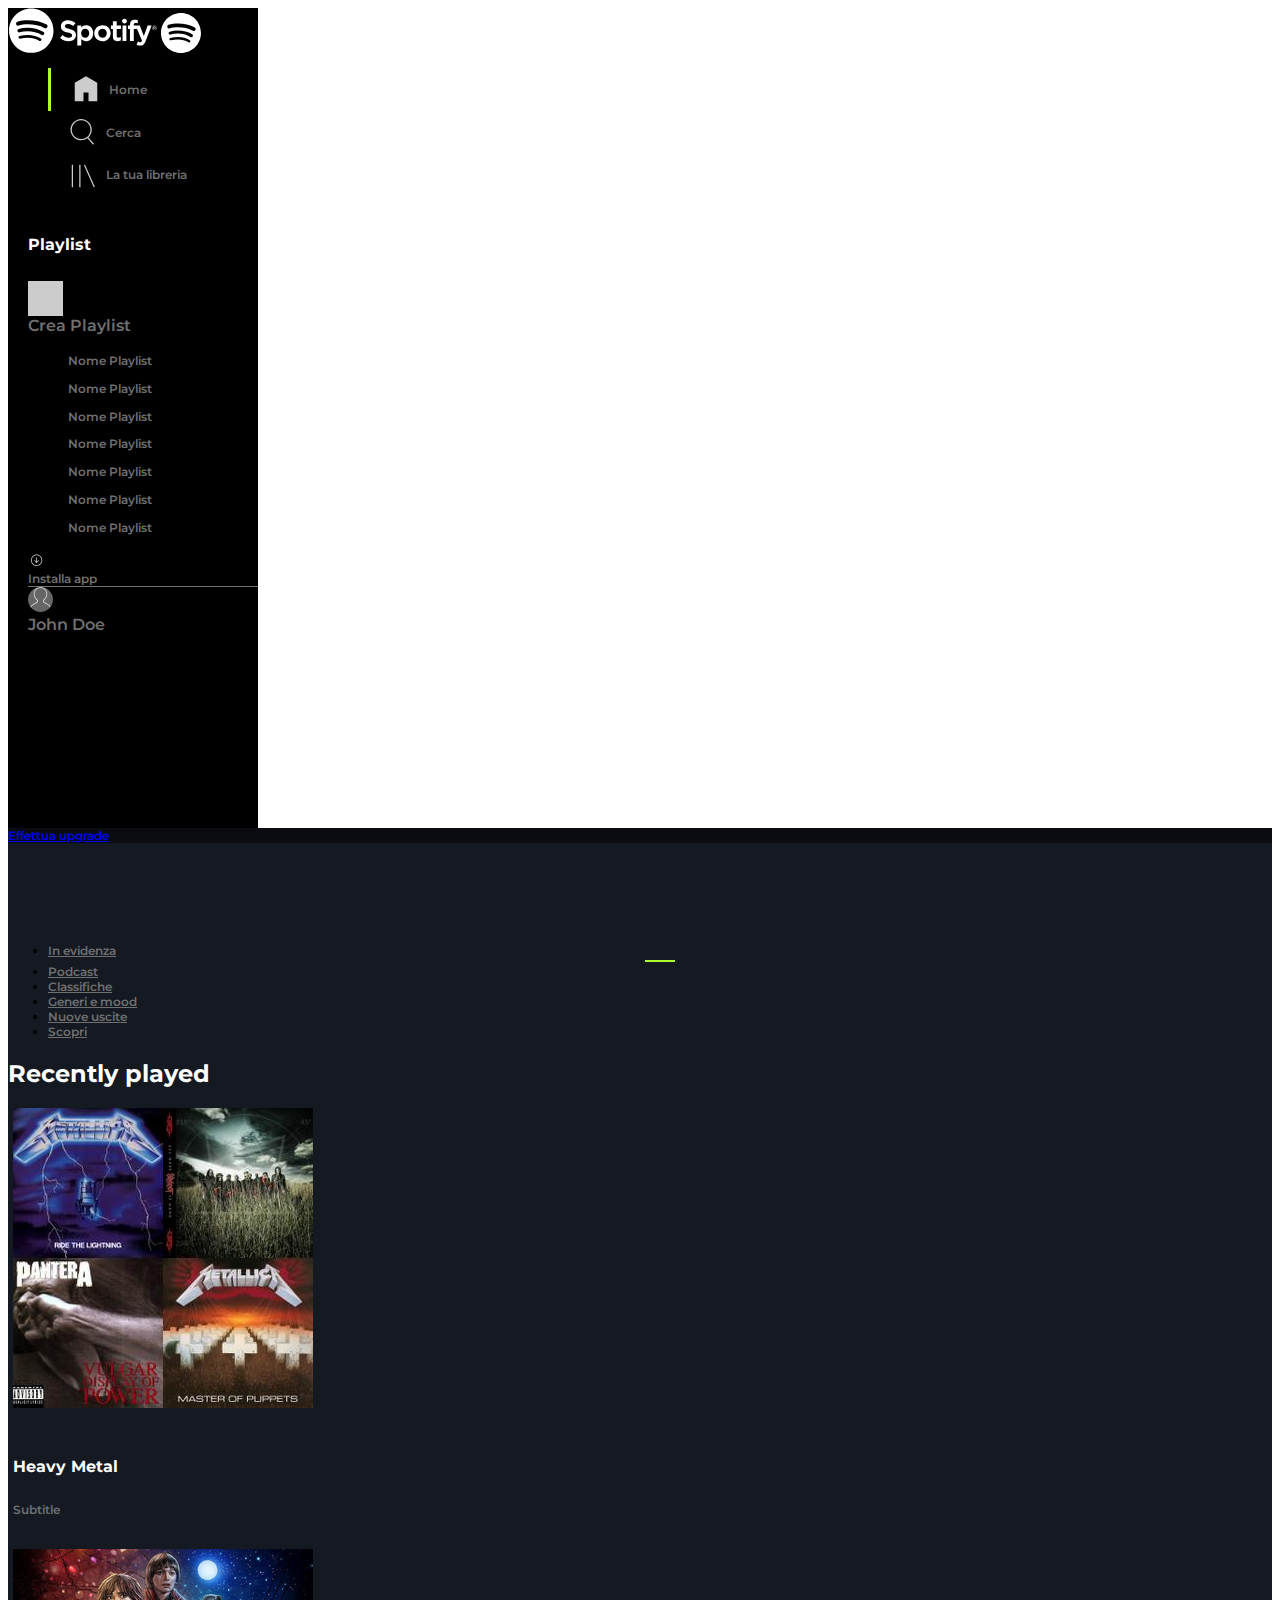
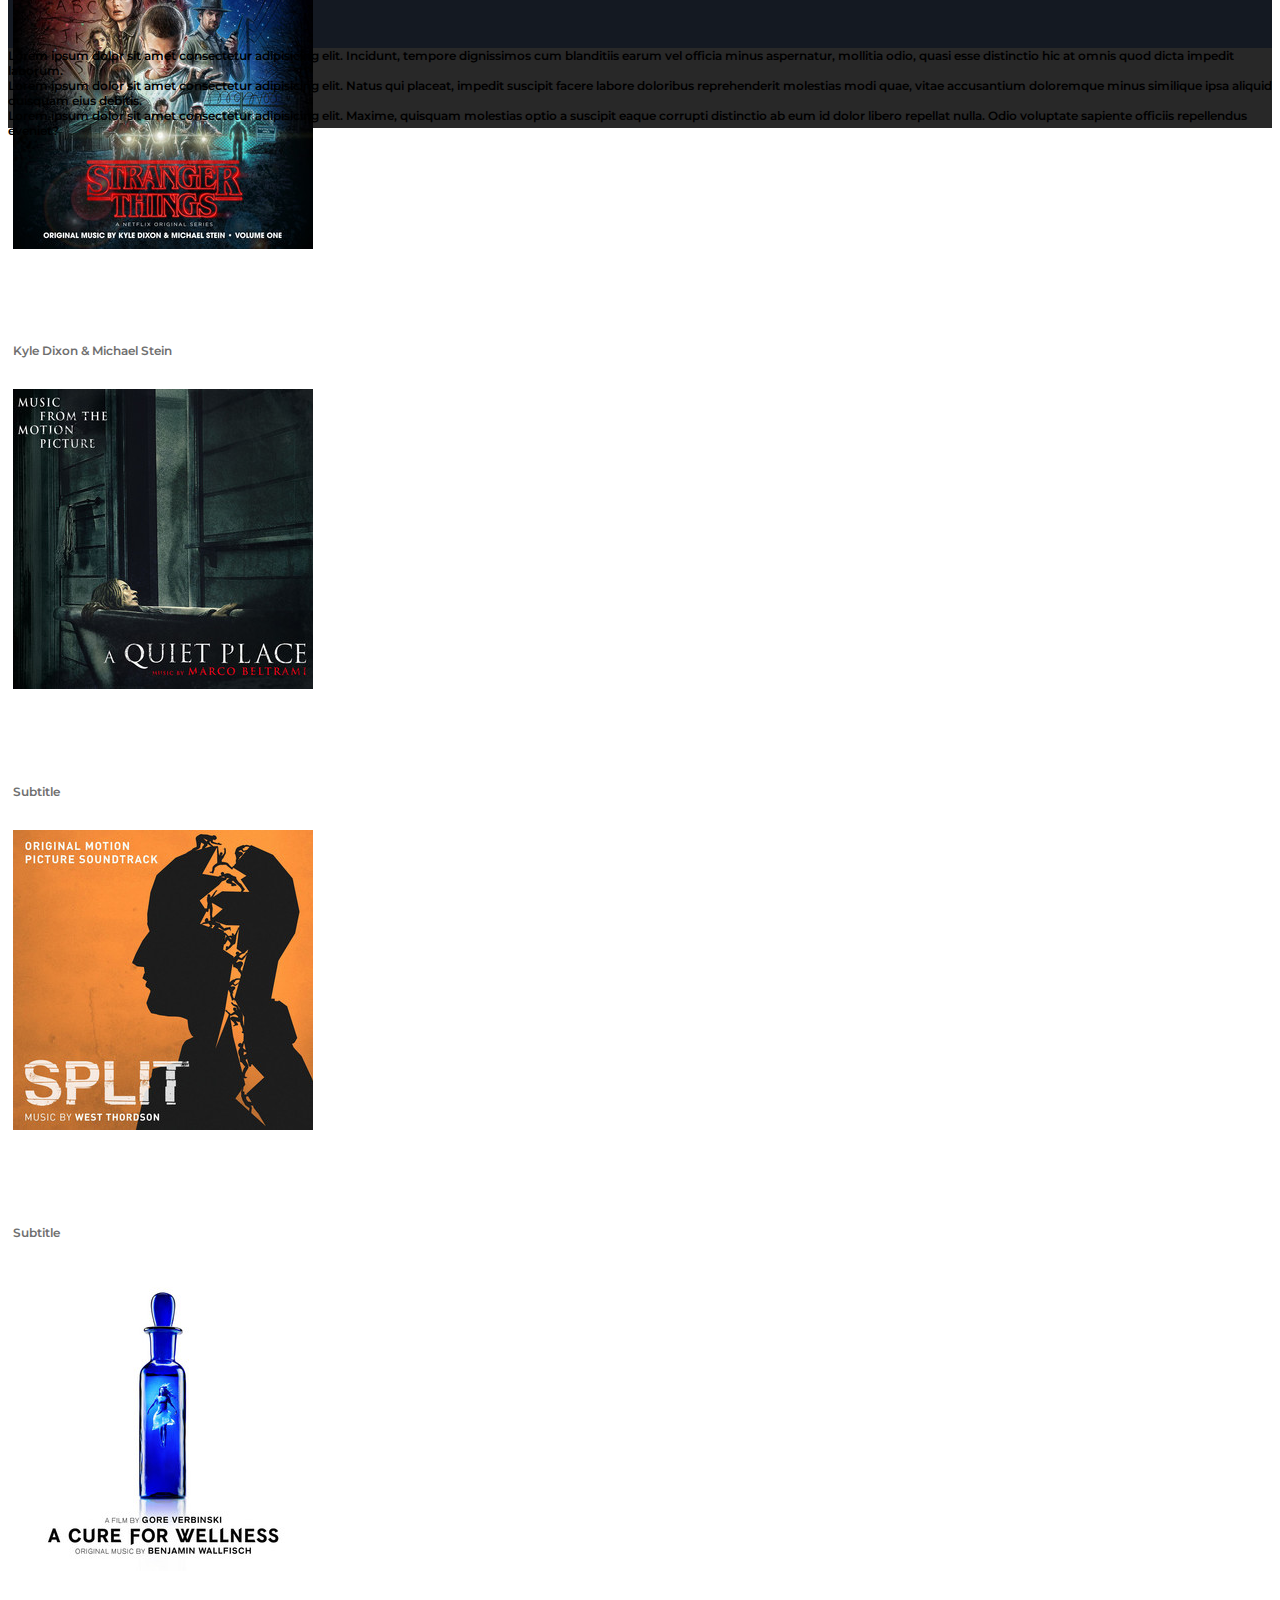
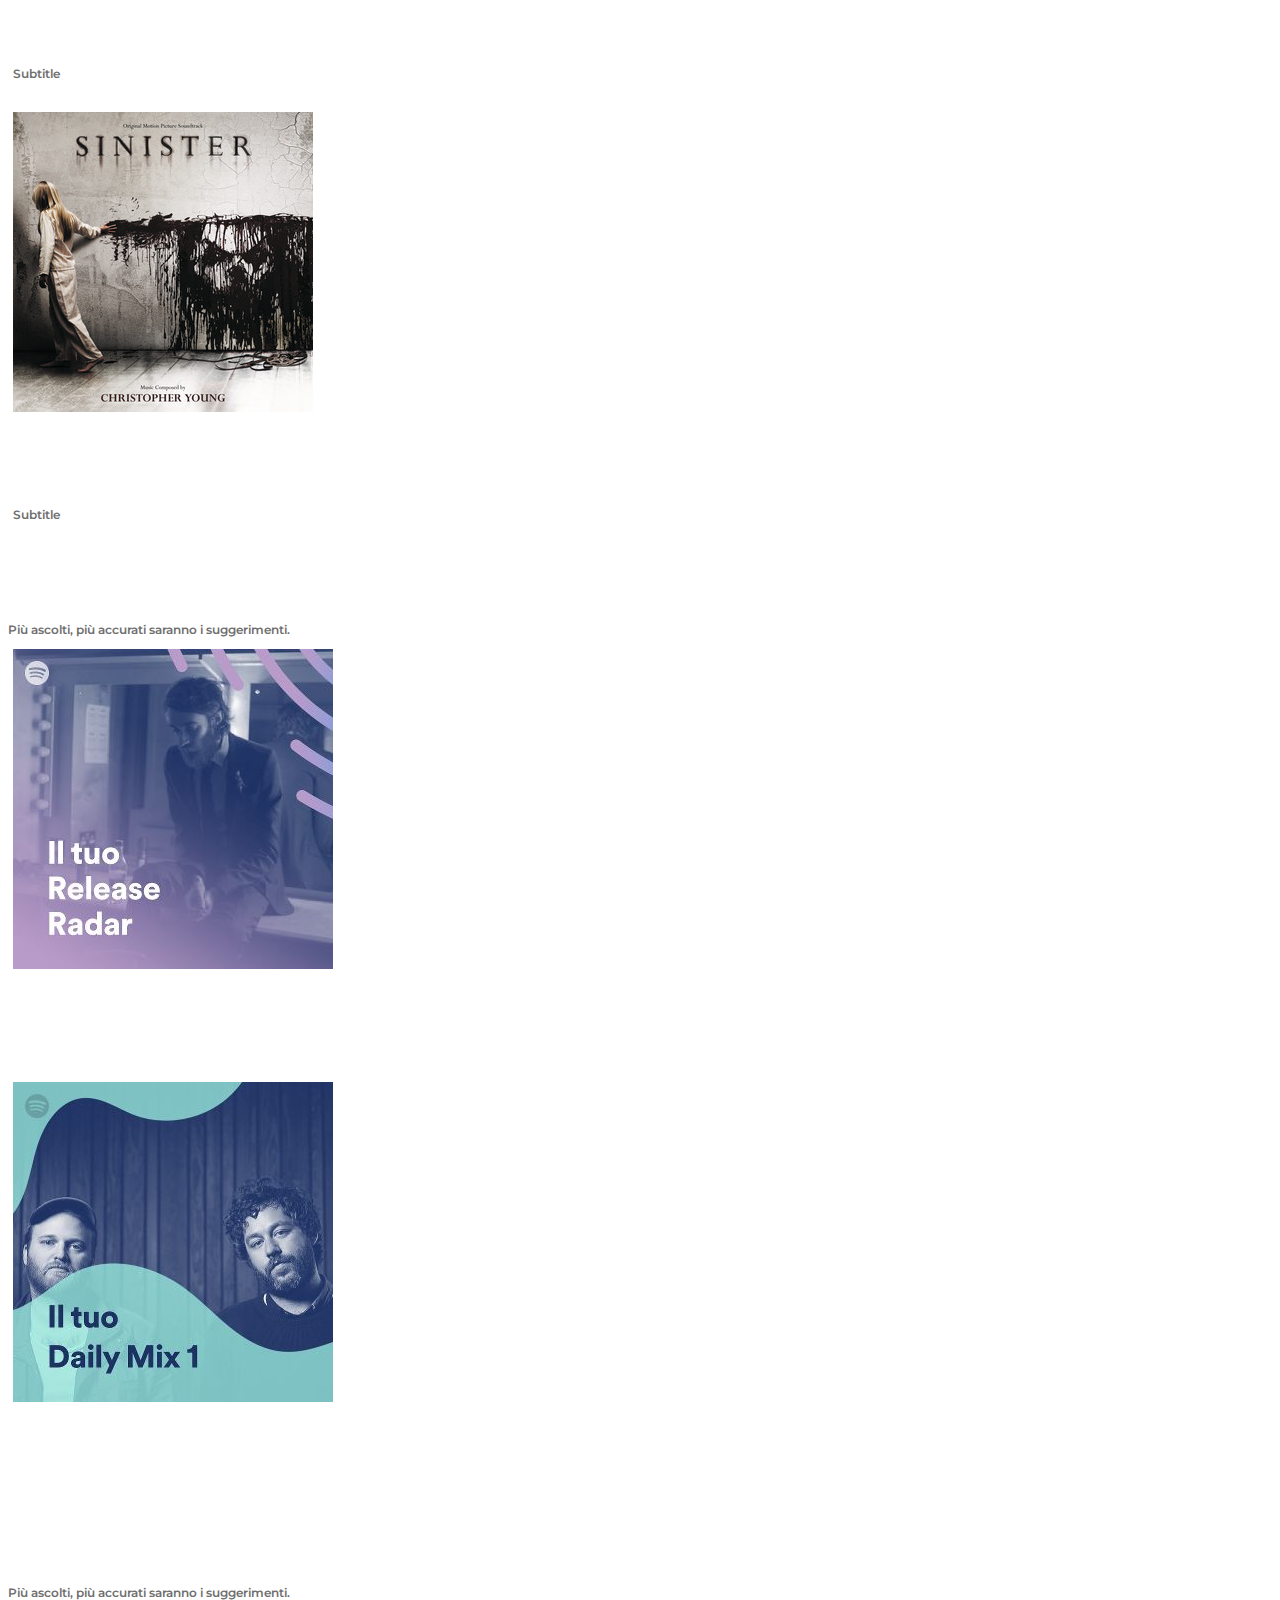
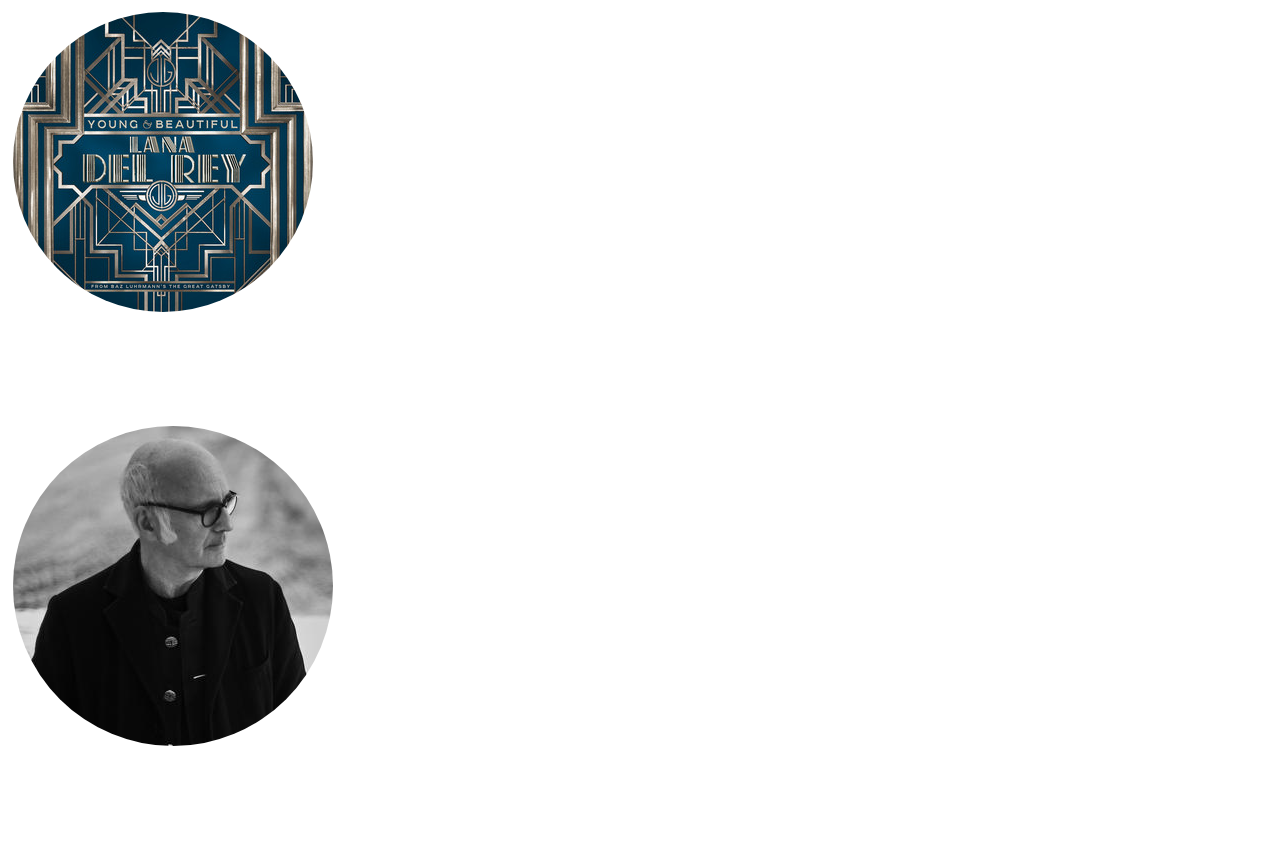
==== index.html @ 03354b56 "add nav-link active / fix z-index aside and footer" ====
<!DOCTYPE html>
<html lang="en">

<head>
    <meta charset="UTF-8">
    <meta http-equiv="X-UA-Compatible" content="IE=edge">
    <meta name="viewport" content="width=device-width, initial-scale=1.0">
    <title>Spotify</title>

    <!-- Font Awesome -->
    <link rel="stylesheet" href="https://cdnjs.cloudflare.com/ajax/libs/font-awesome/5.15.3/css/all.min.css"
        integrity="sha512-iBBXm8fW90+nuLcSKlbmrPcLa0OT92xO1BIsZ+ywDWZCvqsWgccV3gFoRBv0z+8dLJgyAHIhR35VZc2oM/gI1w=="
        crossorigin="anonymous" />
    <!-- /Font Awesome -->

    <!-- Google Fonts -->
    <link rel="preconnect" href="https://fonts.gstatic.com">
    <link href="https://fonts.googleapis.com/css2?family=Montserrat:wght@400;600;700&display=swap" rel="stylesheet">
    <!-- /Google Fonts -->

    <!-- Bootstrap css -->
    <link rel="stylesheet" href="https://cdn.jsdelivr.net/npm/bootstrap@4.6.0/dist/css/bootstrap.min.css"
        integrity="sha384-B0vP5xmATw1+K9KRQjQERJvTumQW0nPEzvF6L/Z6nronJ3oUOFUFpCjEUQouq2+l" crossorigin="anonymous">
    <!-- /Bootstrap css -->

    <!-- Style css -->
    <link rel="stylesheet" href="./assets/css/style.css">
    <!-- /Style css -->


</head>

<body>
    <div class="viewport vh-100 bg-secondary d-flex flex-column">

        <div class="row m-0">

            <!-- Side Menu -->
            <div id="side_menu" class="max_height col px-0 pr-sm-4 bg_black">

                <aside class="text_grey h-100 d-flex flex-column overflow-hidden">

                    <!-- logo -->
                    <div class="logo m-0 m-sm-4">
                        <img class="logo_lg d-none d-sm-block" src="./assets/img/logo.svg" alt="spotify logo">
                        <img class="logo_sm d-sm-none my-3" src="./assets/img/logo-small.svg" alt="spotyfy logo small">
                    </div>
                    <!-- /logo -->

                    <!-- Top menu -->
                    <div class="top_menu">
                        <ul class="list-group">
                            <li class="list-group-item">
                                <img class="icon" src="./assets/img/home.svg" alt="home icon">
                                <div class="title text-white">Home</div>
                            </li>

                            <li class="list-group-item">
                                <img class="icon" src="./assets/img/search.svg" alt="search icon">
                                <div class="title">Cerca</div>
                            </li>

                            <li class="list-group-item">
                                <img class="icon" src="./assets/img/libreria.svg" alt="libreria icon">
                                <div class="title">La tua libreria</div>
                            </li>
                        </ul>
                    </div>
                    <!-- /Top menu -->

                    <!-- Playlist -->
                    <div class="playlist mt-4 overflow-auto">
                        <h5 class="text-white text-uppercase pl_aside">Playlist</h5>

                        <div class="add_playlist text_lg pl_aside my-3 d-flex align-items-center">
                            <div class="square mr-2">
                                <i class="fas fa-plus"></i>
                            </div>
                            <div>
                                Crea Playlist
                            </div>
                        </div>

                        <ul class="list-group">
                            <li class="list-group-item">
                                Nome Playlist
                            </li>
                            <li class="list-group-item">
                                Nome Playlist
                            </li>
                            <li class="list-group-item">
                                Nome Playlist
                            </li>
                            <li class="list-group-item">
                                Nome Playlist
                            </li>
                            <li class="list-group-item">
                                Nome Playlist
                            </li>
                            <li class="list-group-item">
                                Nome Playlist
                            </li>
                            <li class="list-group-item">
                                Nome Playlist
                            </li>

                        </ul>
                    </div>
                    <!-- /Playlist -->

                    <!-- Bottom menu -->
                    <div class="bottom_menu mt-auto pl_aside">
                        <div class="d-flex align-items-center py-2">
                            <img class="icon m-0 ml-1 mr-sm-2" src="./assets/img/download.svg" alt="download icon">
                            <div class="title">
                                Installa app
                            </div>
                        </div>

                        <div class="profile my-3 d-flex align-items-center">
                            <img class="icon m-0 mr-sm-2" src="./assets/img/profile.svg" alt="profile icon">
                            <div class="title text-white text_lg">
                                John Doe
                            </div>
                        </div>
                    </div>
                    <!-- /Bottom menu -->

                </aside>
            </div>
            <!-- Side Menu -->

            <!-- Main section -->
            <div class="max_height col px-0 bg_blue overflow-hidden">
                <main class="h-100 overflow-auto">

                    <!-- Call to action -->
                    <div
                        class="cta text-white text-uppercase px-3 py-4 d-flex justify-content-end bg_black_trasparent fixed-top">
                        <div class="px-5 py-2 border border-white rounded-pill">
                            <a class="text-white" href="#">
                                Effettua upgrade
                            </a>
                        </div>
                    </div>
                    <!-- /Call to action -->

                    <!-- Menu -->
                    <ul class="nav justify-content-center text-uppercase mt_100">
                        <li class="nav-item ">
                            <a class="nav-link active px-2" href="#">In evidenza</a>
                        </li>
                        <li class="nav-item">
                            <a class="nav-link px-2" href="#">Podcast</a>
                        </li>
                        <li class="nav-item">
                            <a class="nav-link px-2" href="#">Classifiche</a>
                        </li>
                        <li class="nav-item">
                            <a class="nav-link px-2" href="#">Generi e mood</a>
                        </li>
                        <li class="nav-item">
                            <a class="nav-link px-2" href="#">Nuove uscite</a>
                        </li>
                        <li class="nav-item">
                            <a class="nav-link px-2" href="#">Scopri</a>
                        </li>
                    </ul>
                    <!-- Menu -->

                    <!-- Recently played section -->
                    <section class="recently mt-5 px-4 text_grey">
                        <h2 class="mb-4">Recently played</h2>

                        <div class="row row-cols-2 row-cols-md-4 row-cols-lg-6 text-center">
                            <div class="col px_5 mb-1">
                                <div class="card h-100">
                                    <img src="./assets/img/metal_lifting.jpg" class="card-img-top" alt="...">
                                    <div class="card-body">
                                        <h5 class="card-title">Heavy Metal</h5>
                                        <p class="card-text">Subtitle</p>
                                    </div>
                                </div>
                            </div>

                            <div class="col px_5 mb-1">
                                <div class="card h-100">
                                    <img src="./assets/img/stranger.jpeg" class="card-img-top" alt="...">
                                    <div class="card-body">
                                        <h5 class="card-title">Stranger Things, Vol. 1 (a Netflix Original Series
                                            Soundtrack)</h5>
                                        <p class="card-text">Kyle Dixon &amp; Michael Stein</p>
                                    </div>
                                </div>
                            </div>

                            <div class="col px_5 mb-1">
                                <div class="card h-100">
                                    <img src="./assets/img/aquietplace.jpeg" class="card-img-top" alt="...">
                                    <div class="card-body">
                                        <h5 class="card-title">A quiet place</h5>
                                        <p class="card-text">Subtitle</p>
                                    </div>
                                </div>
                            </div>

                            <div class="col px_5 mb-1">
                                <div class="card h-100">
                                    <img src="./assets/img/split.jpeg" class="card-img-top" alt="...">
                                    <div class="card-body">
                                        <h5 class="card-title">Split</h5>
                                        <p class="card-text">Subtitle</p>
                                    </div>
                                </div>
                            </div>

                            <div class="col px_5 mb-1">
                                <div class="card h-100">
                                    <img src="./assets/img/cure.jpeg" class="card-img-top" alt="...">
                                    <div class="card-body">
                                        <h5 class="card-title">A cure for wellness</h5>
                                        <p class="card-text">Subtitle</p>
                                    </div>
                                </div>
                            </div>

                            <div class="col px_5 mb-1">
                                <div class="card h-100">
                                    <img src="./assets/img/sinister.jpeg" class="card-img-top" alt="...">
                                    <div class="card-body">
                                        <h5 class="card-title">Sinister</h5>
                                        <p class="card-text">Subtitle</p>
                                    </div>
                                </div>
                            </div>
                        </div>
                    </section>
                    <!-- /Recently played section -->

                    <!-- Create for.. section -->
                    <section class="create_for mt-3 px-4 text_grey">
                        <h2 class="mb-2">Creato per John Doe</h2>
                        <p class="mb-4">Più ascolti, più accurati saranno i suggerimenti.</p>

                        <div class="row row-cols-2 row-cols-md-4 row-cols-lg-6 text-center">
                            <div class="col px_5 mb-1">
                                <div class="card h-100">
                                    <img src="./assets/img/radar.jpeg" class="card-img-top" alt="...">
                                    <div class="card-body">
                                        <h5 class="card-title">Release Radar</h5>
                                    </div>
                                </div>
                            </div>

                            <div class="col px_5 mb-1">
                                <div class="card h-100">
                                    <img src="./assets/img/mixdaily.jpeg" class="card-img-top" alt="...">
                                    <div class="card-body">
                                        <h5 class="card-title">Daily Mix 1</h5>
                                    </div>
                                </div>
                            </div>

                        </div>
                    </section>
                    <!-- /Create for.. section -->

                    <!-- Popular section -->
                    <section class="popular mt-3 px-4 text_grey">
                        <h2 class="mb-2">Artisti più popolari</h2>
                        <p class="mb-4">Più ascolti, più accurati saranno i suggerimenti.</p>

                        <div class="row row-cols-2 row-cols-md-4 row-cols-lg-6 text-center">
                            <div class="col px_5 mb-1">
                                <div class="card h-100">
                                    <img src="./assets/img/youg.jpeg" class="card-img-top" alt="...">
                                    <div class="card-body">
                                        <h5 class="card-title">Lana del Rey</h5>
                                    </div>
                                </div>
                            </div>

                            <div class="col px_5 mb-1">
                                <div class="card h-100">
                                    <img src="./assets/img/einaudi.jpeg" class="card-img-top" alt="...">
                                    <div class="card-body">
                                        <h5 class="card-title">Ludovico Einaudi</h5>
                                    </div>
                                </div>
                            </div>

                        </div>
                    </section>
                    <!-- /Popular section -->

                </main>
            </div>
            <!-- /Main section -->

        </div>

        <!-- Footer -->
        <footer class="footer bg_grey">
            <div class="row m-0">

                <!-- Cover album -->
                <div class="col">
                    Lorem ipsum dolor sit amet consectetur adipisicing elit. Incidunt, tempore dignissimos cum
                    blanditiis earum vel officia minus aspernatur, mollitia odio, quasi esse distinctio hic at omnis
                    quod dicta impedit laborum.
                </div>
                <!-- /Cover album -->

                <!-- Music player -->
                <div class="col">
                    Lorem ipsum dolor sit amet consectetur adipisicing elit. Natus qui placeat, impedit suscipit facere
                    labore doloribus reprehenderit molestias modi quae, vitae accusantium doloremque minus similique
                    ipsa aliquid quisquam eius debitis.
                </div>
                <!-- /Music player -->

                <!-- Volume -->
                <div class="col">
                    Lorem ipsum dolor sit amet consectetur adipisicing elit. Maxime, quisquam molestias optio a suscipit
                    eaque corrupti distinctio ab eum id dolor libero repellat nulla. Odio voluptate sapiente officiis
                    repellendus eveniet?
                </div>
                <!-- /Volume -->

            </div>
        </footer>
        <!-- /Footer -->

    </div>
</body>

</html>
---- assets/css/style.css ----
/* Common css */
body{
    font-family: 'Montserrat', sans-serif;
    font-weight: 600;
    font-size: 0.75rem;
}

h2{
    font-size: 1.5rem;
    font-weight: 700;
    color: white;
}

h5{
    font-size: 1rem;
    font-weight: 700;
    color: white;
}

.viewport{
    min-width: 100px;
}


/* Utility css */
.bg_black{
    background-color: black;
}
.bg_black_trasparent{
    background-color: rgba(0, 0, 0, 0.5);
}

.bg_blue{
    background-color: #141922;
}

.bg_grey{
    background-color: #282828;
}

.text_grey{
    color: #6F6F6F;
}

.text_lg{
    font-size: 1rem;
}

.px_5{
    padding: 0 5px;
}

.pl_aside{
    padding-left: 1.25rem;
}

.w_200{
    width: 200px;
}

.max_height{
    height: calc(100vh - 80px);
}

.mt_100{
    margin-top: 100px;
}


/*********************
* Side Menu 
**********************/
#side_menu{
    min-width: 250px;
    max-width: 250px;
    z-index: 1040;
}

.logo_lg {
    width: 150px;
}
.logo_sm{
    width: 40px;
}

.list-group-item{
    background-color: transparent;
    border: none;
    padding: 0.4rem 1.25rem;
    display: flex;
    align-items: center;
}

.icon {
    width: 30px;
    margin-right: 0.5rem;
    opacity: 0.8;
}

.top_menu .list-group > .list-group-item:first-child{
    border-left: 3px solid #ADFF2F;
    border-radius: 0;
}

.playlist{
    overflow: auto;
}

.square{
    width: 35px;
    height: 35px;
    background-color: white;
    opacity: 0.8;
    display: flex;
    justify-content: center;
    align-items: center;
    color: black;
    font-size: 1.2rem;
}

.bottom_menu img{
    width: 15px;
}

.bottom_menu div:first-child{
    border-bottom: 1px solid #717171;
}

.profile img{
    width: 25px;
    height: 25px;
    background-color: #808080;
    border-radius: 50%;
}

/*********************
* Main section
**********************/

/* Menu */
.nav .nav-item a{
    color: #6F6F6F;
}

.active::after{
    content: "";
    display: block;
    width: 30px;
    height: 2px;
    background-color: #ADFF2F;
    margin: 2px auto;
}

/* Recently played */
.card{
    background-color: transparent;
    border: none;
}
.card img{
    border-radius: 0;
}
.card .card-body{
    padding: 1.2rem 0;
}

/* Artisti popolari */
.popular .card img{
    border-radius: 50%;
}

/*********************
* Footer
**********************/
.footer{
    height: 80px;
    z-index: 1040;
}




/*********************
* Media Query
**********************/
@media screen and (max-width: 1199px){
    h5{
        font-size: 0.8rem;
    }

    p{
        font-size: 0.7rem;
    }
}


@media screen and (max-width: 575px) {
    #side_menu{
        min-width: 80px;
        max-width: 80px;
    }

    aside .title{
        display: none;
    }

    .top_menu .list-group > .list-group-item:first-child{
        border-left: 0;
        
    }

    .playlist{
        display: none;
    }

    .icon{
        width: 35px;
        margin: 0;
        margin: 0.5rem;
    }
    .bottom_menu img{
        width: 25px;
    }
    .profile img{
        width: 35px;
        height: 35px;
        
    }

    .list-group-item{
        padding: 0;
    }

    .bottom_menu div:first-child{
        border-bottom: 0;
    }

    .pl_aside{
        padding-left: 0;
    }

    aside{
        padding: 0;
        align-items: center;
    }

    
}
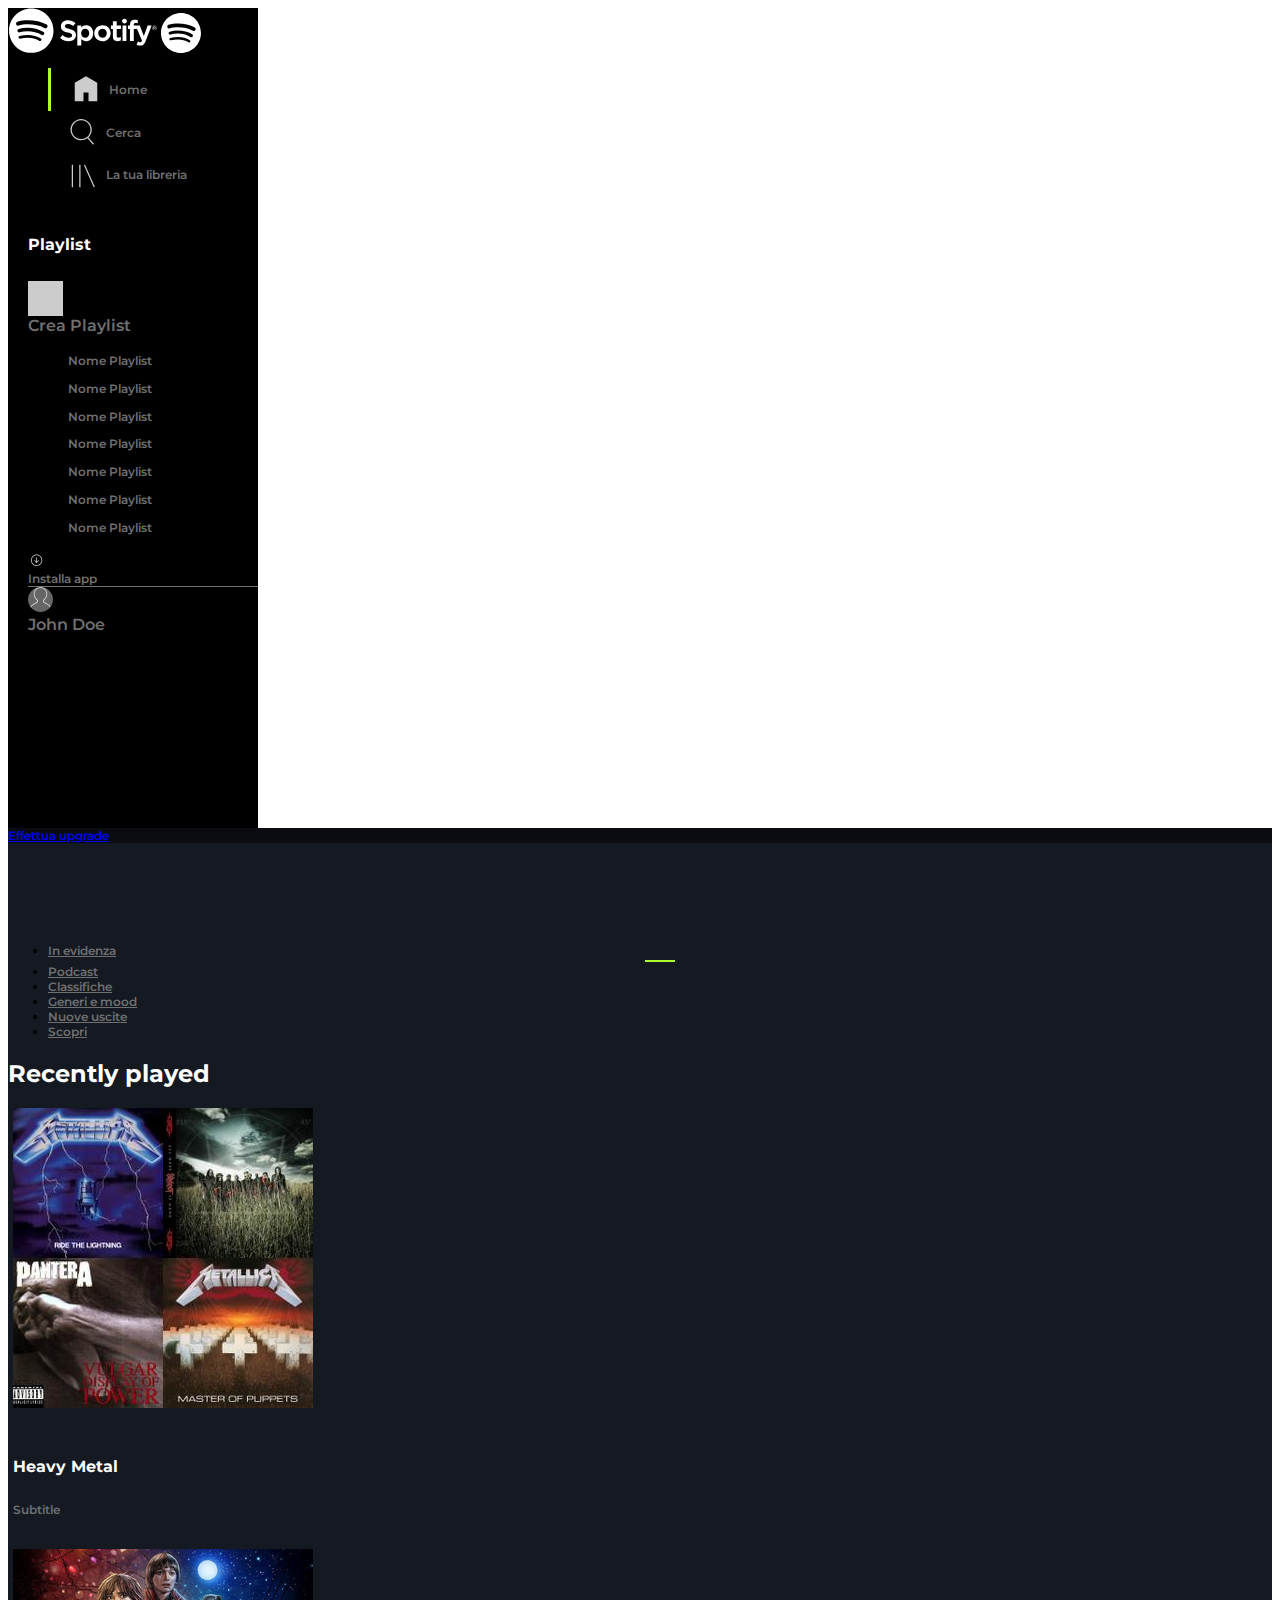
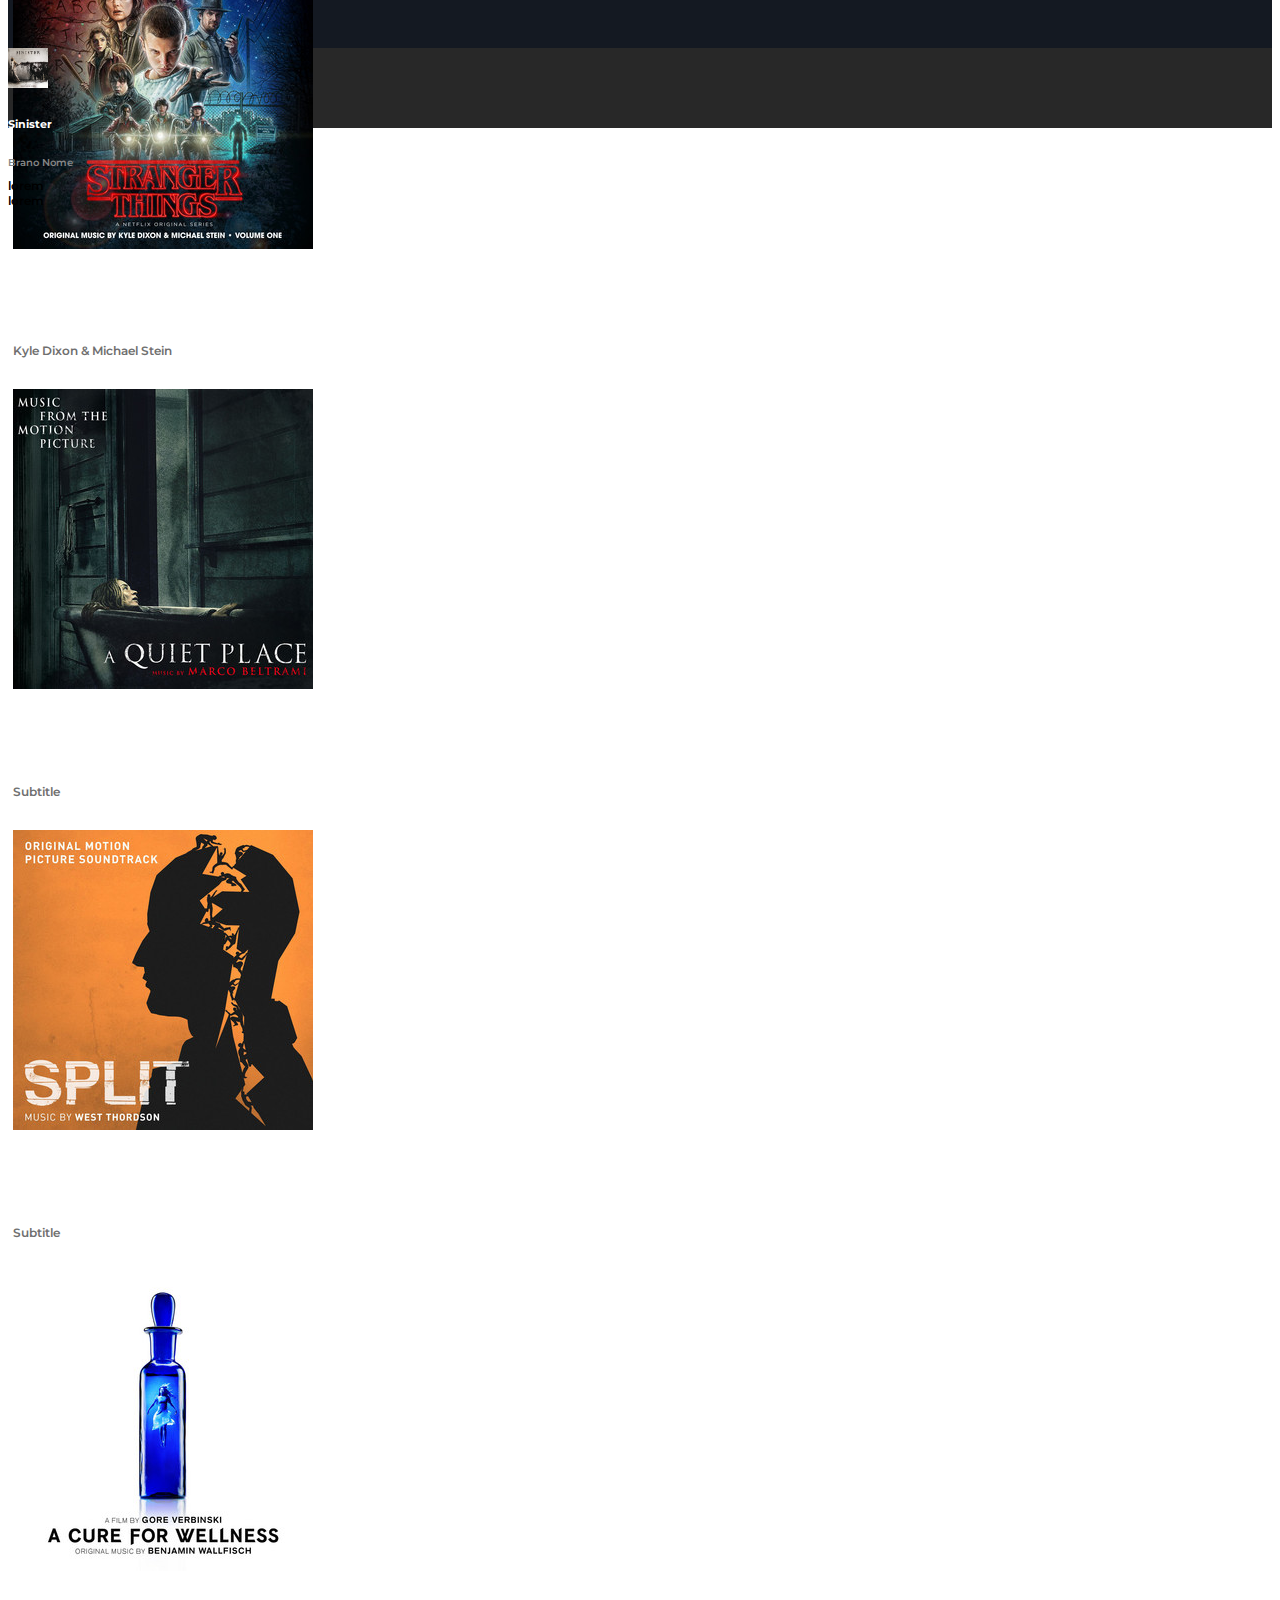
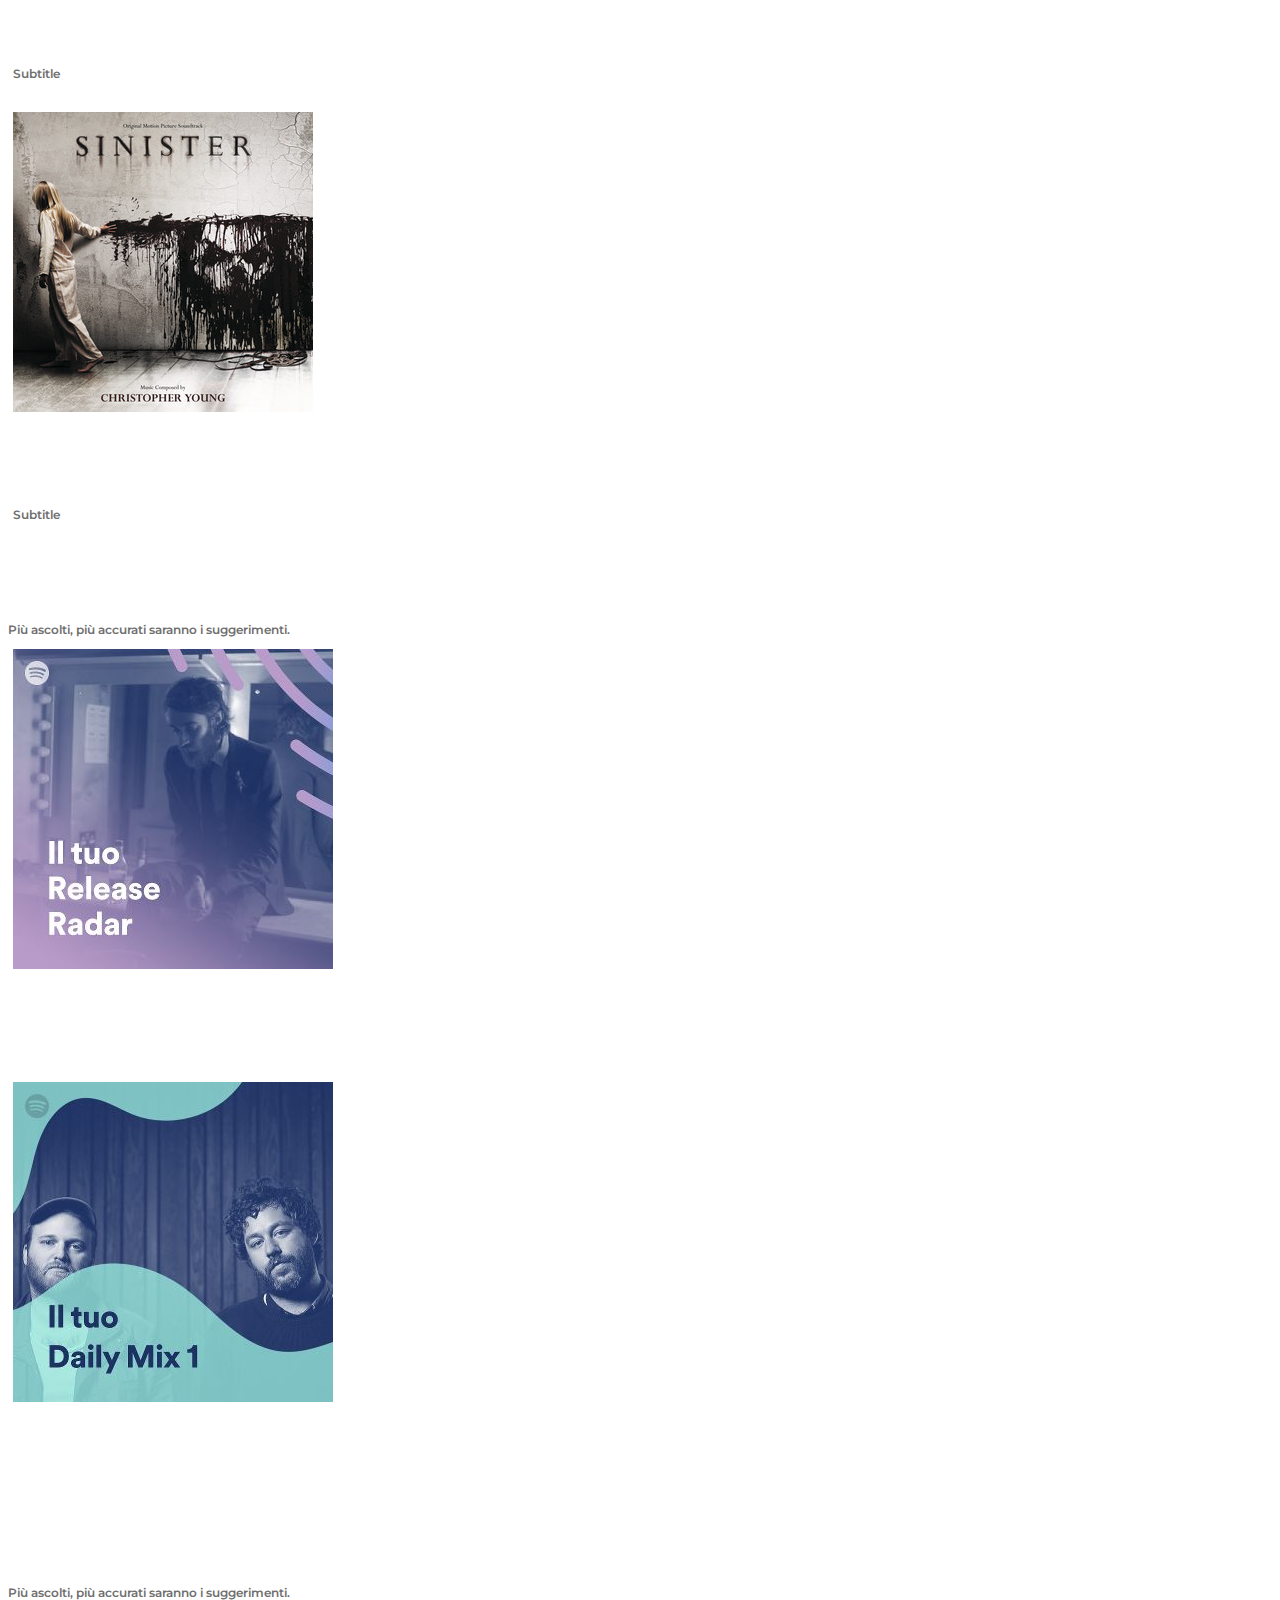
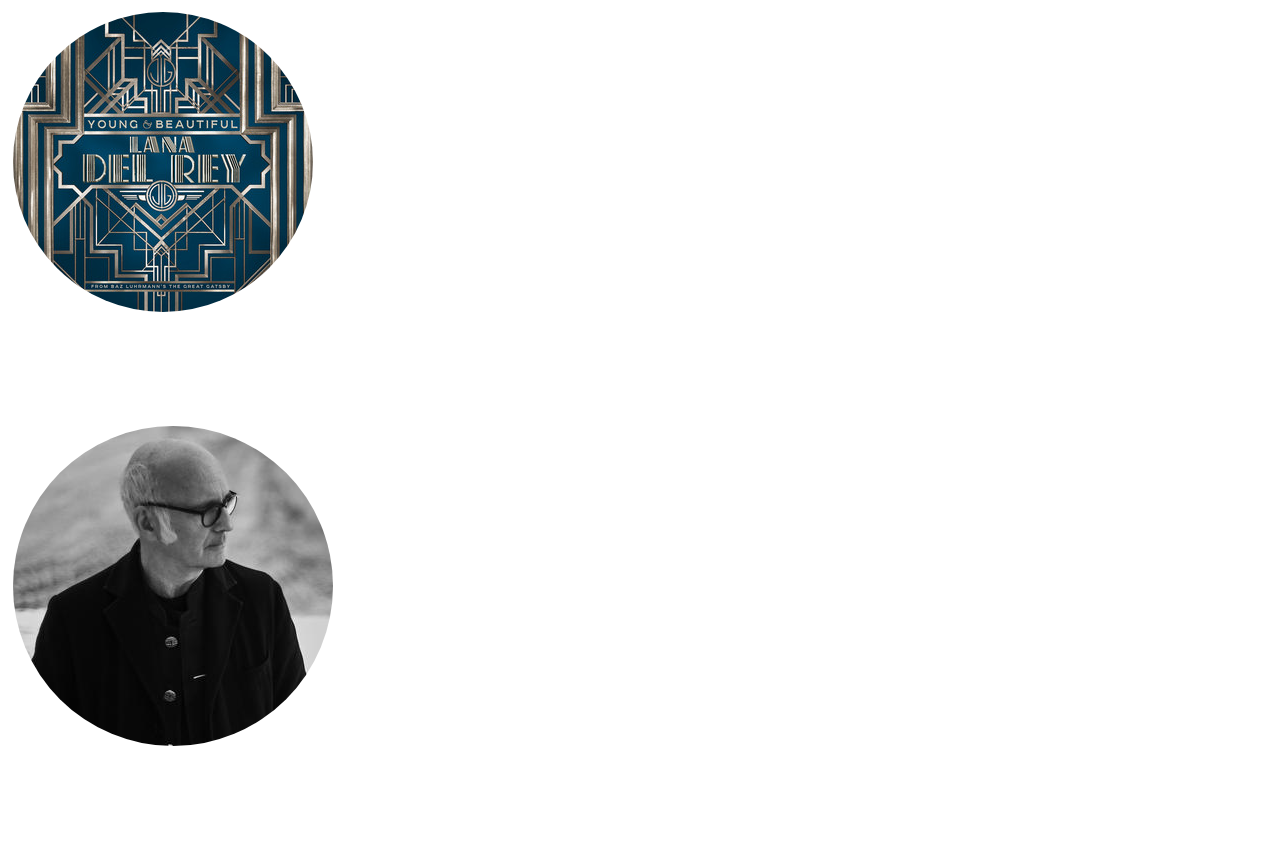
==== commit 0bcca77b: "add cover-album section to Footer" ====
--- a/index.html
+++ b/index.html
@@ -12,6 +12,10 @@
         integrity="sha512-iBBXm8fW90+nuLcSKlbmrPcLa0OT92xO1BIsZ+ywDWZCvqsWgccV3gFoRBv0z+8dLJgyAHIhR35VZc2oM/gI1w=="
         crossorigin="anonymous" />
     <!-- /Font Awesome -->
+
+    <!-- Icon Bootstrap -->
+    <link rel="stylesheet" href="https://cdn.jsdelivr.net/npm/bootstrap-icons@1.4.1/font/bootstrap-icons.css">
+    <!-- /Icon Bootstrap -->
 
     <!-- Google Fonts -->
     <link rel="preconnect" href="https://fonts.gstatic.com">
@@ -300,30 +304,37 @@
         </div>
 
         <!-- Footer -->
-        <footer class="footer bg_grey">
-            <div class="row m-0">
+        <footer id="footer" class="bg_grey">
+            <div class="h-100 d-flex align-items-center justify-content-between">
 
                 <!-- Cover album -->
-                <div class="col">
-                    Lorem ipsum dolor sit amet consectetur adipisicing elit. Incidunt, tempore dignissimos cum
-                    blanditiis earum vel officia minus aspernatur, mollitia odio, quasi esse distinctio hic at omnis
-                    quod dicta impedit laborum.
+                <div class="d-flex align-items-center">
+                    <div class="playback text_lightgrey d-flex align-items-center">
+                        <div class="song d-flex align-items-center">
+                            <img src="./assets/img/sinister.jpeg" alt="" class="cover mx-3">
+                            <div class="title">
+                                <h6 class="m-0">Sinister</h6>
+                                <p class="m-0 text_sm">Brano Nome</p>
+                            </div>
+                        </div>
+                        <div class="text_lg ml-5">
+                            <i class="far fa-heart mr-2"></i>
+                            <i class="far fa-folder"></i>
+                        </div>
+
+                    </div>
                 </div>
                 <!-- /Cover album -->
 
                 <!-- Music player -->
-                <div class="col">
-                    Lorem ipsum dolor sit amet consectetur adipisicing elit. Natus qui placeat, impedit suscipit facere
-                    labore doloribus reprehenderit molestias modi quae, vitae accusantium doloremque minus similique
-                    ipsa aliquid quisquam eius debitis.
+                <div>
+                    lorem
                 </div>
                 <!-- /Music player -->
 
                 <!-- Volume -->
-                <div class="col">
-                    Lorem ipsum dolor sit amet consectetur adipisicing elit. Maxime, quisquam molestias optio a suscipit
-                    eaque corrupti distinctio ab eum id dolor libero repellat nulla. Odio voluptate sapiente officiis
-                    repellendus eveniet?
+                <div>
+                    lorem
                 </div>
                 <!-- /Volume -->
 
--- a/assets/css/style.css
+++ b/assets/css/style.css
@@ -17,6 +17,12 @@
     color: white;
 }
 
+h6{
+    font-size: 0.7rem;
+    font-weight: 700;
+    color: white;
+}
+
 .viewport{
     min-width: 100px;
 }
@@ -40,6 +46,13 @@
 
 .text_grey{
     color: #6F6F6F;
+}
+.text_lightgrey{
+    color: #878787;
+}
+
+.text_sm{
+    font-size: 0.6rem;
 }
 
 .text_lg{
@@ -171,9 +184,13 @@
 /*********************
 * Footer
 **********************/
-.footer{
+#footer{
     height: 80px;
     z-index: 1040;
+}
+
+#footer .playback .cover{
+    width: 40px;
 }
 
 
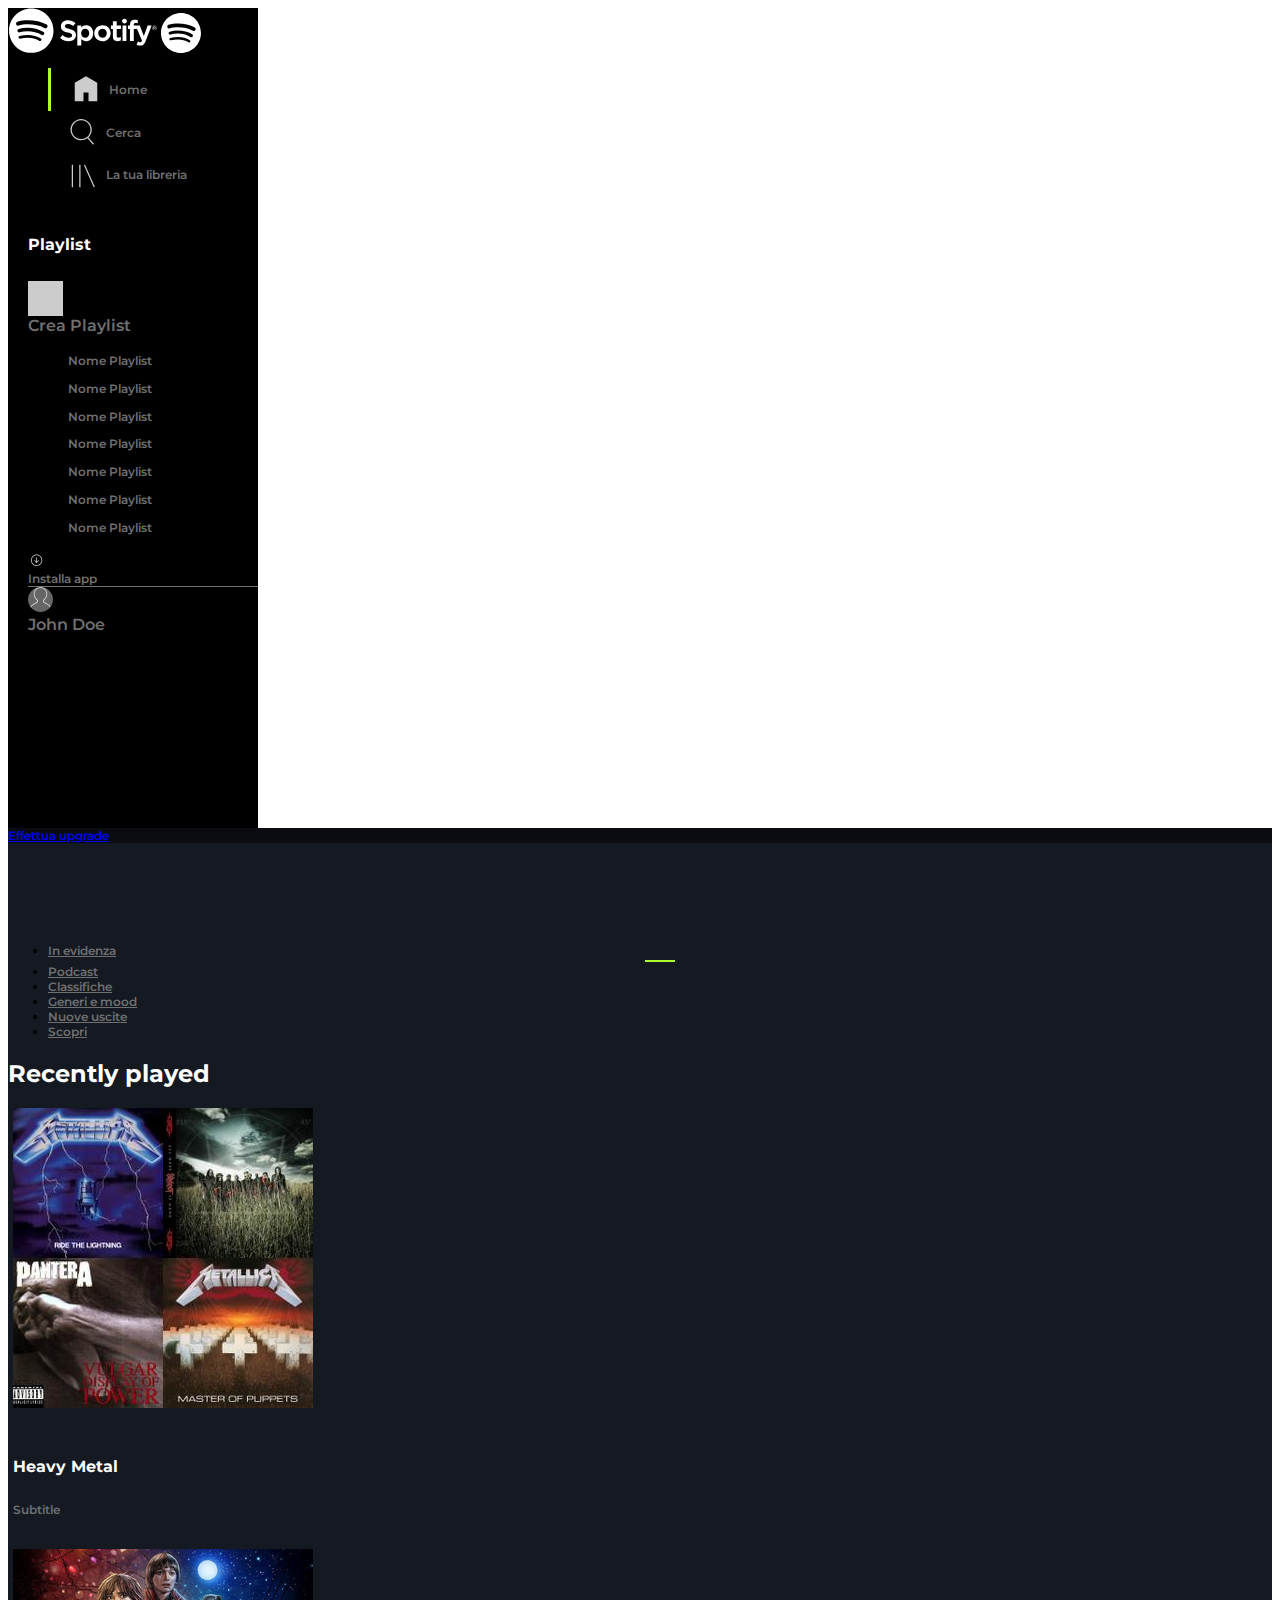
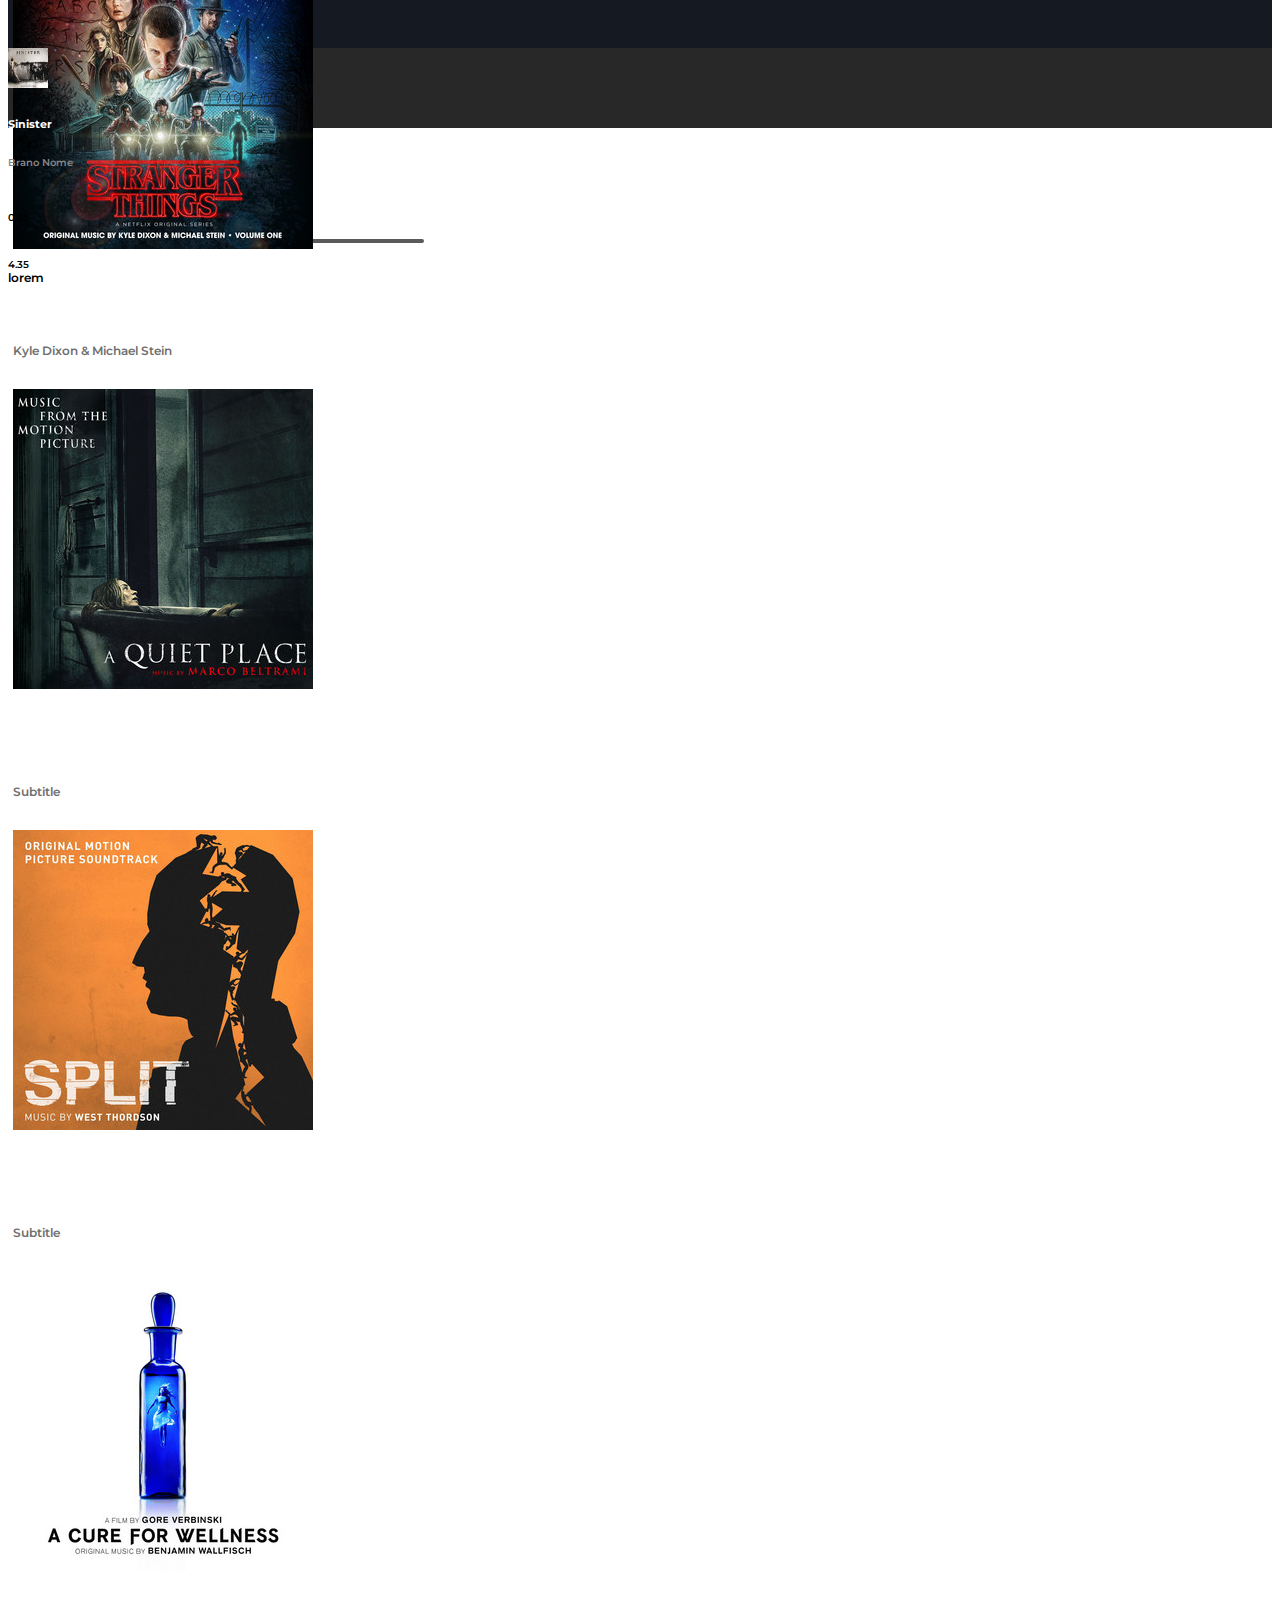
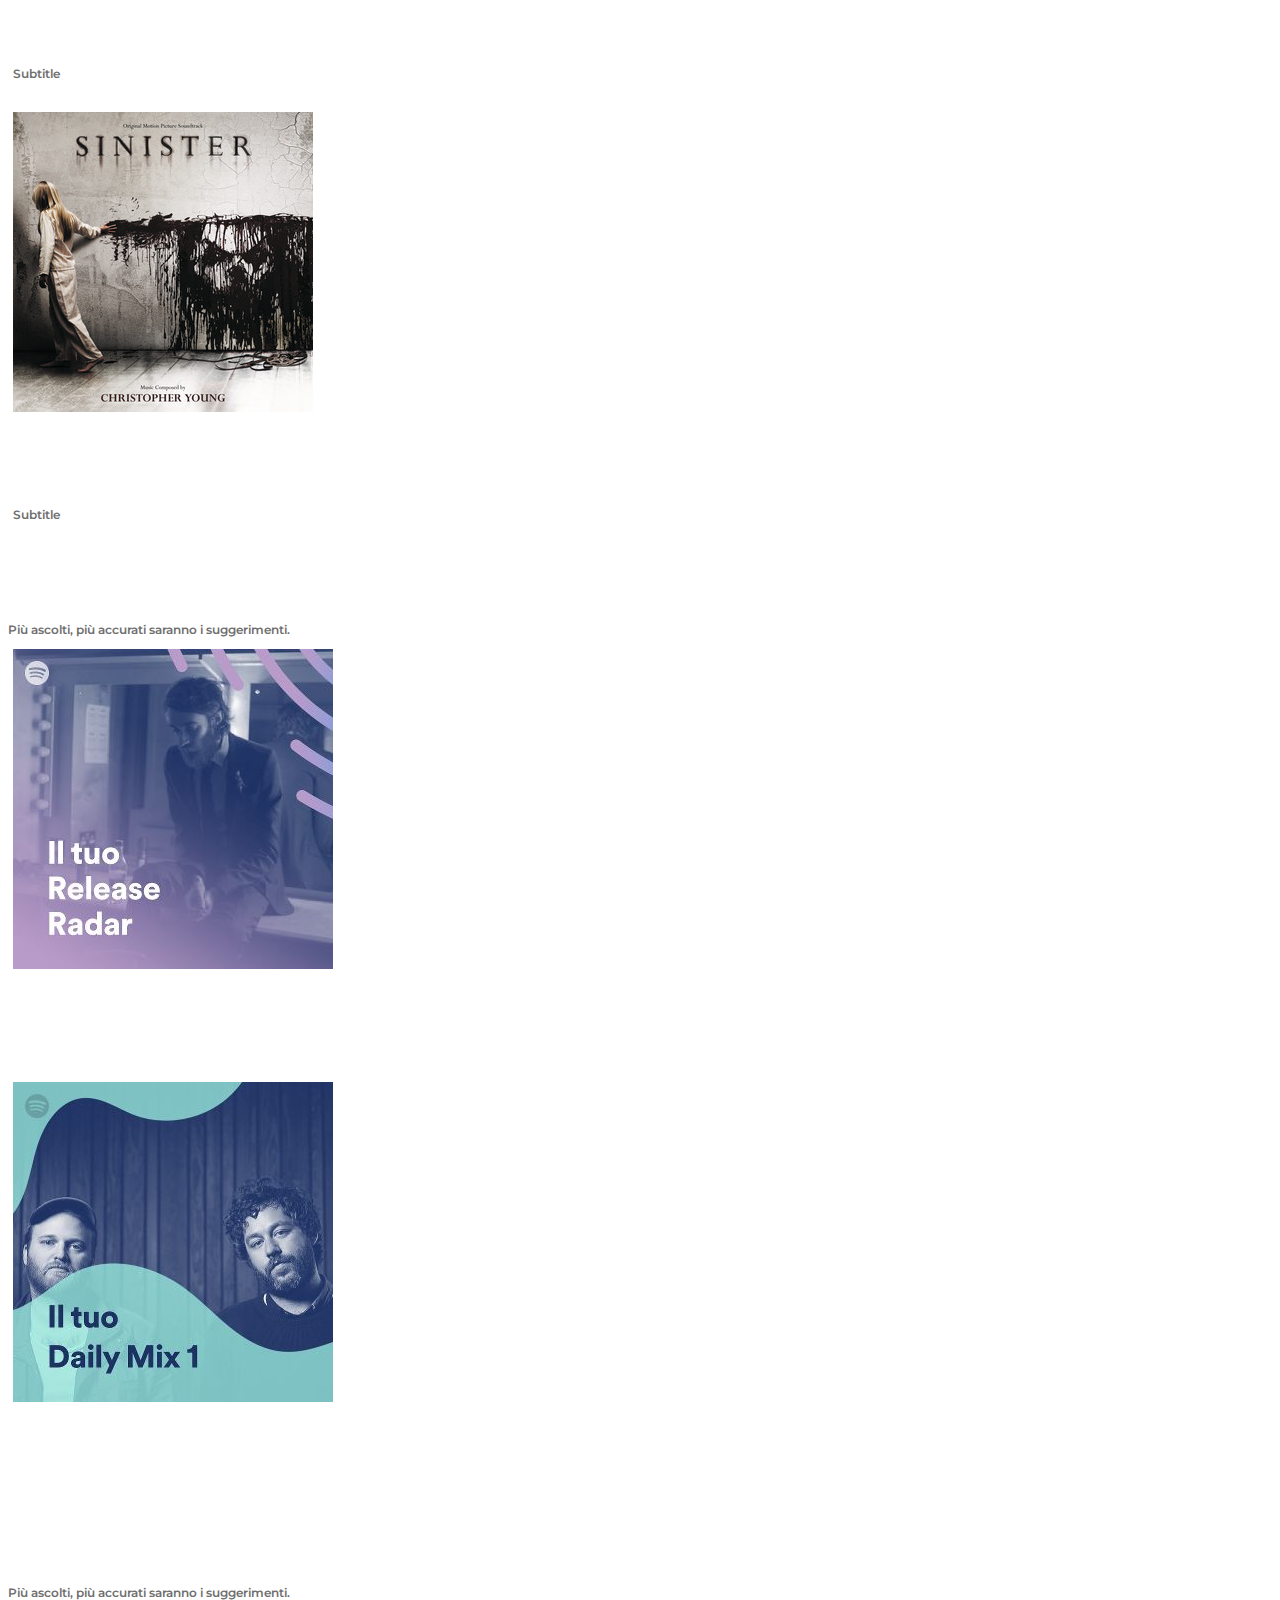
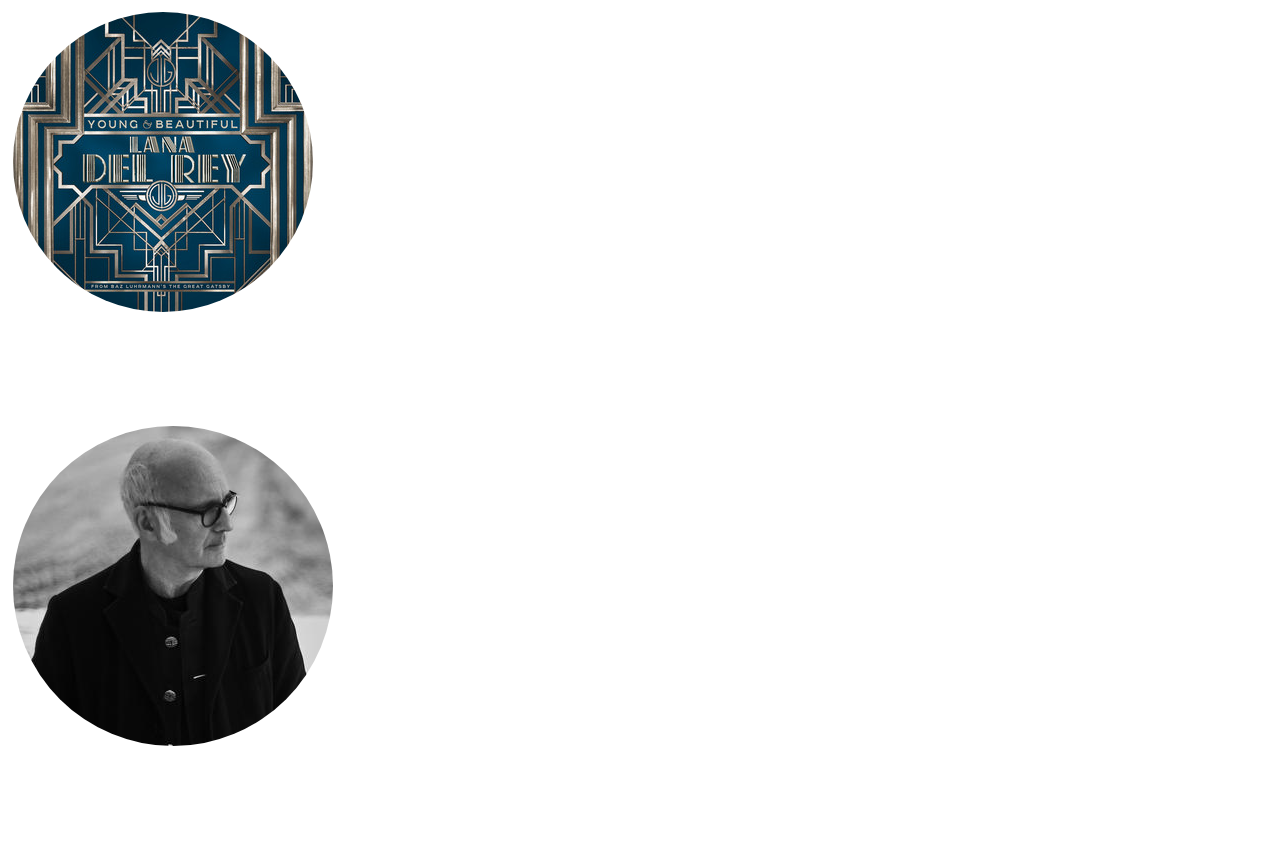
==== commit 54489fdf: "Add central section to Footer" ====
--- a/index.html
+++ b/index.html
@@ -328,7 +328,22 @@
 
                 <!-- Music player -->
                 <div>
-                    lorem
+                    <div class="text-white text_md d-flex align-items-center justify-content-center">
+                        <i class="fas fa-random mr-4"></i>
+                        <i class="fas fa-step-backward mr-4"></i>
+                        <div class="btn_play mr-4 d-flex align-items-center justify-content-center">
+                            <i class="fas fa-play"></i>
+                        </div>
+                        <i class="fas fa-step-forward mr-4"></i>
+                        <i class="fas fa-redo-alt mr-4"></i>
+                    </div>
+                    <div class="text-white text_sm d-flex align-items-center">
+                        <div>0.25</div>
+                        <div class="time_bar">
+                            <div class="time w-25 h-100 bg-light rounded-pill"></div>
+                        </div>
+                        <div>4.35</div>
+                    </div>
                 </div>
                 <!-- /Music player -->
 
--- a/assets/css/style.css
+++ b/assets/css/style.css
@@ -53,6 +53,10 @@
 
 .text_sm{
     font-size: 0.6rem;
+}
+
+.text_md{
+    font-size: 0.9rem;
 }
 
 .text_lg{
@@ -193,6 +197,21 @@
     width: 40px;
 }
 
+.btn_play{
+    width: 28px;
+    height: 28px;
+    border: 3px solid white;
+    border-radius: 50%;
+}
+
+.time_bar{
+    width: 400px;
+    height: 4px;
+    background-color: #5A5A5A;
+    margin: 1rem;
+    border-radius: 2px;
+}
+
 
 
 
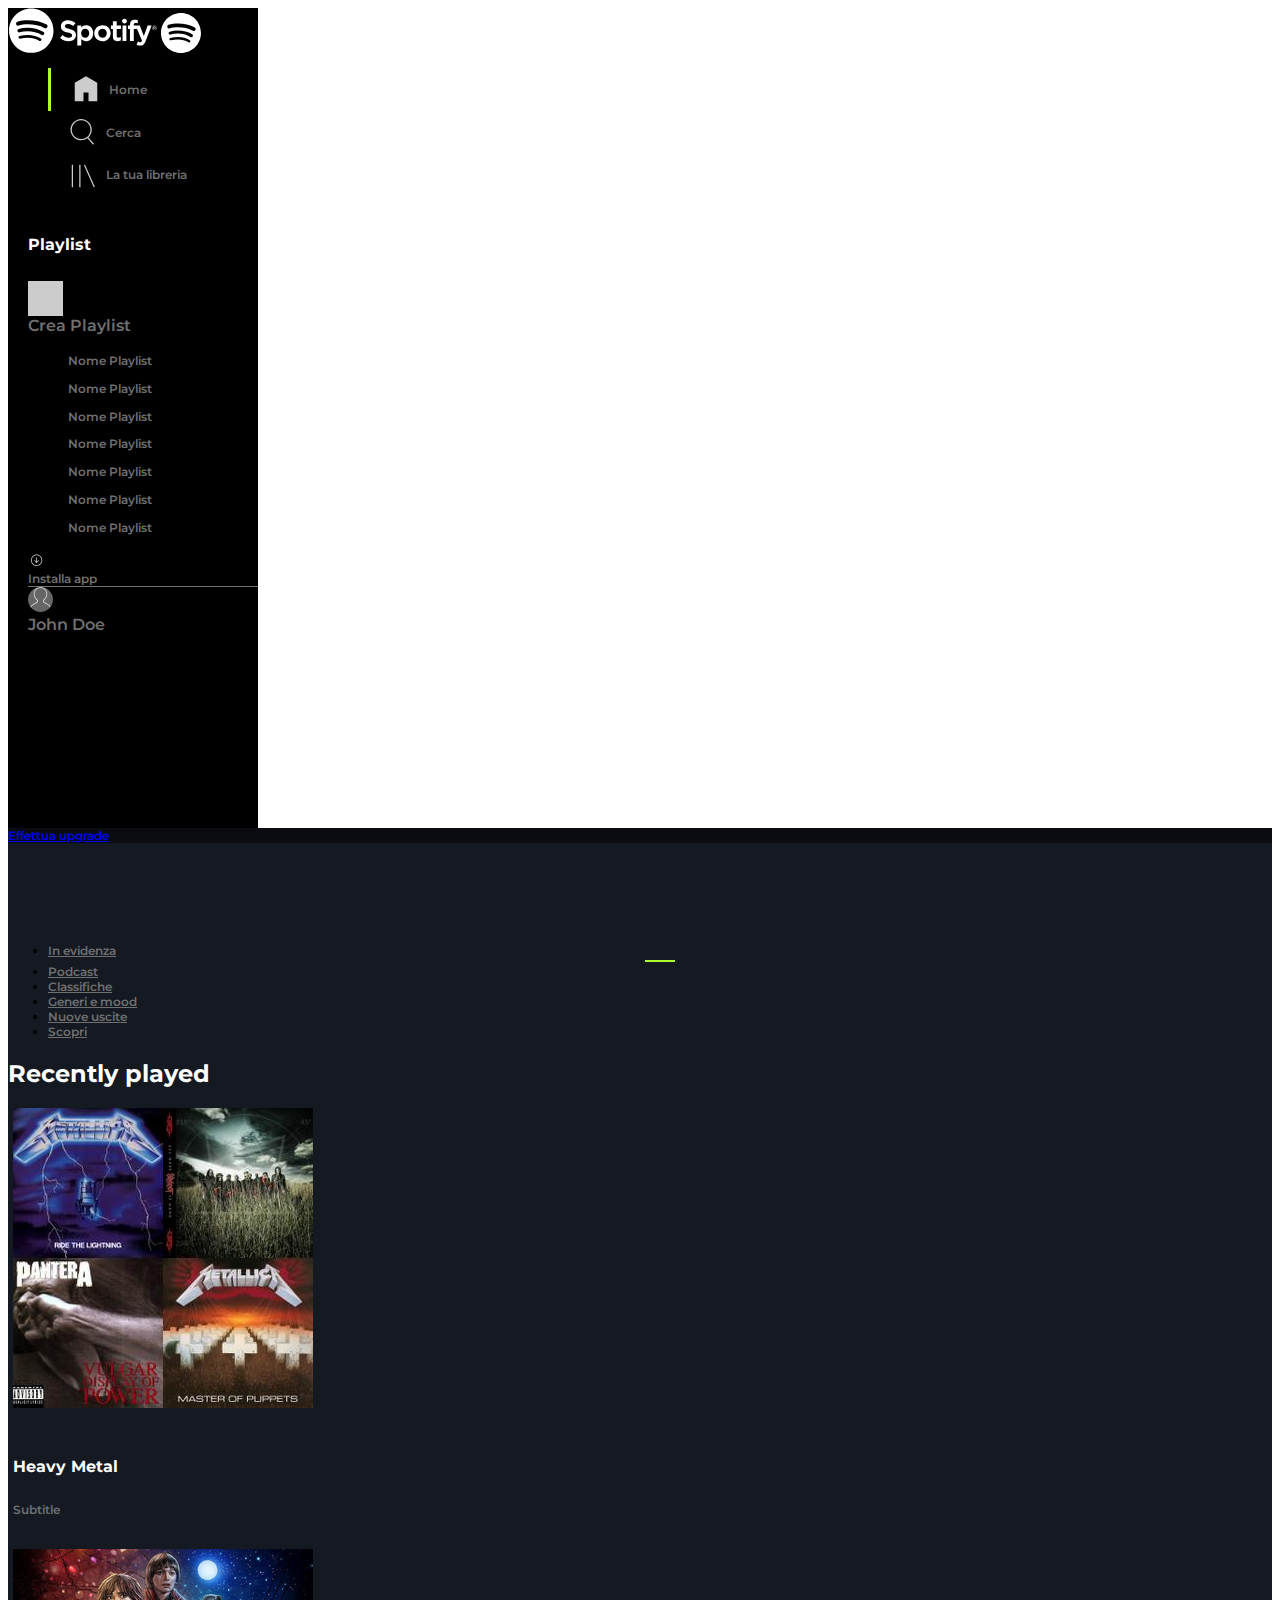
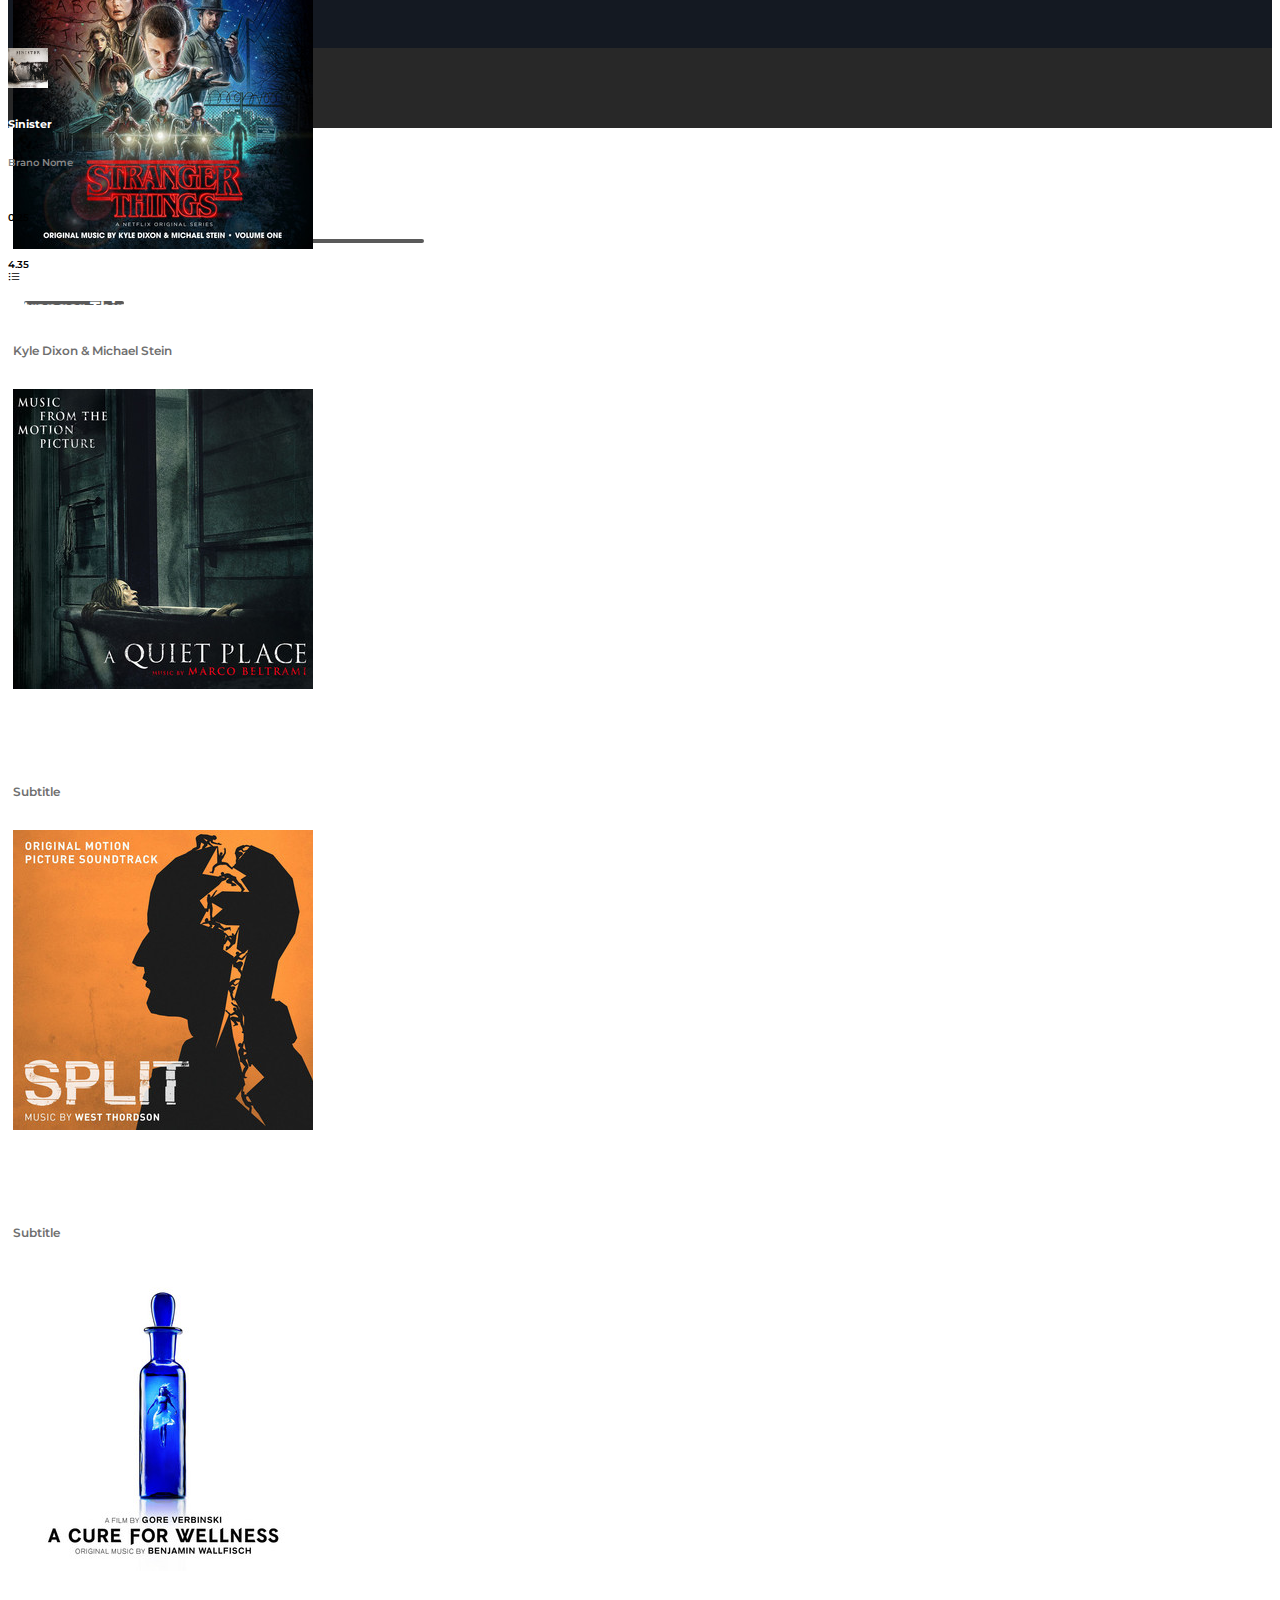
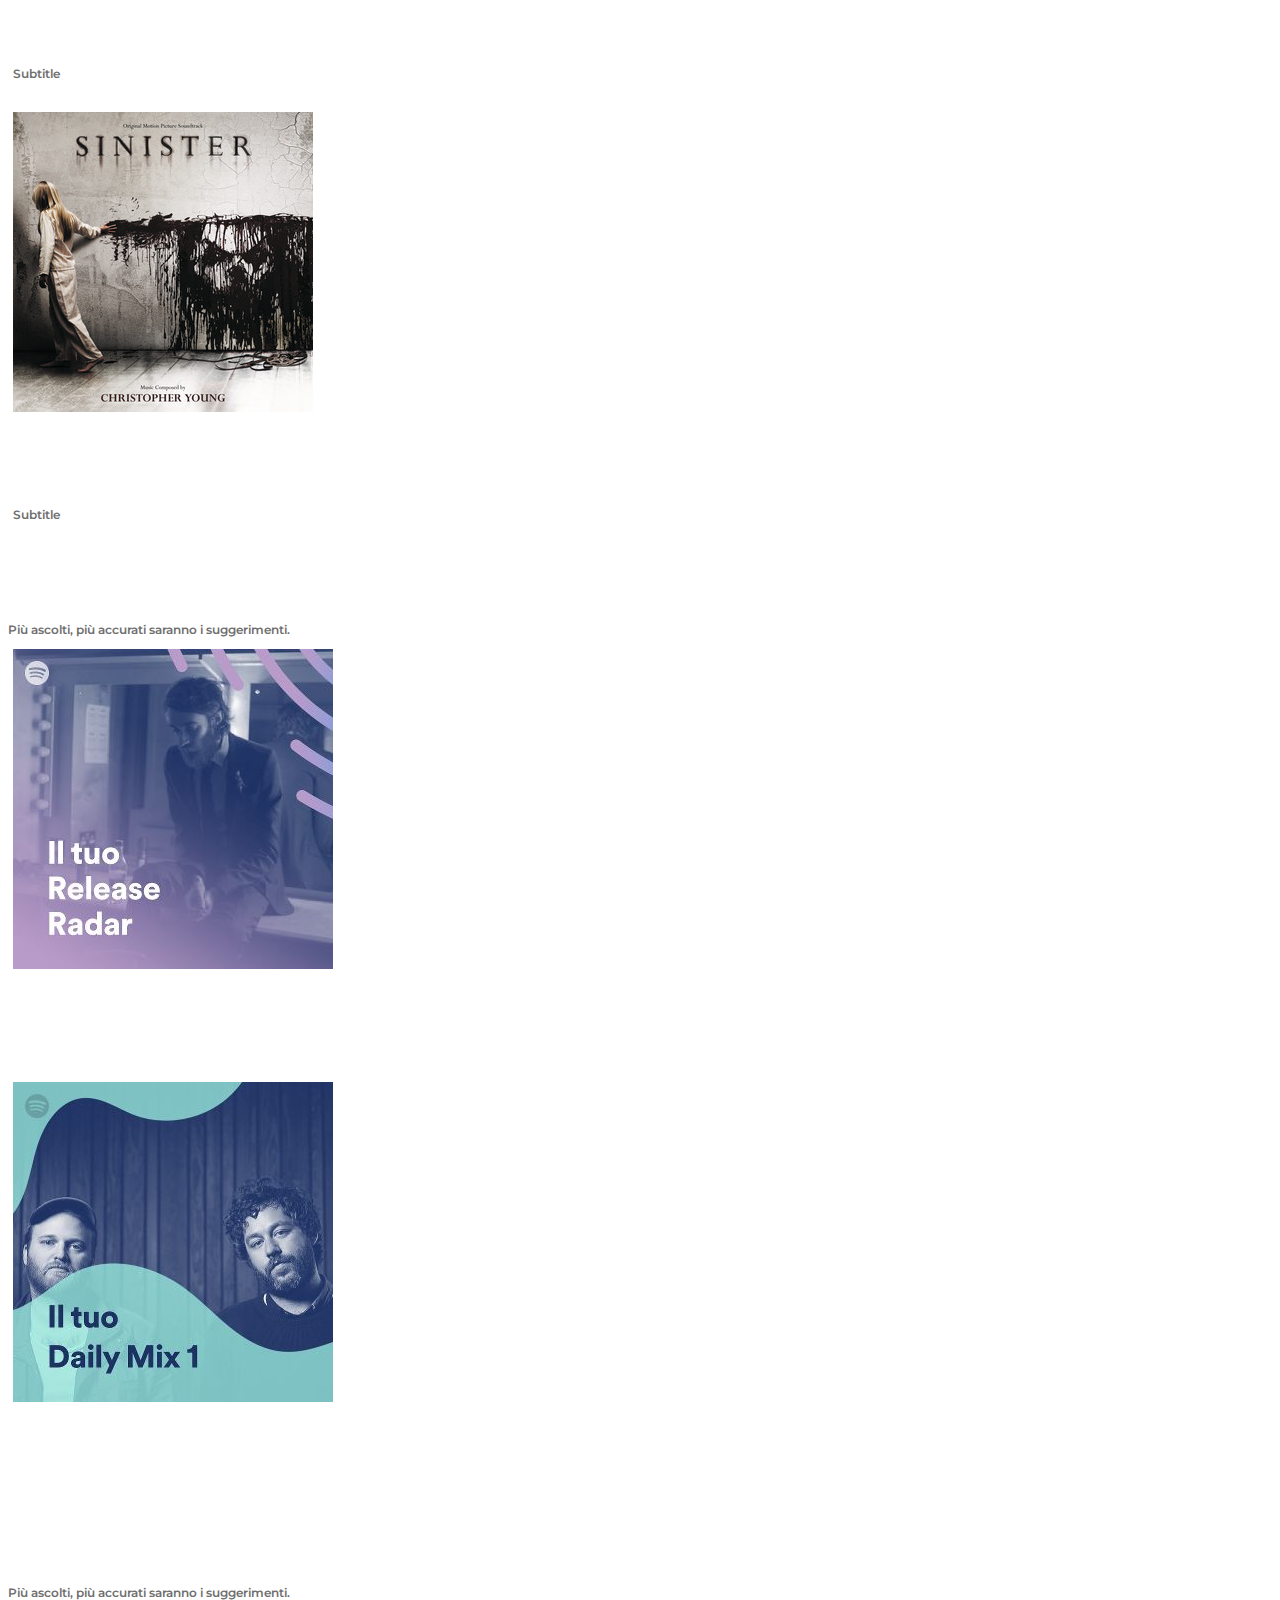
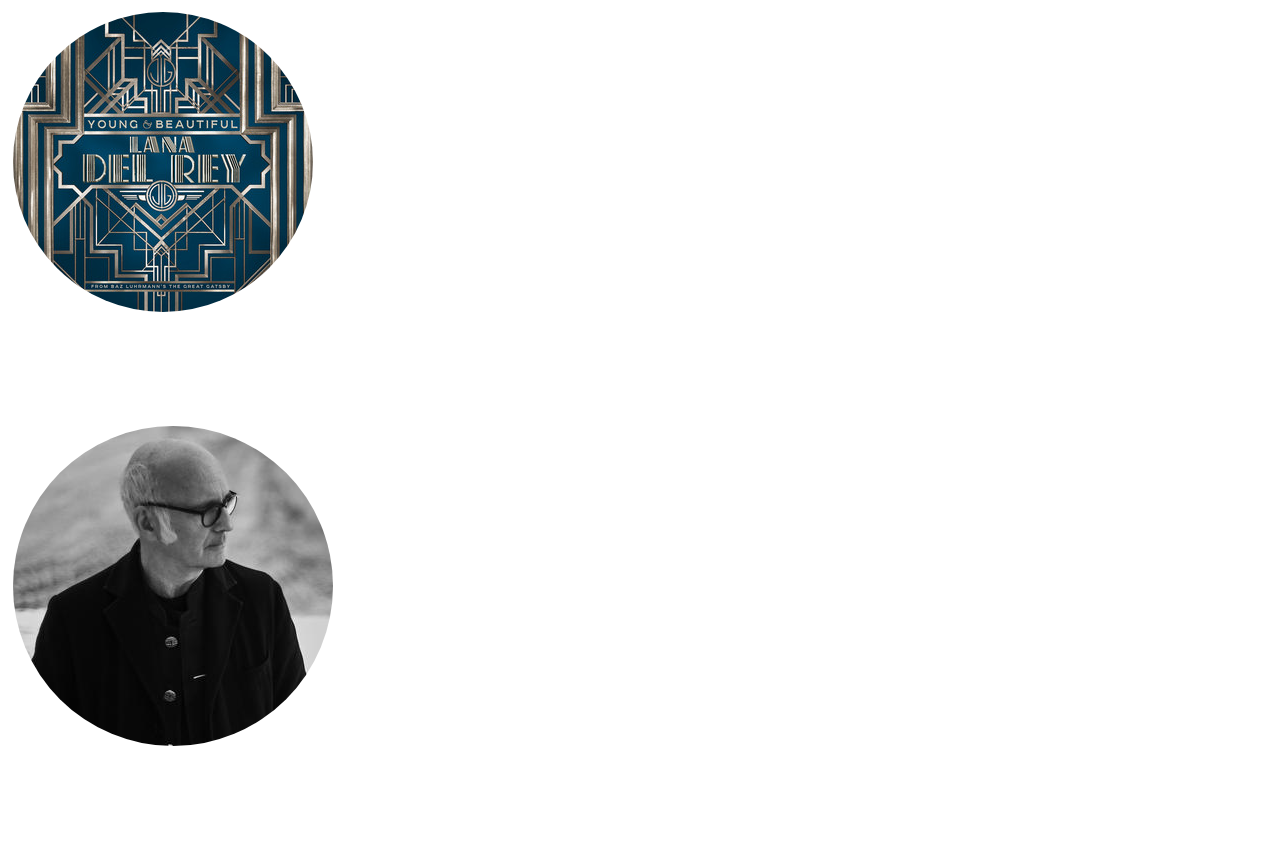
==== commit e858587d: "Add Volume section to Footer" ====
--- a/index.html
+++ b/index.html
@@ -348,8 +348,13 @@
                 <!-- /Music player -->
 
                 <!-- Volume -->
-                <div>
-                    lorem
+                <div class="text-white d-flex align-items-center">
+                    <i class="bi bi-list-ul mr-3"></i>
+                    <i class="fas fa-desktop mr-3"></i>
+                    <i class="fas fa-volume-up"></i>
+                    <div class="vol_bar">
+                        <div class="vol w-25 h-100 bg-light rounded-pill"></div>
+                    </div>
                 </div>
                 <!-- /Volume -->
 
--- a/assets/css/style.css
+++ b/assets/css/style.css
@@ -212,6 +212,14 @@
     border-radius: 2px;
 }
 
+.vol_bar{
+    width: 100px;
+    height: 4px;
+    background-color: #5A5A5A;
+    margin: 1rem;
+    border-radius: 2px;
+}
+
 
 
 
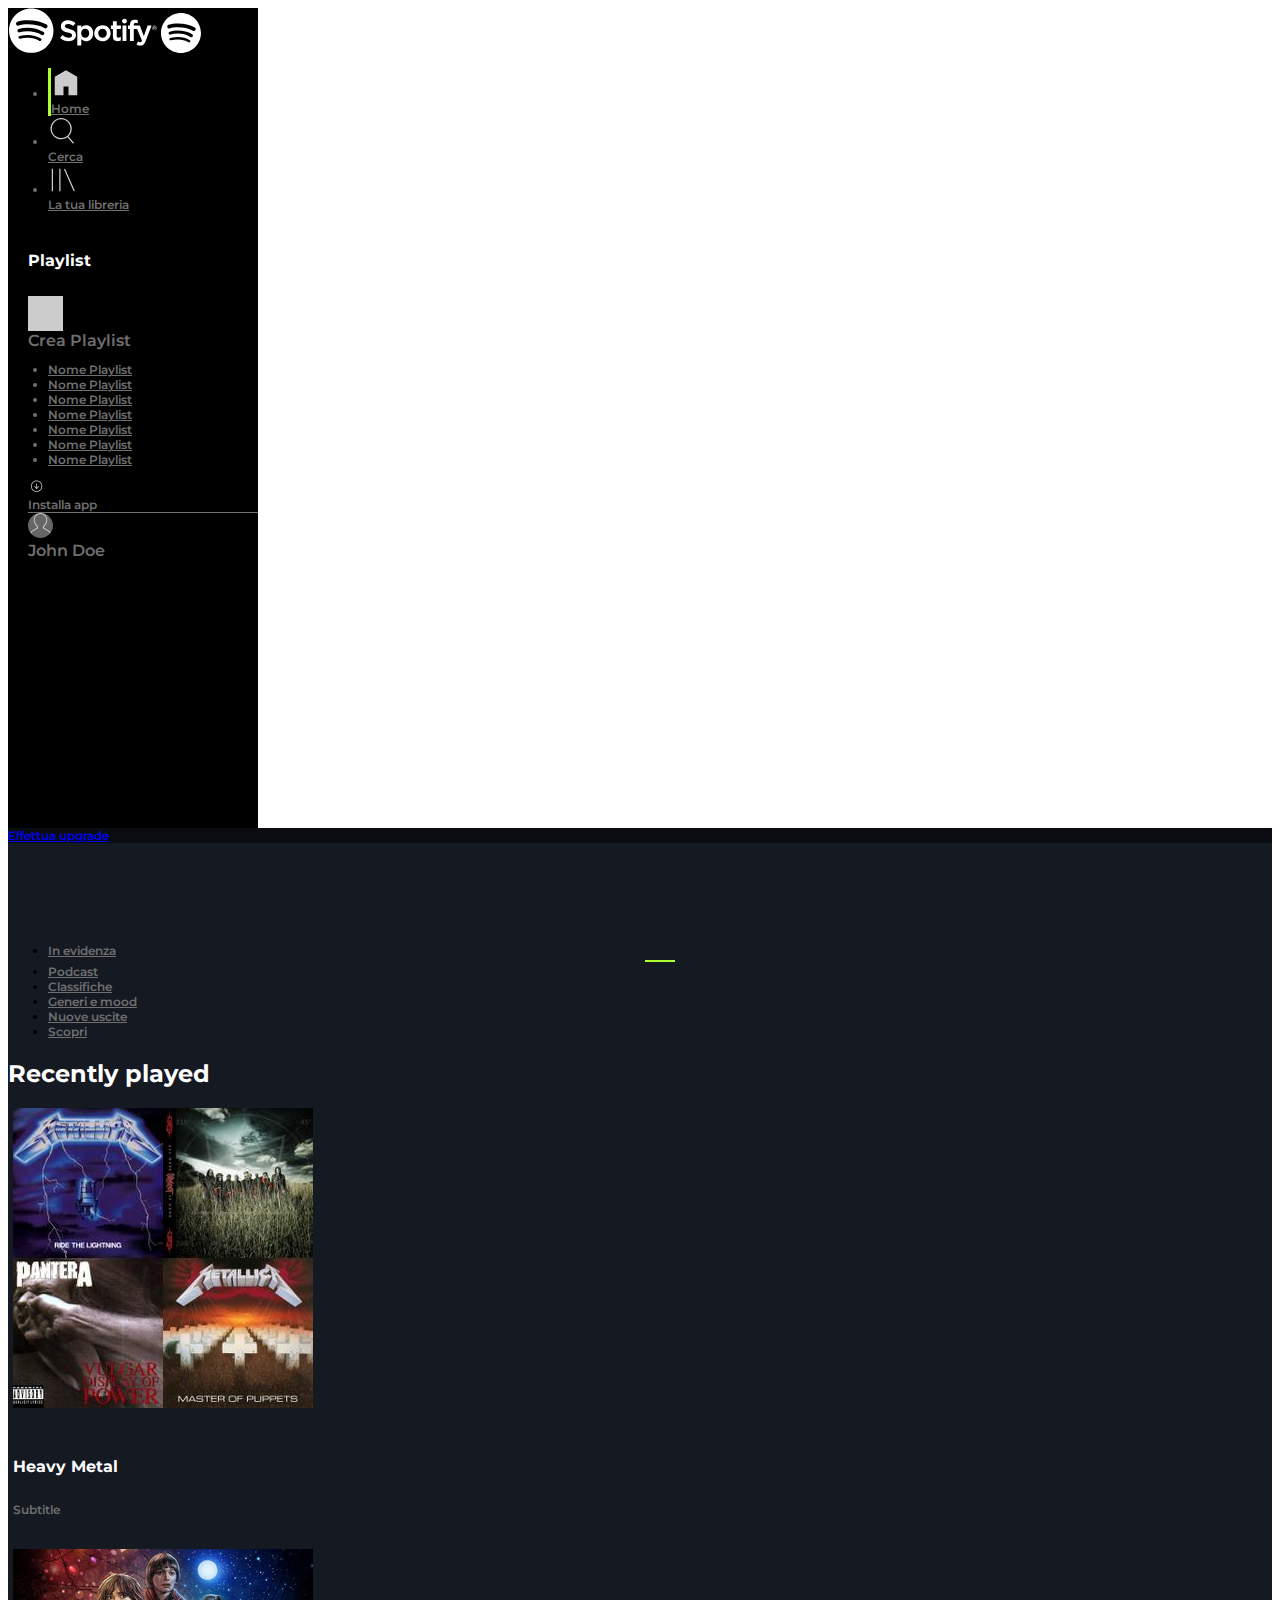
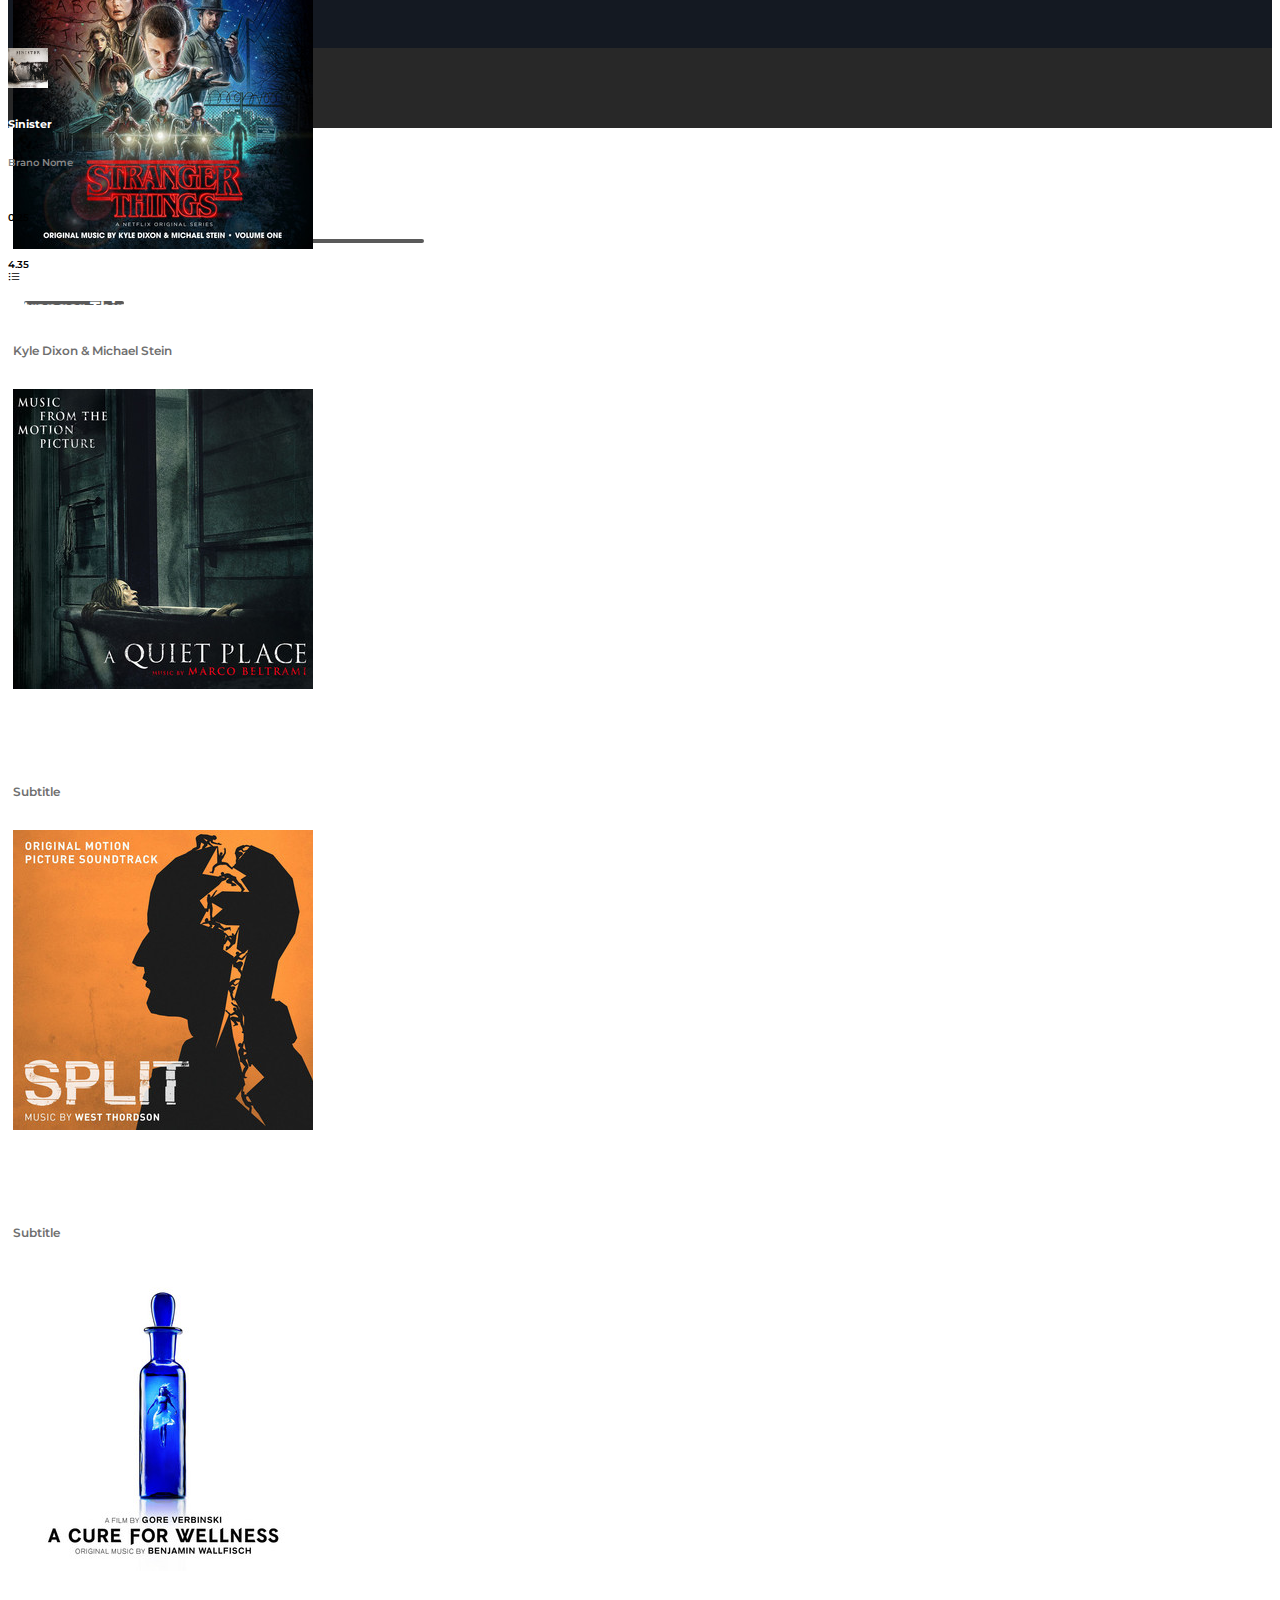
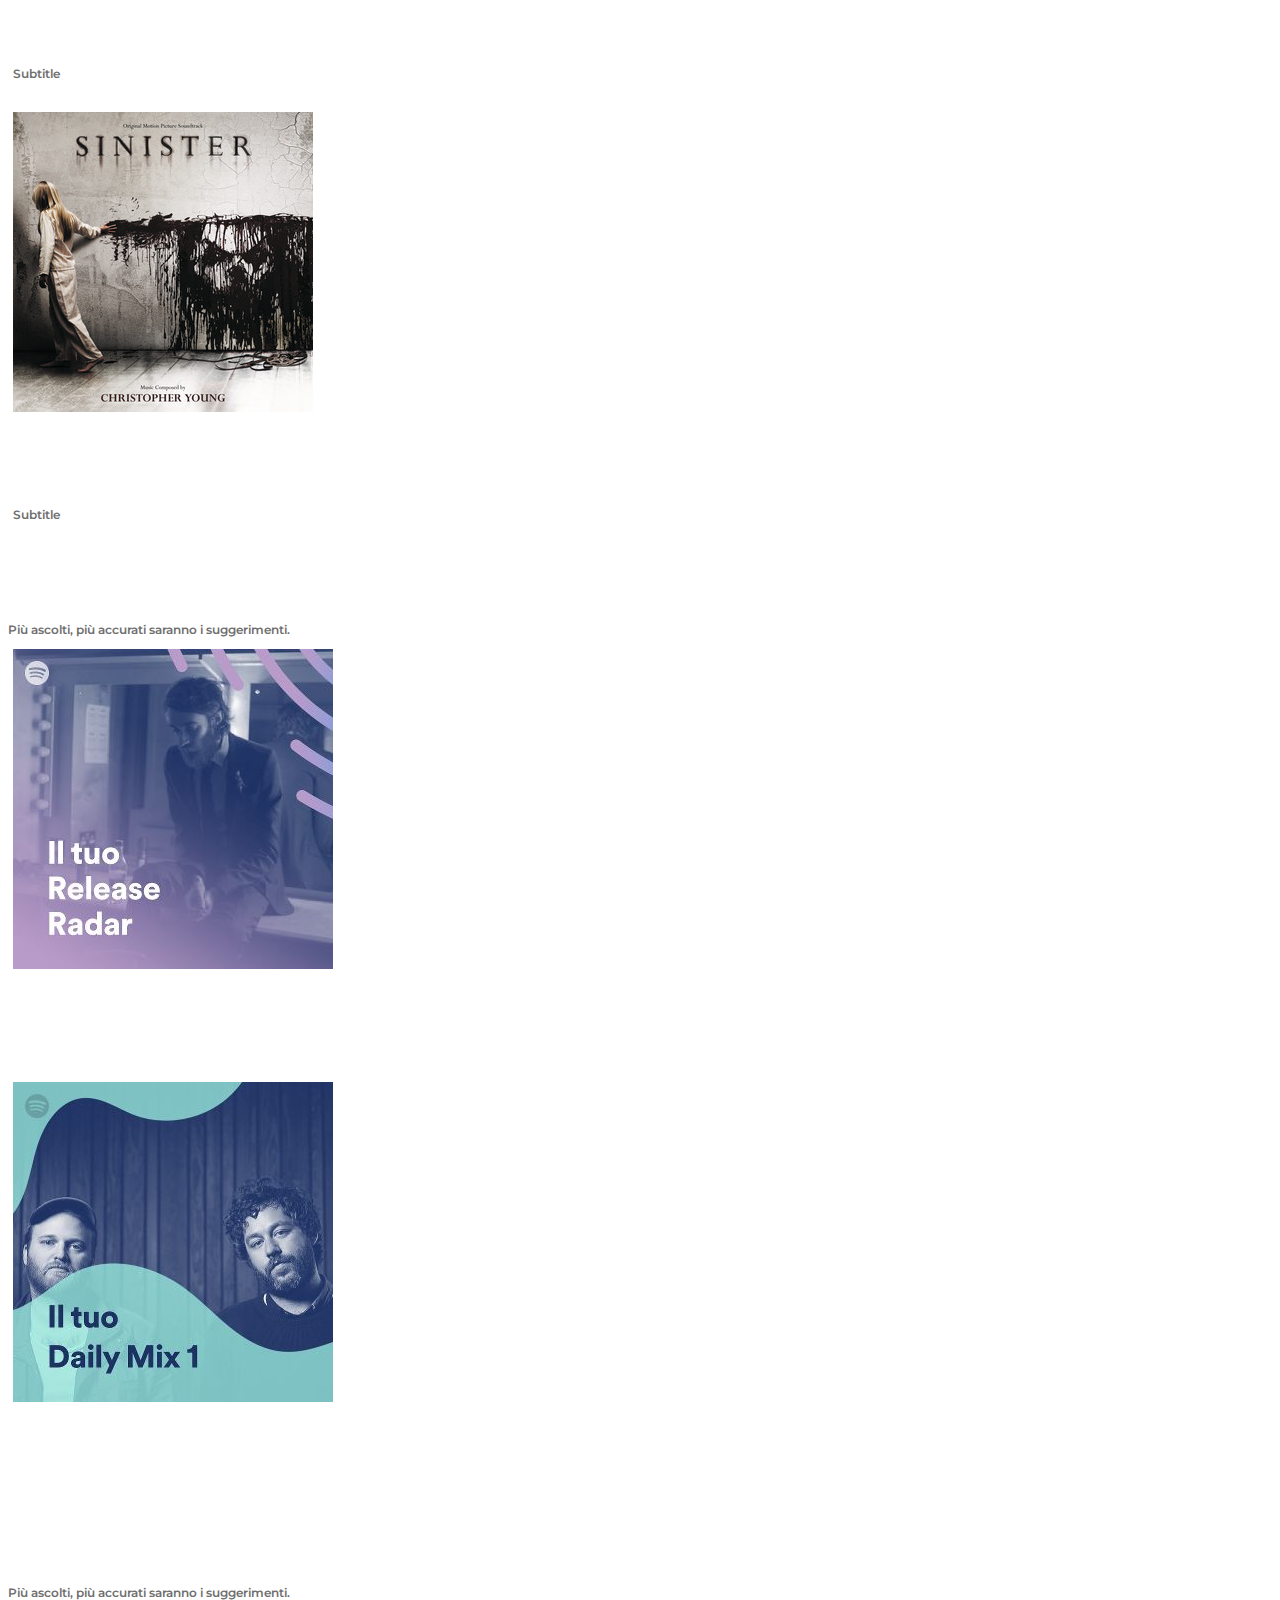
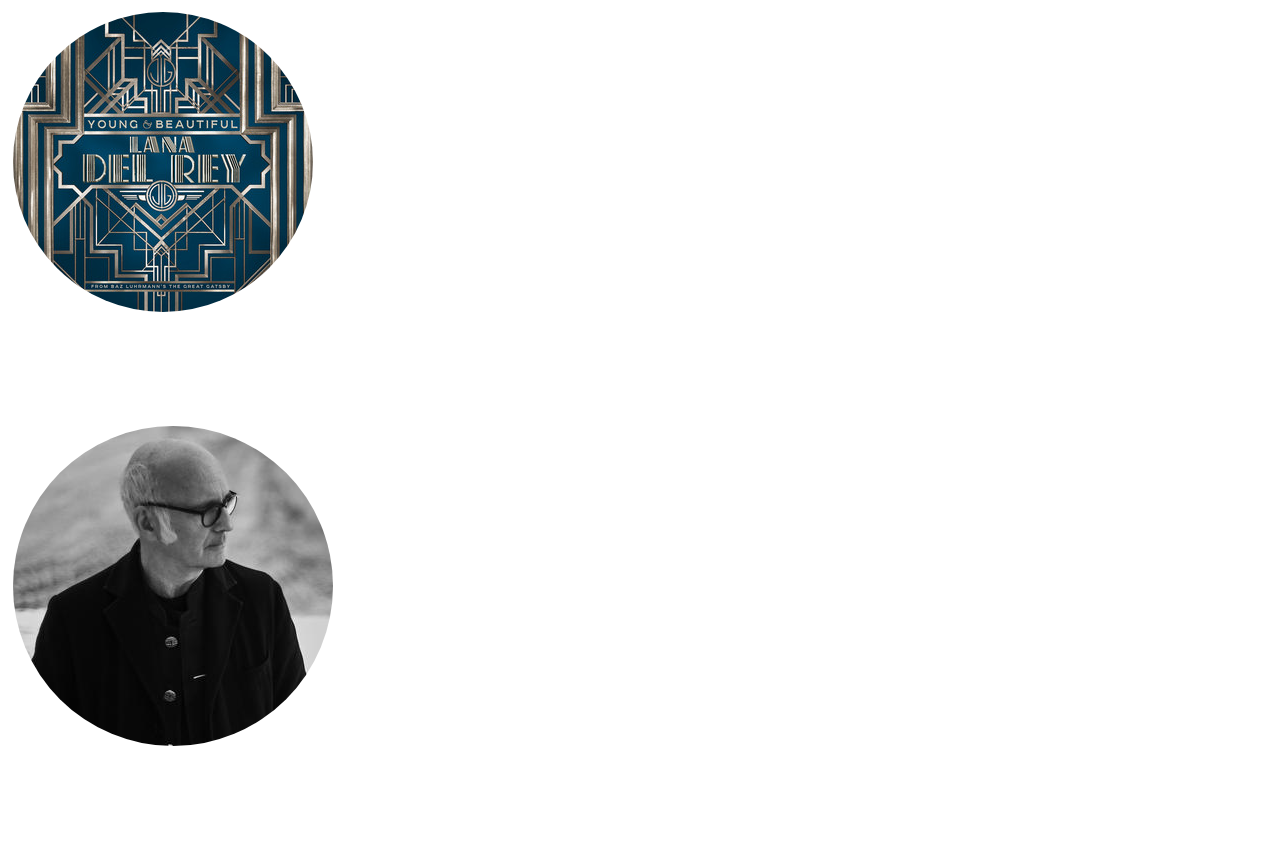
==== commit 8fdf1e5a: "Create responsive Footer" ====
--- a/index.html
+++ b/index.html
@@ -53,20 +53,24 @@
 
                     <!-- Top menu -->
                     <div class="top_menu">
-                        <ul class="list-group">
-                            <li class="list-group-item">
-                                <img class="icon" src="./assets/img/home.svg" alt="home icon">
-                                <div class="title text-white">Home</div>
-                            </li>
-
-                            <li class="list-group-item">
-                                <img class="icon" src="./assets/img/search.svg" alt="search icon">
-                                <div class="title">Cerca</div>
-                            </li>
-
-                            <li class="list-group-item">
-                                <img class="icon" src="./assets/img/libreria.svg" alt="libreria icon">
-                                <div class="title">La tua libreria</div>
+                        <ul class="nav flex-column">
+                            <li class="nav-item">
+                                <a class="nav-link d-flex align-items-center" href="#">
+                                    <img class="icon" src="./assets/img/home.svg" alt="home icon">
+                                    <div class="title text-white">Home</div>
+                                </a>
+                            </li>
+                            <li class="nav-item">
+                                <a class="nav-link d-flex align-items-center" href="#">
+                                    <img class="icon" src="./assets/img/search.svg" alt="search icon">
+                                    <div class="title">Cerca</div>
+                                </a>
+                            </li>
+                            <li class="nav-item">
+                                <a class="nav-link d-flex align-items-center" href="#">
+                                    <img class="icon" src="./assets/img/libreria.svg" alt="libreria icon">
+                                    <div class="title">La tua libreria</div>
+                                </a>
                             </li>
                         </ul>
                     </div>
@@ -85,29 +89,28 @@
                             </div>
                         </div>
 
-                        <ul class="list-group">
-                            <li class="list-group-item">
-                                Nome Playlist
-                            </li>
-                            <li class="list-group-item">
-                                Nome Playlist
-                            </li>
-                            <li class="list-group-item">
-                                Nome Playlist
-                            </li>
-                            <li class="list-group-item">
-                                Nome Playlist
-                            </li>
-                            <li class="list-group-item">
-                                Nome Playlist
-                            </li>
-                            <li class="list-group-item">
-                                Nome Playlist
-                            </li>
-                            <li class="list-group-item">
-                                Nome Playlist
-                            </li>
-
+                        <ul class="nav flex-column">
+                            <li class="nav-item">
+                                <a class="nav-link" href="#">Nome Playlist</a>
+                            </li>
+                            <li class="nav-item">
+                                <a class="nav-link" href="#">Nome Playlist</a>
+                            </li>
+                            <li class="nav-item">
+                                <a class="nav-link" href="#">Nome Playlist</a>
+                            </li>
+                            <li class="nav-item">
+                                <a class="nav-link" href="#">Nome Playlist</a>
+                            </li>
+                            <li class="nav-item">
+                                <a class="nav-link" href="#">Nome Playlist</a>
+                            </li>
+                            <li class="nav-item">
+                                <a class="nav-link" href="#">Nome Playlist</a>
+                            </li>
+                            <li class="nav-item">
+                                <a class="nav-link" href="#">Nome Playlist</a>
+                            </li>
                         </ul>
                     </div>
                     <!-- /Playlist -->
@@ -317,7 +320,7 @@
                                 <p class="m-0 text_sm">Brano Nome</p>
                             </div>
                         </div>
-                        <div class="text_lg ml-5">
+                        <div class="text_lg ml-2 ml-md-5">
                             <i class="far fa-heart mr-2"></i>
                             <i class="far fa-folder"></i>
                         </div>
@@ -327,7 +330,7 @@
                 <!-- /Cover album -->
 
                 <!-- Music player -->
-                <div>
+                <div class="mx-2 mx-md-3">
                     <div class="text-white text_md d-flex align-items-center justify-content-center">
                         <i class="fas fa-random mr-4"></i>
                         <i class="fas fa-step-backward mr-4"></i>
@@ -335,7 +338,7 @@
                             <i class="fas fa-play"></i>
                         </div>
                         <i class="fas fa-step-forward mr-4"></i>
-                        <i class="fas fa-redo-alt mr-4"></i>
+                        <i class="fas fa-redo-alt"></i>
                     </div>
                     <div class="text-white text_sm d-flex align-items-center">
                         <div>0.25</div>
--- a/assets/css/style.css
+++ b/assets/css/style.css
@@ -100,21 +100,13 @@
     width: 40px;
 }
 
-.list-group-item{
-    background-color: transparent;
-    border: none;
-    padding: 0.4rem 1.25rem;
-    display: flex;
-    align-items: center;
-}
-
 .icon {
     width: 30px;
     margin-right: 0.5rem;
     opacity: 0.8;
 }
 
-.top_menu .list-group > .list-group-item:first-child{
+.top_menu .nav-item:first-child{
     border-left: 3px solid #ADFF2F;
     border-radius: 0;
 }
@@ -203,6 +195,9 @@
     border: 3px solid white;
     border-radius: 50%;
 }
+.btn_play i{
+    margin-left: 0.1rem;
+}
 
 .time_bar{
     width: 400px;
@@ -236,6 +231,23 @@
     }
 }
 
+@media screen and (min-width: 768px) and (max-width: 991px){
+    .time_bar{
+        width: 200px;
+        
+    }
+}
+
+@media screen and (min-width: 576px) and (max-width: 767px){
+    .time_bar{
+        width: 130px;
+    }
+
+    .vol_bar{
+        width: 50px;
+    }
+}
+
 
 @media screen and (max-width: 575px) {
     #side_menu{
@@ -247,9 +259,8 @@
         display: none;
     }
 
-    .top_menu .list-group > .list-group-item:first-child{
+    .top_menu .nav-item:first-child{
         border-left: 0;
-        
     }
 
     .playlist{
@@ -287,6 +298,14 @@
         align-items: center;
     }
 
+    .time_bar{
+        width: 100px;
+    }
+
+    .vol_bar{
+        width: 50px;
+    }
+
     
 }
 
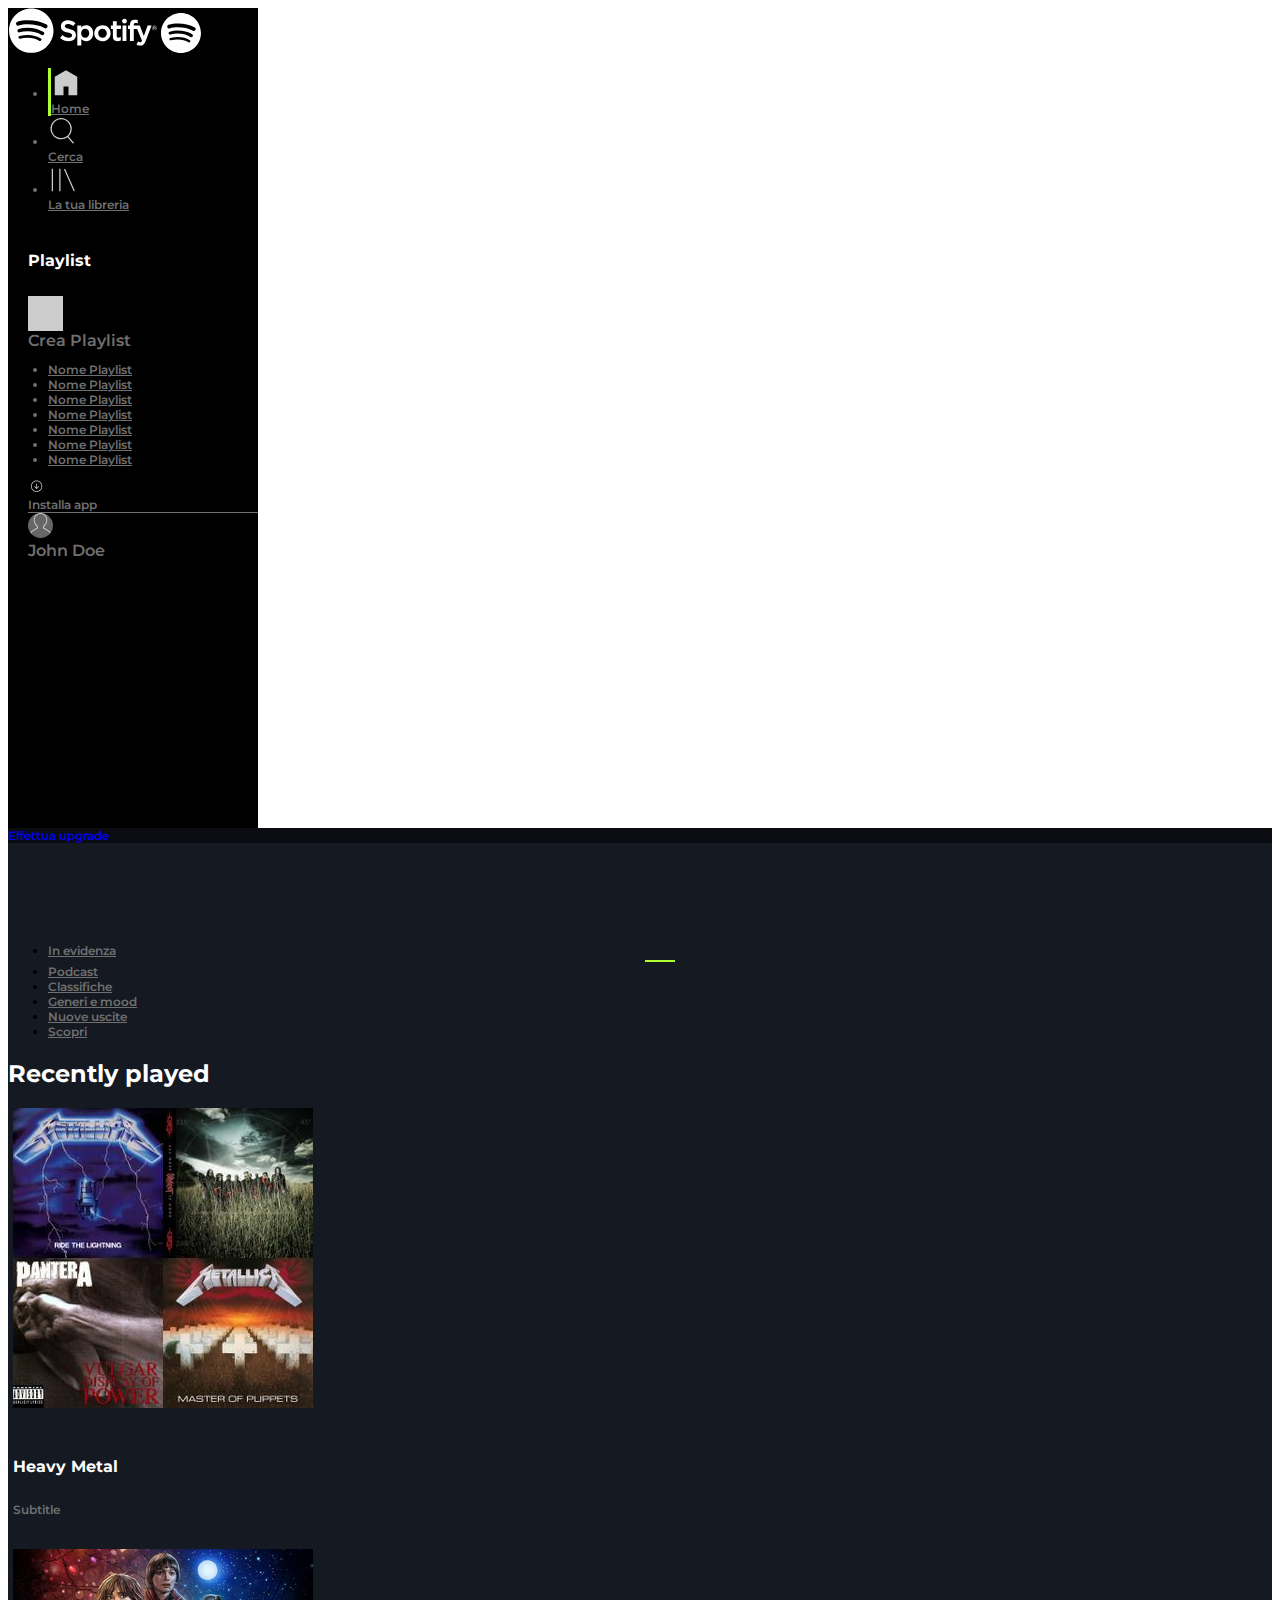
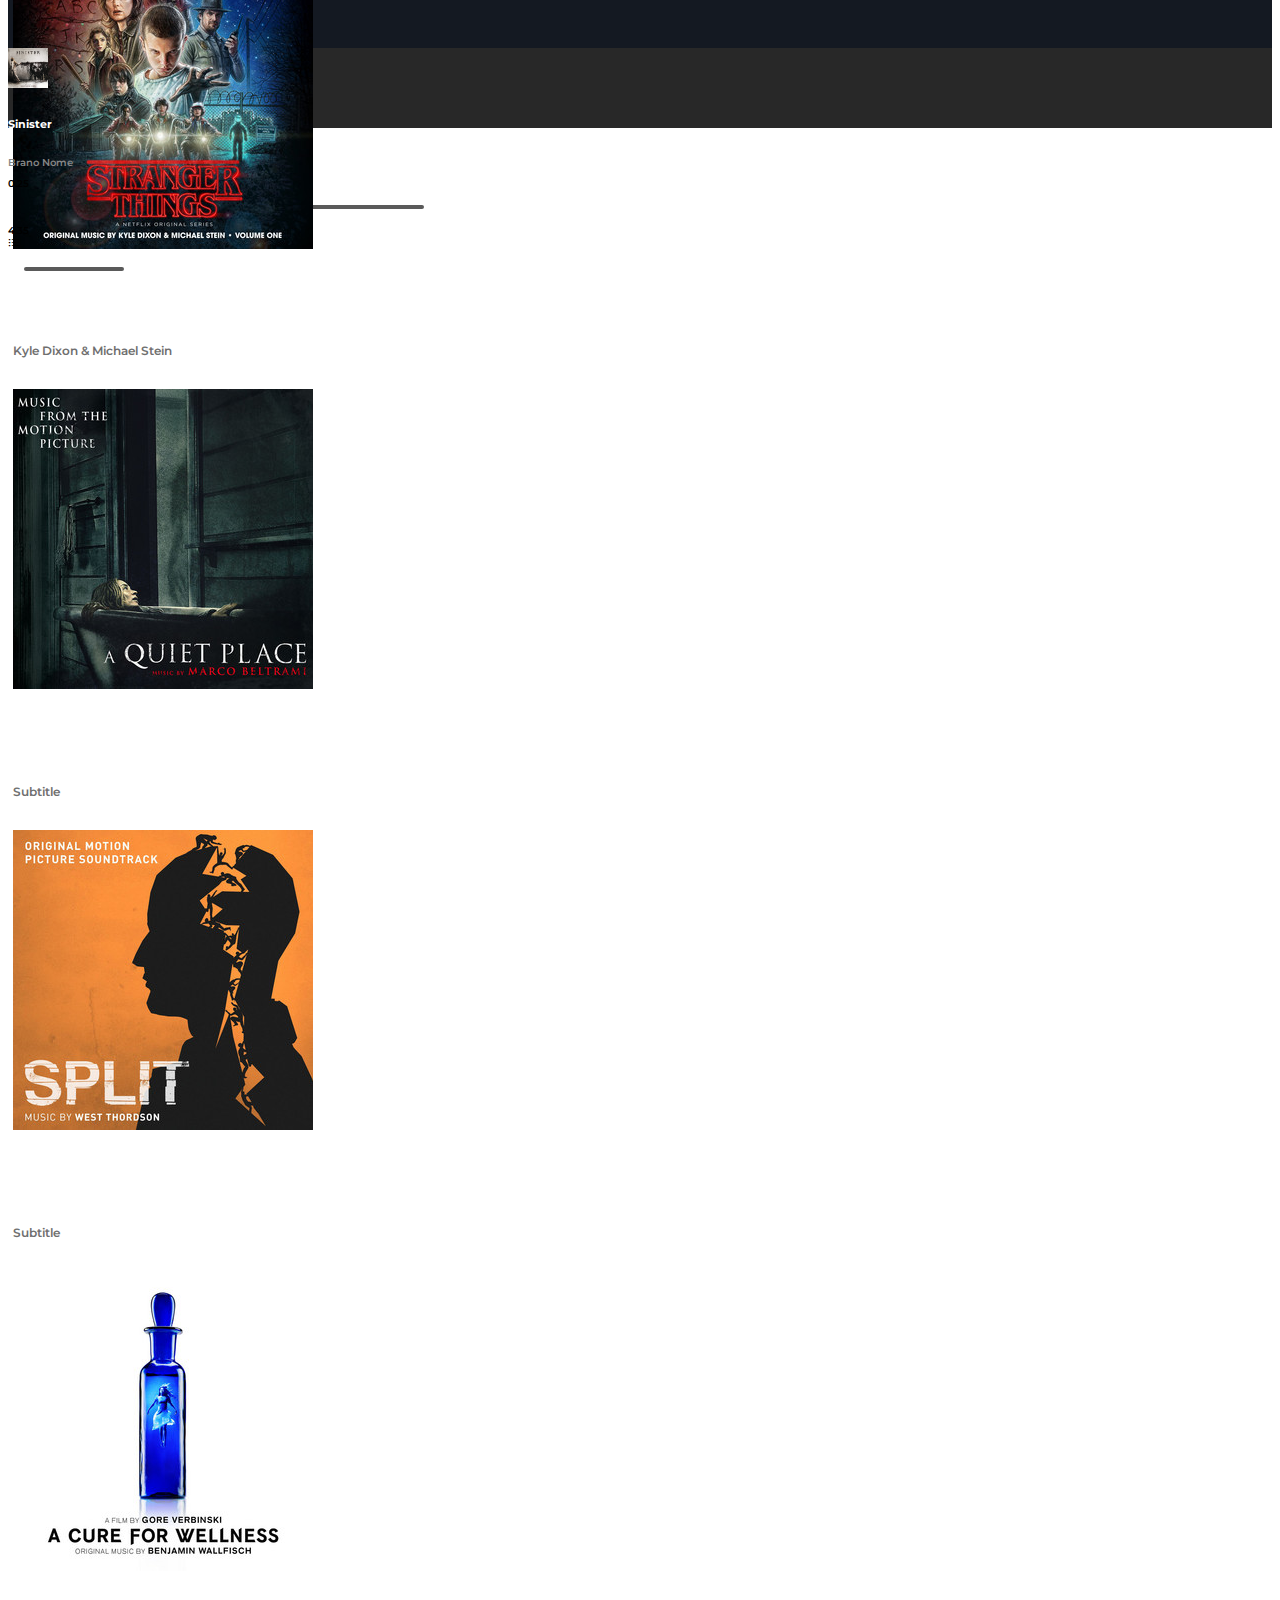
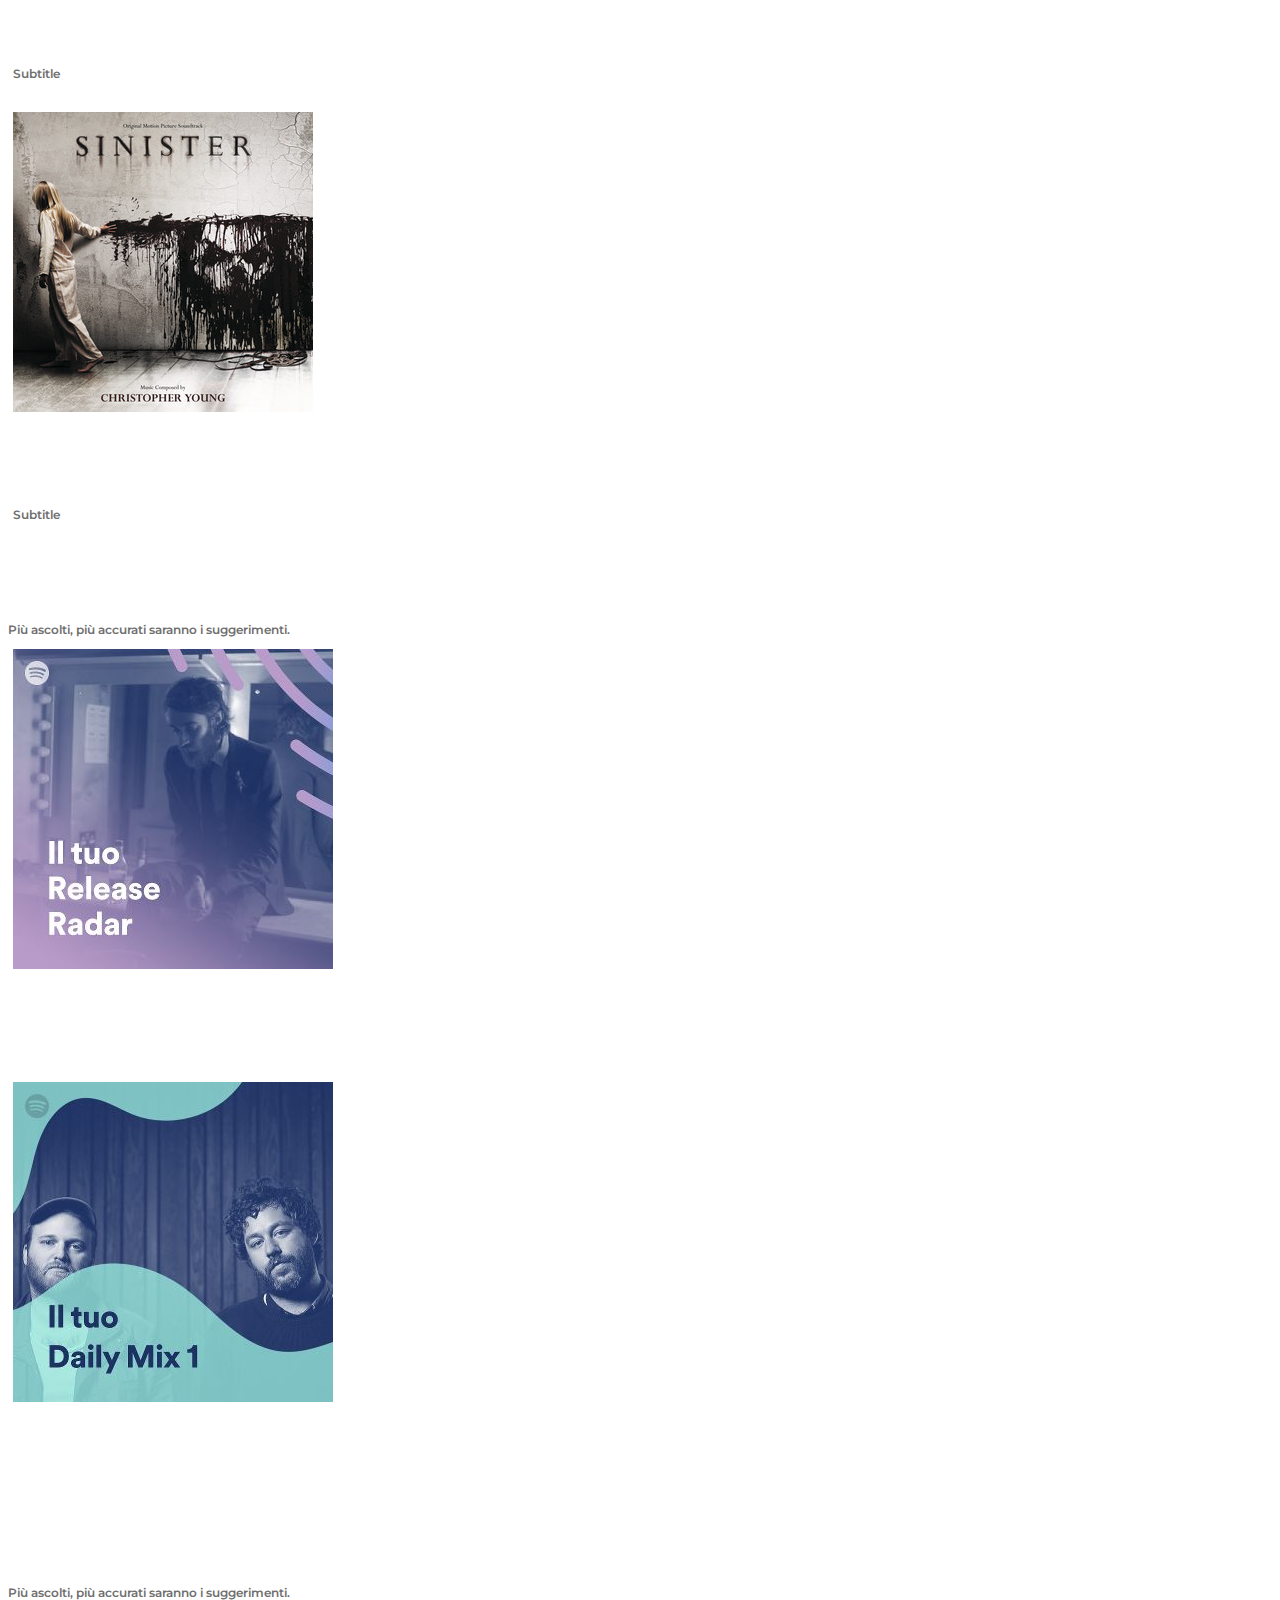
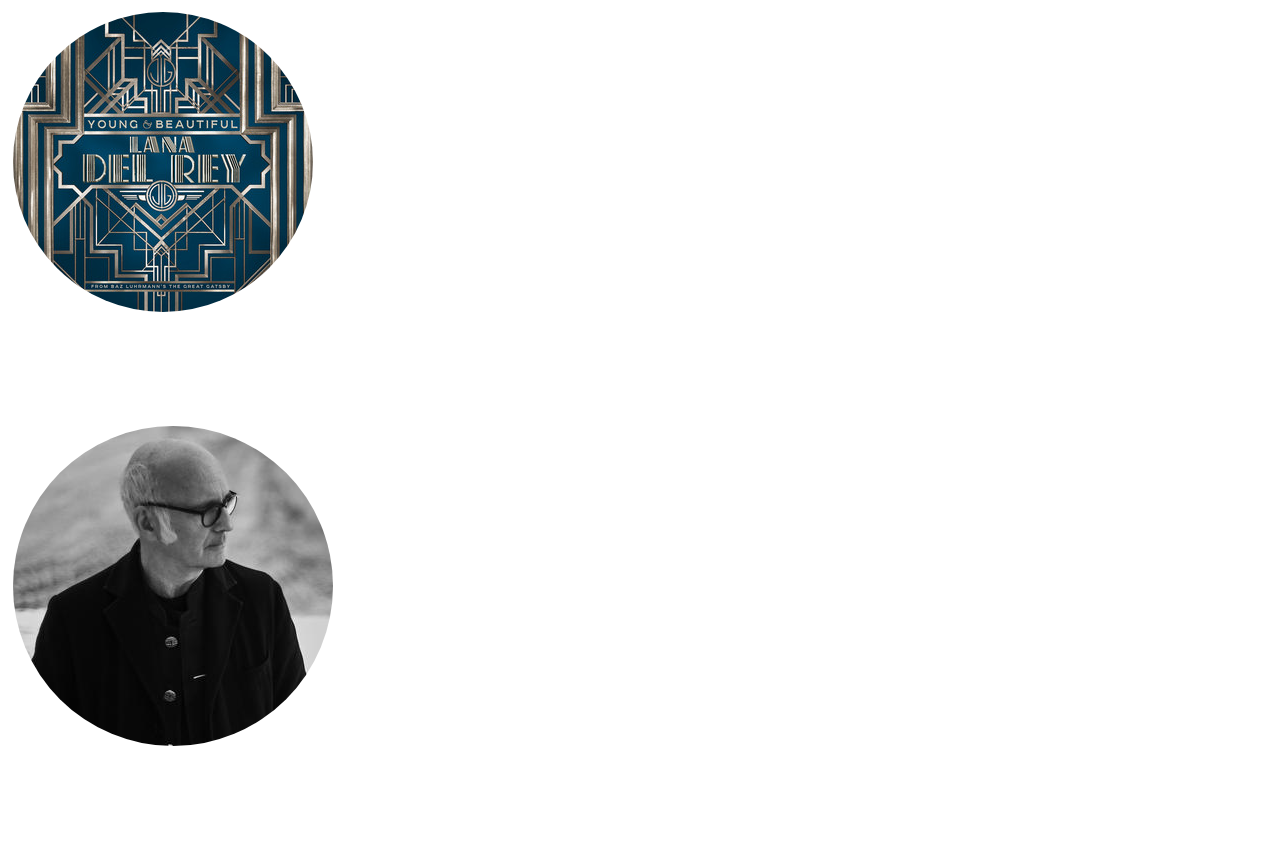
==== commit 65df2e29: "Add hover effects to side menu and main section" ====
--- a/index.html
+++ b/index.html
@@ -7,6 +7,8 @@
     <meta name="viewport" content="width=device-width, initial-scale=1.0">
     <title>Spotify</title>
 
+    <link rel="shortcut icon" href="./assets/img/favicon.ico" type="image/x-icon">
+
     <!-- Font Awesome -->
     <link rel="stylesheet" href="https://cdnjs.cloudflare.com/ajax/libs/font-awesome/5.15.3/css/all.min.css"
         integrity="sha512-iBBXm8fW90+nuLcSKlbmrPcLa0OT92xO1BIsZ+ywDWZCvqsWgccV3gFoRBv0z+8dLJgyAHIhR35VZc2oM/gI1w=="
@@ -117,7 +119,7 @@
 
                     <!-- Bottom menu -->
                     <div class="bottom_menu mt-auto pl_aside">
-                        <div class="d-flex align-items-center py-2">
+                        <div class="instal_app d-flex align-items-center py-2">
                             <img class="icon m-0 ml-1 mr-sm-2" src="./assets/img/download.svg" alt="download icon">
                             <div class="title">
                                 Installa app
@@ -144,7 +146,7 @@
                     <!-- Call to action -->
                     <div
                         class="cta text-white text-uppercase px-3 py-4 d-flex justify-content-end bg_black_trasparent fixed-top">
-                        <div class="px-5 py-2 border border-white rounded-pill">
+                        <div class="cta_btn px-5 py-2 mr-2 border border-white rounded-pill">
                             <a class="text-white" href="#">
                                 Effettua upgrade
                             </a>
@@ -182,7 +184,11 @@
                         <div class="row row-cols-2 row-cols-md-4 row-cols-lg-6 text-center">
                             <div class="col px_5 mb-1">
                                 <div class="card h-100">
-                                    <img src="./assets/img/metal_lifting.jpg" class="card-img-top" alt="...">
+                                    <div
+                                        class="img_icon positon-relative d-flex justify-content-center align-items-center">
+                                        <img src="./assets/img/metal_lifting.jpg" class="card-img-top" alt="...">
+                                        <i class="play_icon position-absolute text-white far fa-play-circle fa-5x"></i>
+                                    </div>
                                     <div class="card-body">
                                         <h5 class="card-title">Heavy Metal</h5>
                                         <p class="card-text">Subtitle</p>
@@ -192,7 +198,11 @@
 
                             <div class="col px_5 mb-1">
                                 <div class="card h-100">
-                                    <img src="./assets/img/stranger.jpeg" class="card-img-top" alt="...">
+                                    <div
+                                        class="img_icon positon-relative d-flex justify-content-center align-items-center">
+                                        <img src="./assets/img/stranger.jpeg" class="card-img-top" alt="...">
+                                        <i class="play_icon position-absolute text-white far fa-play-circle fa-5x"></i>
+                                    </div>
                                     <div class="card-body">
                                         <h5 class="card-title">Stranger Things, Vol. 1 (a Netflix Original Series
                                             Soundtrack)</h5>
@@ -203,7 +213,11 @@
 
                             <div class="col px_5 mb-1">
                                 <div class="card h-100">
-                                    <img src="./assets/img/aquietplace.jpeg" class="card-img-top" alt="...">
+                                    <div
+                                        class="img_icon positon-relative d-flex justify-content-center align-items-center">
+                                        <img src="./assets/img/aquietplace.jpeg" class="card-img-top" alt="...">
+                                        <i class="play_icon position-absolute text-white far fa-play-circle fa-5x"></i>
+                                    </div>
                                     <div class="card-body">
                                         <h5 class="card-title">A quiet place</h5>
                                         <p class="card-text">Subtitle</p>
@@ -213,7 +227,11 @@
 
                             <div class="col px_5 mb-1">
                                 <div class="card h-100">
-                                    <img src="./assets/img/split.jpeg" class="card-img-top" alt="...">
+                                    <div
+                                        class="img_icon positon-relative d-flex justify-content-center align-items-center">
+                                        <img src="./assets/img/split.jpeg" class="card-img-top" alt="...">
+                                        <i class="play_icon position-absolute text-white far fa-play-circle fa-5x"></i>
+                                    </div>
                                     <div class="card-body">
                                         <h5 class="card-title">Split</h5>
                                         <p class="card-text">Subtitle</p>
@@ -223,7 +241,11 @@
 
                             <div class="col px_5 mb-1">
                                 <div class="card h-100">
-                                    <img src="./assets/img/cure.jpeg" class="card-img-top" alt="...">
+                                    <div
+                                        class="img_icon positon-relative d-flex justify-content-center align-items-center">
+                                        <img src="./assets/img/cure.jpeg" class="card-img-top" alt="...">
+                                        <i class="play_icon position-absolute text-white far fa-play-circle fa-5x"></i>
+                                    </div>
                                     <div class="card-body">
                                         <h5 class="card-title">A cure for wellness</h5>
                                         <p class="card-text">Subtitle</p>
@@ -233,7 +255,11 @@
 
                             <div class="col px_5 mb-1">
                                 <div class="card h-100">
-                                    <img src="./assets/img/sinister.jpeg" class="card-img-top" alt="...">
+                                    <div
+                                        class="img_icon positon-relative d-flex justify-content-center align-items-center">
+                                        <img src="./assets/img/sinister.jpeg" class="card-img-top" alt="...">
+                                        <i class="play_icon position-absolute text-white far fa-play-circle fa-5x"></i>
+                                    </div>
                                     <div class="card-body">
                                         <h5 class="card-title">Sinister</h5>
                                         <p class="card-text">Subtitle</p>
@@ -252,7 +278,11 @@
                         <div class="row row-cols-2 row-cols-md-4 row-cols-lg-6 text-center">
                             <div class="col px_5 mb-1">
                                 <div class="card h-100">
-                                    <img src="./assets/img/radar.jpeg" class="card-img-top" alt="...">
+                                    <div
+                                        class="img_icon positon-relative d-flex justify-content-center align-items-center">
+                                        <img src="./assets/img/radar.jpeg" class="card-img-top" alt="...">
+                                        <i class="play_icon position-absolute text-white far fa-play-circle fa-5x"></i>
+                                    </div>
                                     <div class="card-body">
                                         <h5 class="card-title">Release Radar</h5>
                                     </div>
@@ -261,7 +291,11 @@
 
                             <div class="col px_5 mb-1">
                                 <div class="card h-100">
-                                    <img src="./assets/img/mixdaily.jpeg" class="card-img-top" alt="...">
+                                    <div
+                                        class="img_icon positon-relative d-flex justify-content-center align-items-center">
+                                        <img src="./assets/img/mixdaily.jpeg" class="card-img-top" alt="...">
+                                        <i class="play_icon position-absolute text-white far fa-play-circle fa-5x"></i>
+                                    </div>
                                     <div class="card-body">
                                         <h5 class="card-title">Daily Mix 1</h5>
                                     </div>
@@ -280,7 +314,11 @@
                         <div class="row row-cols-2 row-cols-md-4 row-cols-lg-6 text-center">
                             <div class="col px_5 mb-1">
                                 <div class="card h-100">
-                                    <img src="./assets/img/youg.jpeg" class="card-img-top" alt="...">
+                                    <div
+                                        class="img_icon positon-relative d-flex justify-content-center align-items-center">
+                                        <img src="./assets/img/youg.jpeg" class="card-img-top" alt="...">
+                                        <i class="play_icon position-absolute text-white far fa-play-circle fa-5x"></i>
+                                    </div>
                                     <div class="card-body">
                                         <h5 class="card-title">Lana del Rey</h5>
                                     </div>
@@ -289,7 +327,11 @@
 
                             <div class="col px_5 mb-1">
                                 <div class="card h-100">
-                                    <img src="./assets/img/einaudi.jpeg" class="card-img-top" alt="...">
+                                    <div
+                                        class="img_icon positon-relative d-flex justify-content-center align-items-center">
+                                        <img src="./assets/img/einaudi.jpeg" class="card-img-top" alt="...">
+                                        <i class="play_icon position-absolute text-white far fa-play-circle fa-5x"></i>
+                                    </div>
                                     <div class="card-body">
                                         <h5 class="card-title">Ludovico Einaudi</h5>
                                     </div>
@@ -331,12 +373,10 @@
 
                 <!-- Music player -->
                 <div class="mx-2 mx-md-3">
-                    <div class="text-white text_md d-flex align-items-center justify-content-center">
+                    <div class="text-white d-flex align-items-center justify-content-center">
                         <i class="fas fa-random mr-4"></i>
                         <i class="fas fa-step-backward mr-4"></i>
-                        <div class="btn_play mr-4 d-flex align-items-center justify-content-center">
-                            <i class="fas fa-play"></i>
-                        </div>
+                        <i class="far fa-play-circle fa-2x mr-4"></i>
                         <i class="fas fa-step-forward mr-4"></i>
                         <i class="fas fa-redo-alt"></i>
                     </div>
--- a/assets/css/style.css
+++ b/assets/css/style.css
@@ -104,6 +104,9 @@
     width: 30px;
     margin-right: 0.5rem;
     opacity: 0.8;
+}
+.nav-link:hover .icon{
+    opacity: 1;
 }
 
 .top_menu .nav-item:first-child{
@@ -126,9 +129,21 @@
     color: black;
     font-size: 1.2rem;
 }
+.add_playlist:hover{
+    color: white;
+    cursor: pointer;
+}
+.add_playlist:hover .square{
+    opacity: 1;
+}
 
 .bottom_menu img{
     width: 15px;
+}
+
+.instal_app:hover{
+    cursor: pointer;
+    color: white;
 }
 
 .bottom_menu div:first-child{
@@ -145,10 +160,20 @@
 /*********************
 * Main section
 **********************/
+/* Call to action */
+.cta_btn:hover {
+    transform: scale(1.1);
+}
+.cta_btn > a{
+    text-decoration: none;
+}
 
 /* Menu */
 .nav .nav-item a{
     color: #6F6F6F;
+}
+.nav .nav-item a:hover{
+    color: white;
 }
 
 .active::after{
@@ -160,6 +185,7 @@
     margin: 2px auto;
 }
 
+
 /* Recently played */
 .card{
     background-color: transparent;
@@ -171,6 +197,27 @@
 .card .card-body{
     padding: 1.2rem 0;
 }
+
+.img_icon:hover .card-img-top{
+    cursor: pointer;
+    filter: brightness(0.5)
+}
+
+.play_icon{
+    visibility: hidden;
+    opacity: 0;
+}
+.img_icon:hover .play_icon{
+    cursor: pointer;
+    visibility: visible;
+    opacity: 1;
+}
+
+.card-img-top, 
+.play_icon{
+    transition: all 0.3ms;
+}
+
 
 /* Artisti popolari */
 .popular .card img{
@@ -189,16 +236,6 @@
     width: 40px;
 }
 
-.btn_play{
-    width: 28px;
-    height: 28px;
-    border: 3px solid white;
-    border-radius: 50%;
-}
-.btn_play i{
-    margin-left: 0.1rem;
-}
-
 .time_bar{
     width: 400px;
     height: 4px;
@@ -215,9 +252,6 @@
     border-radius: 2px;
 }
 
-
-
-
 /*********************
 * Media Query
 **********************/
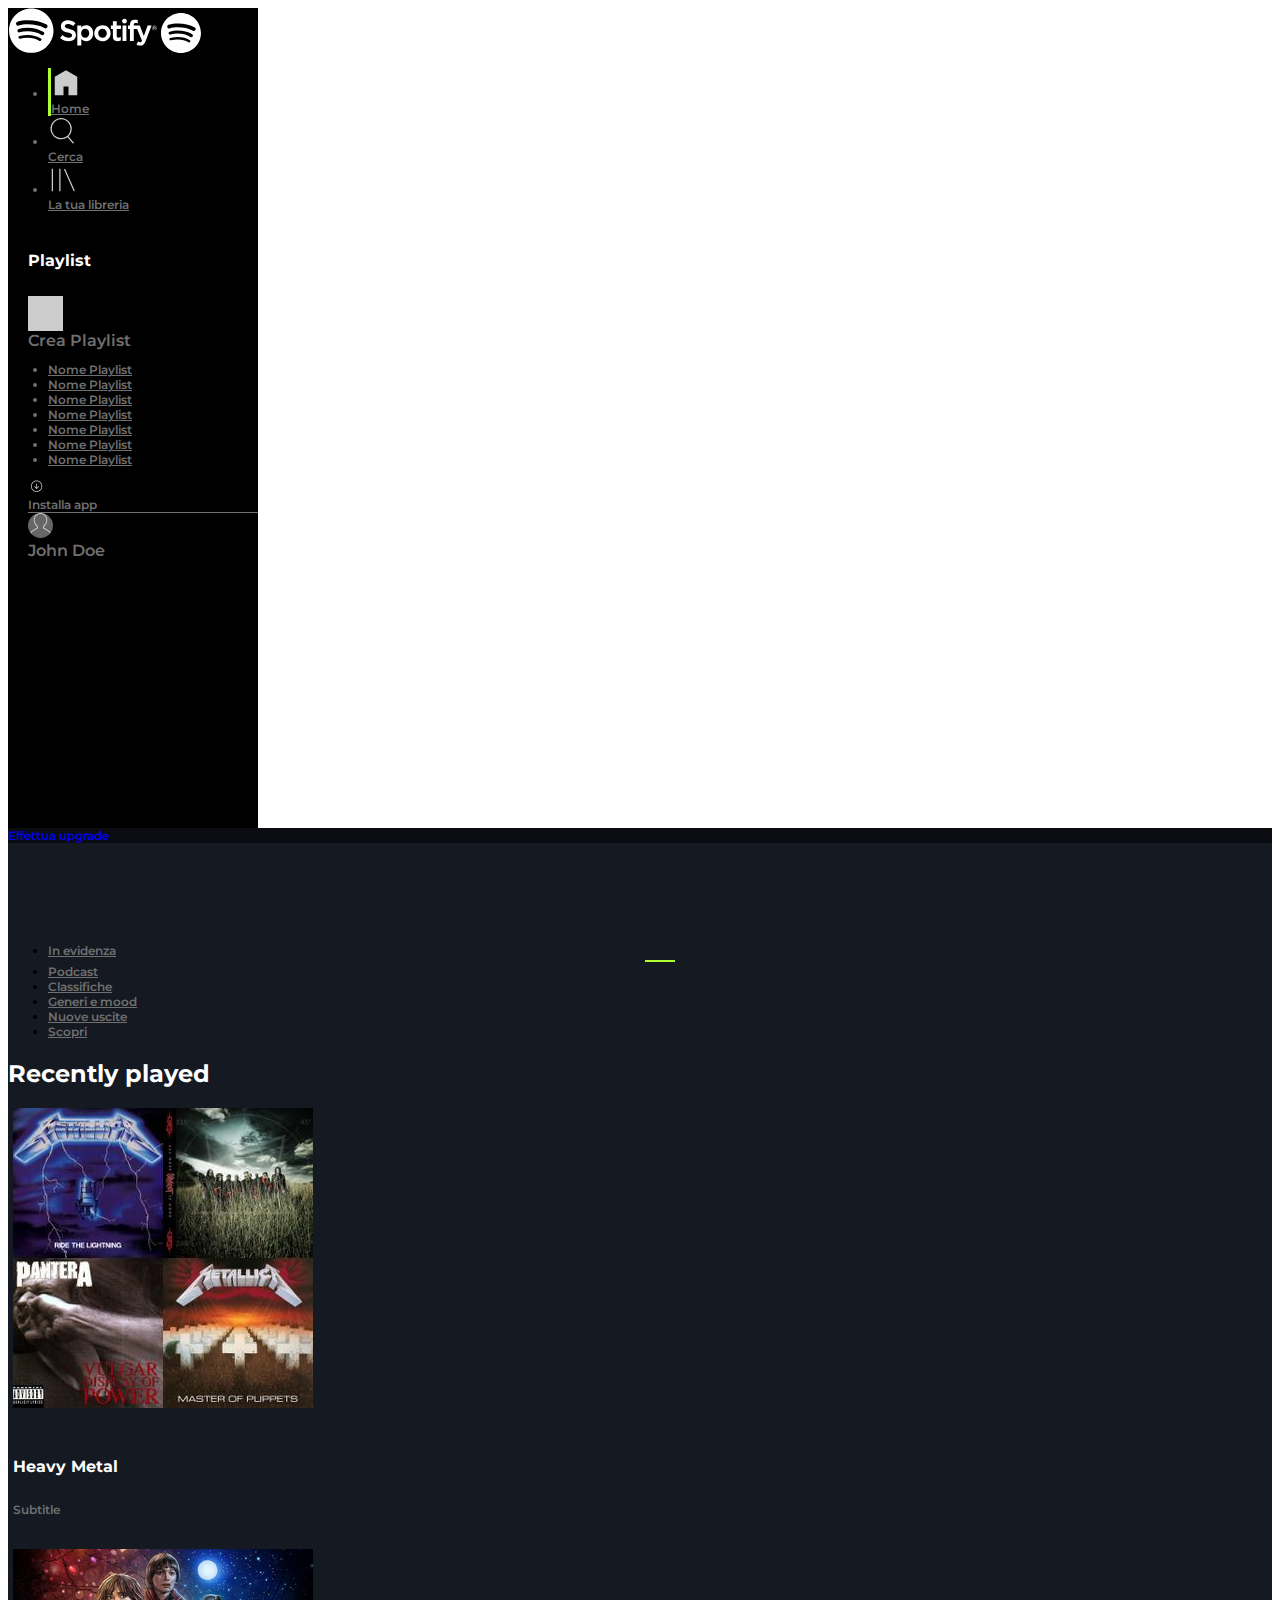
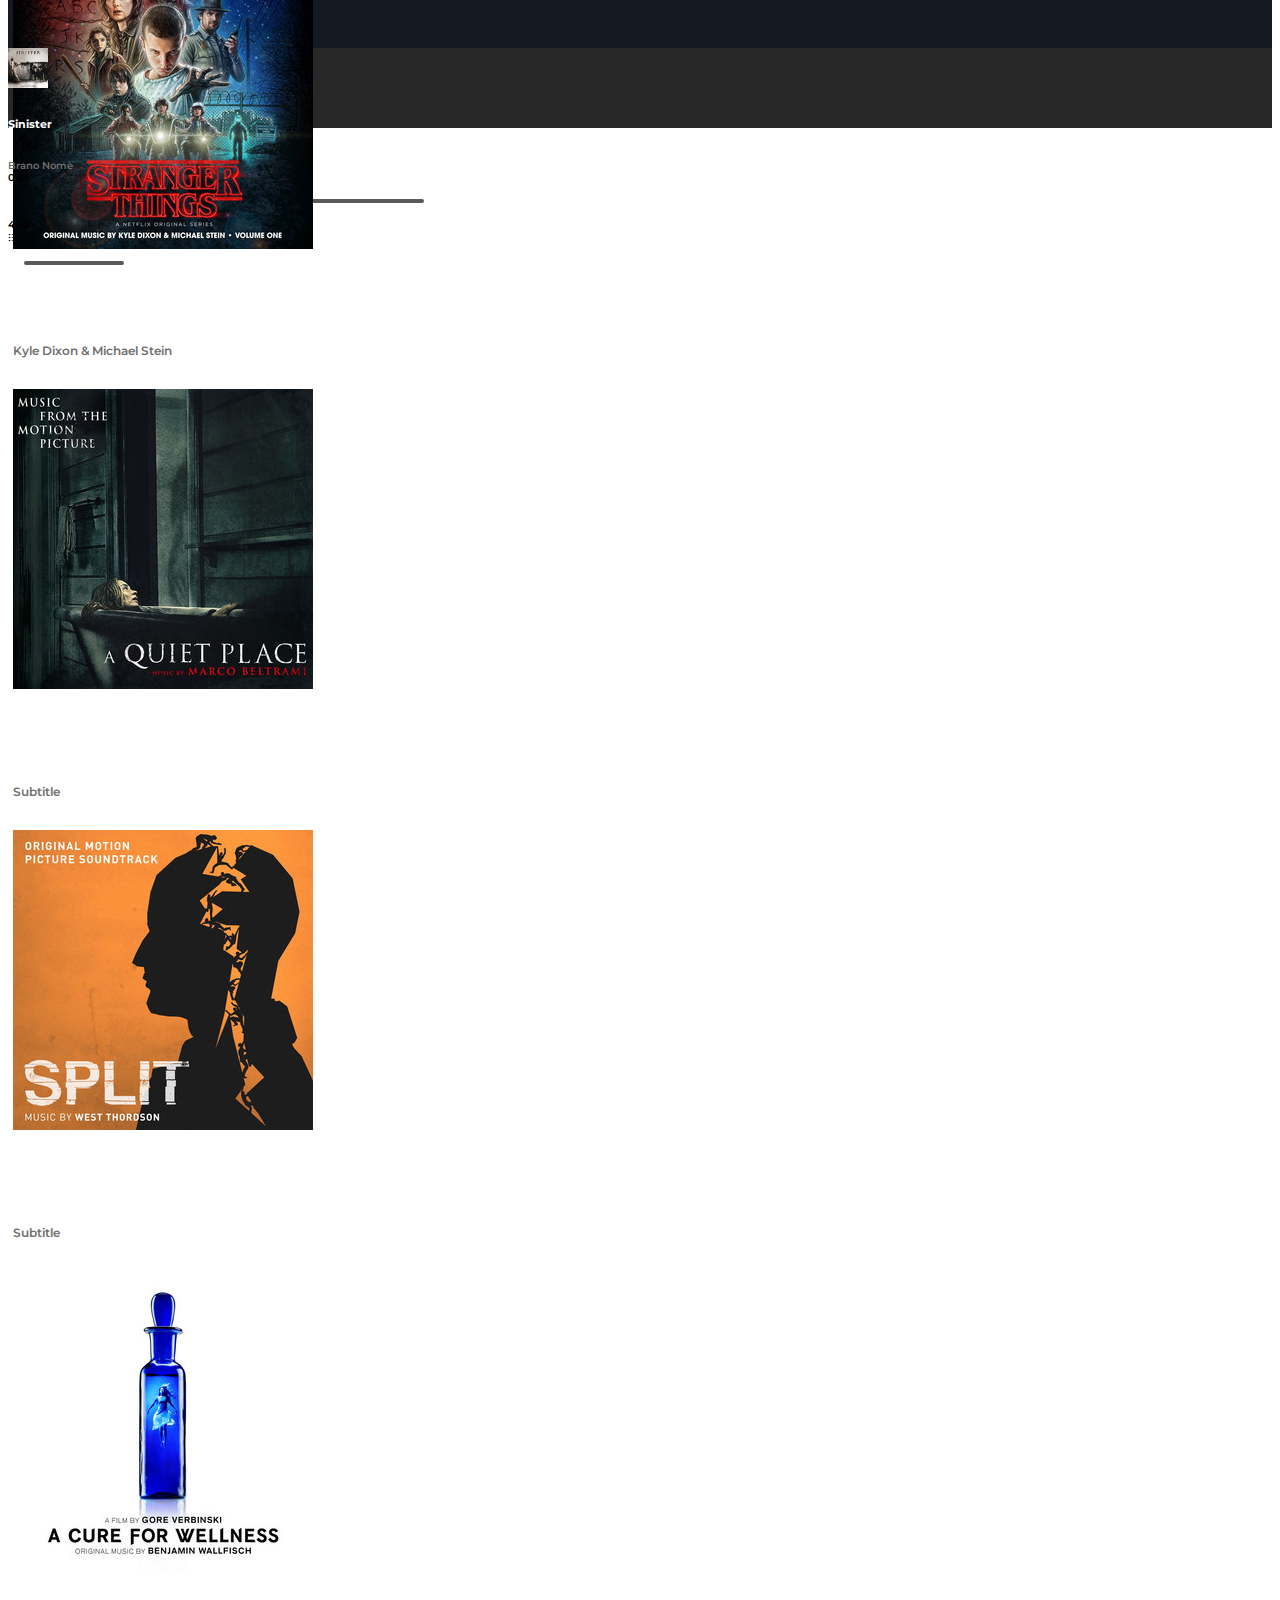
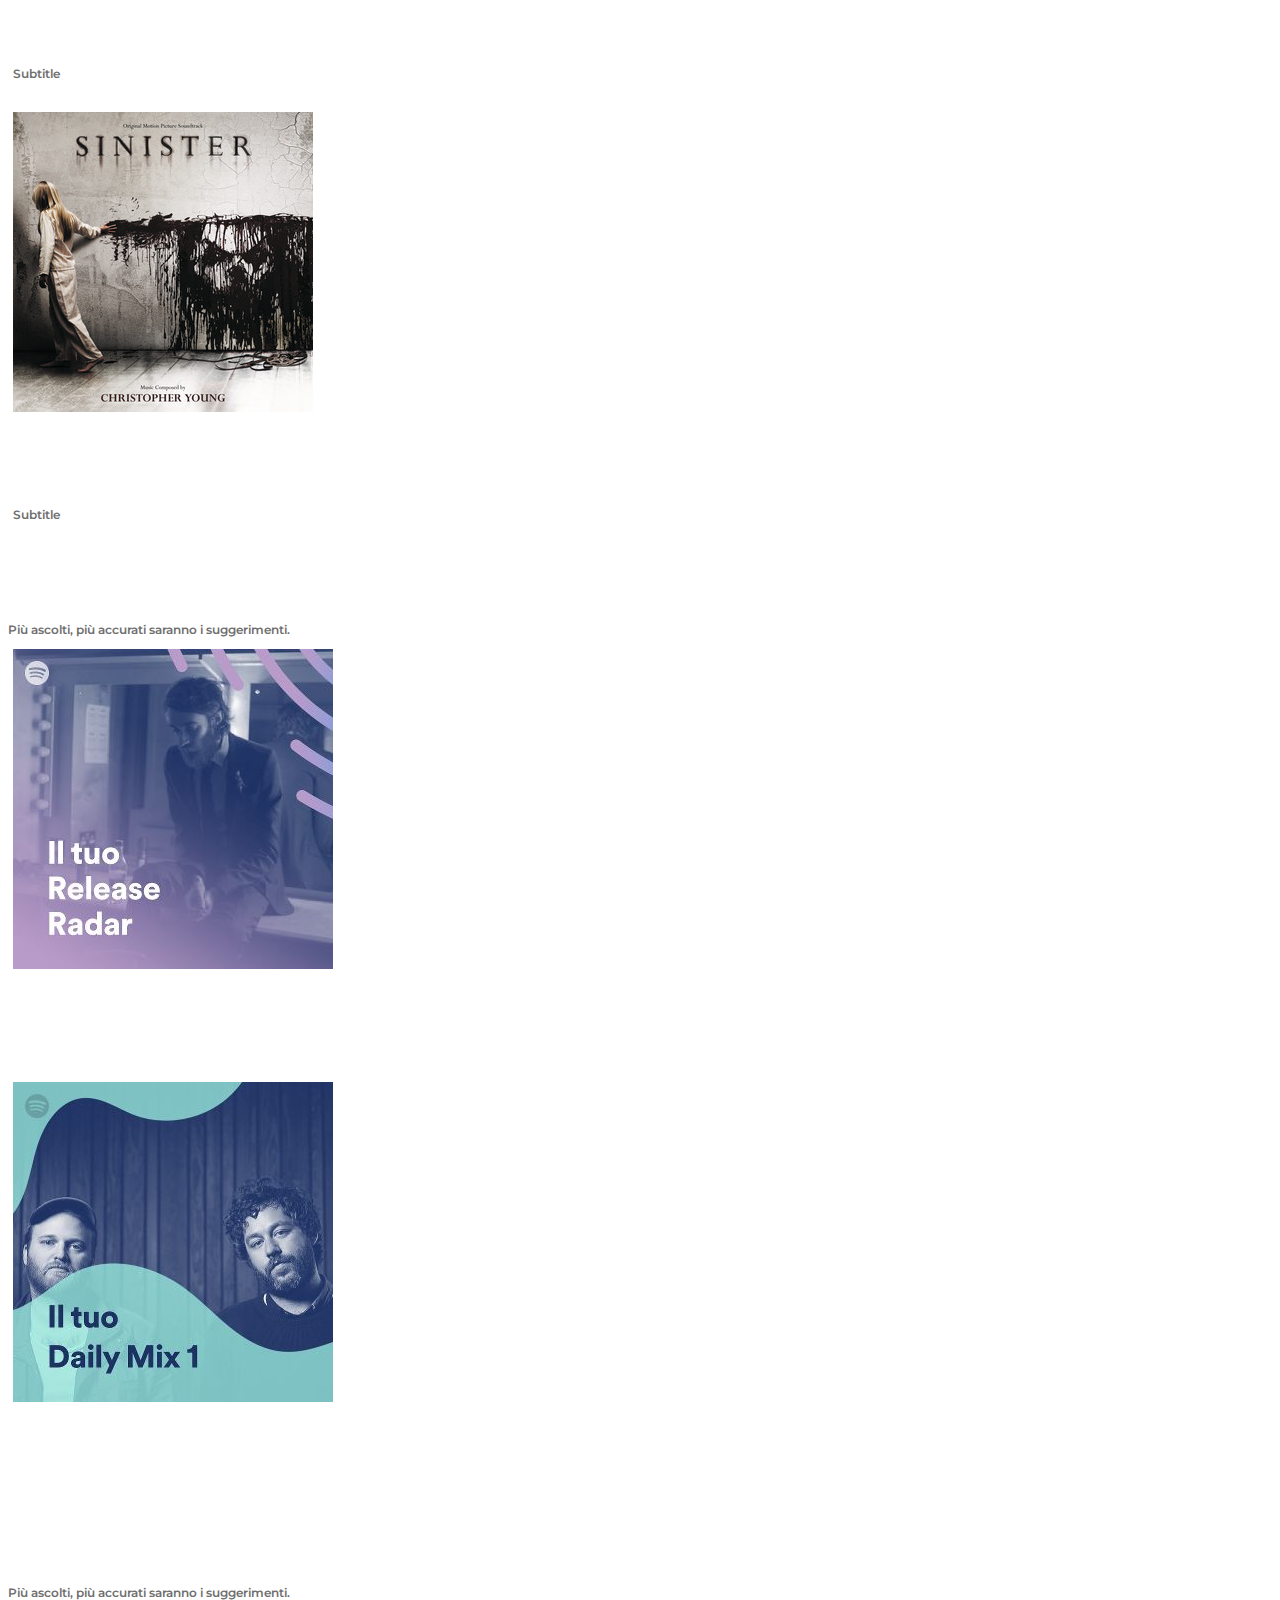
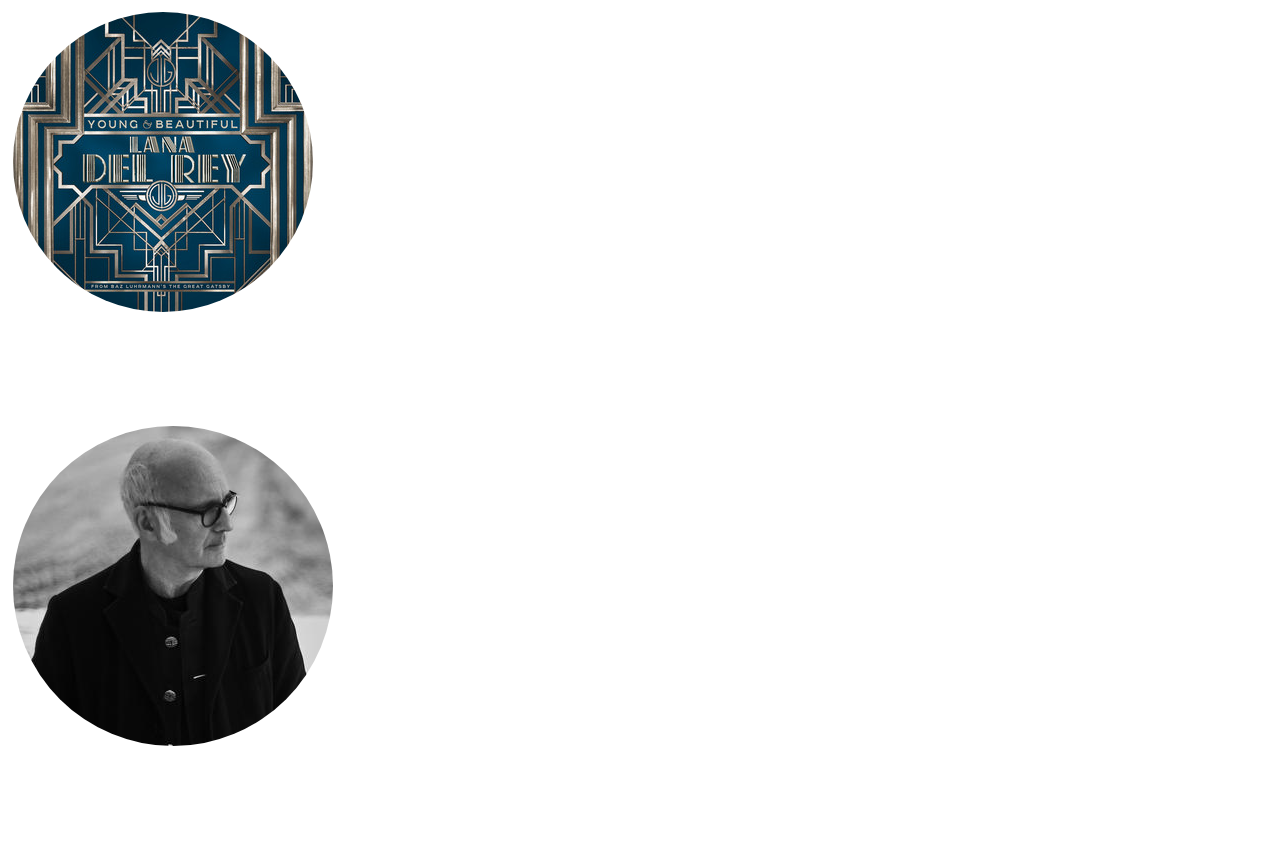
==== commit bb9e4eac: "Add hover effects to Footer and complete webapp" ====
--- a/index.html
+++ b/index.html
@@ -359,10 +359,10 @@
                             <img src="./assets/img/sinister.jpeg" alt="" class="cover mx-3">
                             <div class="title">
                                 <h6 class="m-0">Sinister</h6>
-                                <p class="m-0 text_sm">Brano Nome</p>
-                            </div>
-                        </div>
-                        <div class="text_lg ml-2 ml-md-5">
+                                <a class="m-0 text_sm text_grey">Brano Nome</a>
+                            </div>
+                        </div>
+                        <div class="favorite text_lg ml-2 ml-md-5">
                             <i class="far fa-heart mr-2"></i>
                             <i class="far fa-folder"></i>
                         </div>
@@ -376,14 +376,16 @@
                     <div class="text-white d-flex align-items-center justify-content-center">
                         <i class="fas fa-random mr-4"></i>
                         <i class="fas fa-step-backward mr-4"></i>
-                        <i class="far fa-play-circle fa-2x mr-4"></i>
+                        <i class="play_btn far fa-play-circle fa-2x mr-4"></i>
                         <i class="fas fa-step-forward mr-4"></i>
                         <i class="fas fa-redo-alt"></i>
                     </div>
                     <div class="text-white text_sm d-flex align-items-center">
                         <div>0.25</div>
-                        <div class="time_bar">
-                            <div class="time w-25 h-100 bg-light rounded-pill"></div>
+                        <div class="time_bar ">
+                            <div
+                                class="time w-25 h-100 bg-light rounded-pill d-flex align-items-center justify-content-end">
+                            </div>
                         </div>
                         <div>4.35</div>
                     </div>
@@ -394,9 +396,10 @@
                 <div class="text-white d-flex align-items-center">
                     <i class="bi bi-list-ul mr-3"></i>
                     <i class="fas fa-desktop mr-3"></i>
-                    <i class="fas fa-volume-up"></i>
+                    <i class="fas fa-volume-up mr-3 mr-sm-0"></i>
                     <div class="vol_bar">
-                        <div class="vol w-25 h-100 bg-light rounded-pill"></div>
+                        <div class="vol w-25 h-100 bg-light rounded-pill d-flex align-items-center justify-content-end">
+                        </div>
                     </div>
                 </div>
                 <!-- /Volume -->
--- a/assets/css/style.css
+++ b/assets/css/style.css
@@ -162,6 +162,7 @@
 **********************/
 /* Call to action */
 .cta_btn:hover {
+    cursor: pointer;
     transform: scale(1.1);
 }
 .cta_btn > a{
@@ -236,6 +237,20 @@
     width: 40px;
 }
 
+.playback a:hover, 
+.playback i:hover{ 
+    cursor: pointer;
+    color: white;
+}
+
+#footer i:hover{
+    cursor: pointer;
+}
+
+.play_btn:hover{
+    transform: scale(1.2);
+}
+
 .time_bar{
     width: 400px;
     height: 4px;
@@ -244,6 +259,24 @@
     border-radius: 2px;
 }
 
+.time_bar:hover, 
+.vol_bar:hover{
+    cursor: pointer;
+}
+.time_bar:hover .time, 
+.vol_bar:hover .vol{
+    background-color: #ADFF2F!important;
+}
+.time_bar:hover .time::after, 
+.vol_bar:hover .vol::after{
+    content: "";
+    display: block;
+    width: 10px;
+    height: 10px;
+    border-radius: 50%;
+    background-color: white;
+}
+
 .vol_bar{
     width: 100px;
     height: 4px;
@@ -265,14 +298,14 @@
     }
 }
 
-@media screen and (min-width: 768px) and (max-width: 991px){
+@media screen and (max-width: 991px){
     .time_bar{
         width: 200px;
         
     }
 }
 
-@media screen and (min-width: 576px) and (max-width: 767px){
+@media screen and (max-width: 767px){
     .time_bar{
         width: 130px;
     }
@@ -336,8 +369,8 @@
         width: 100px;
     }
 
-    .vol_bar{
-        width: 50px;
+    .favorite, .vol_bar{
+        display: none;
     }
 
     
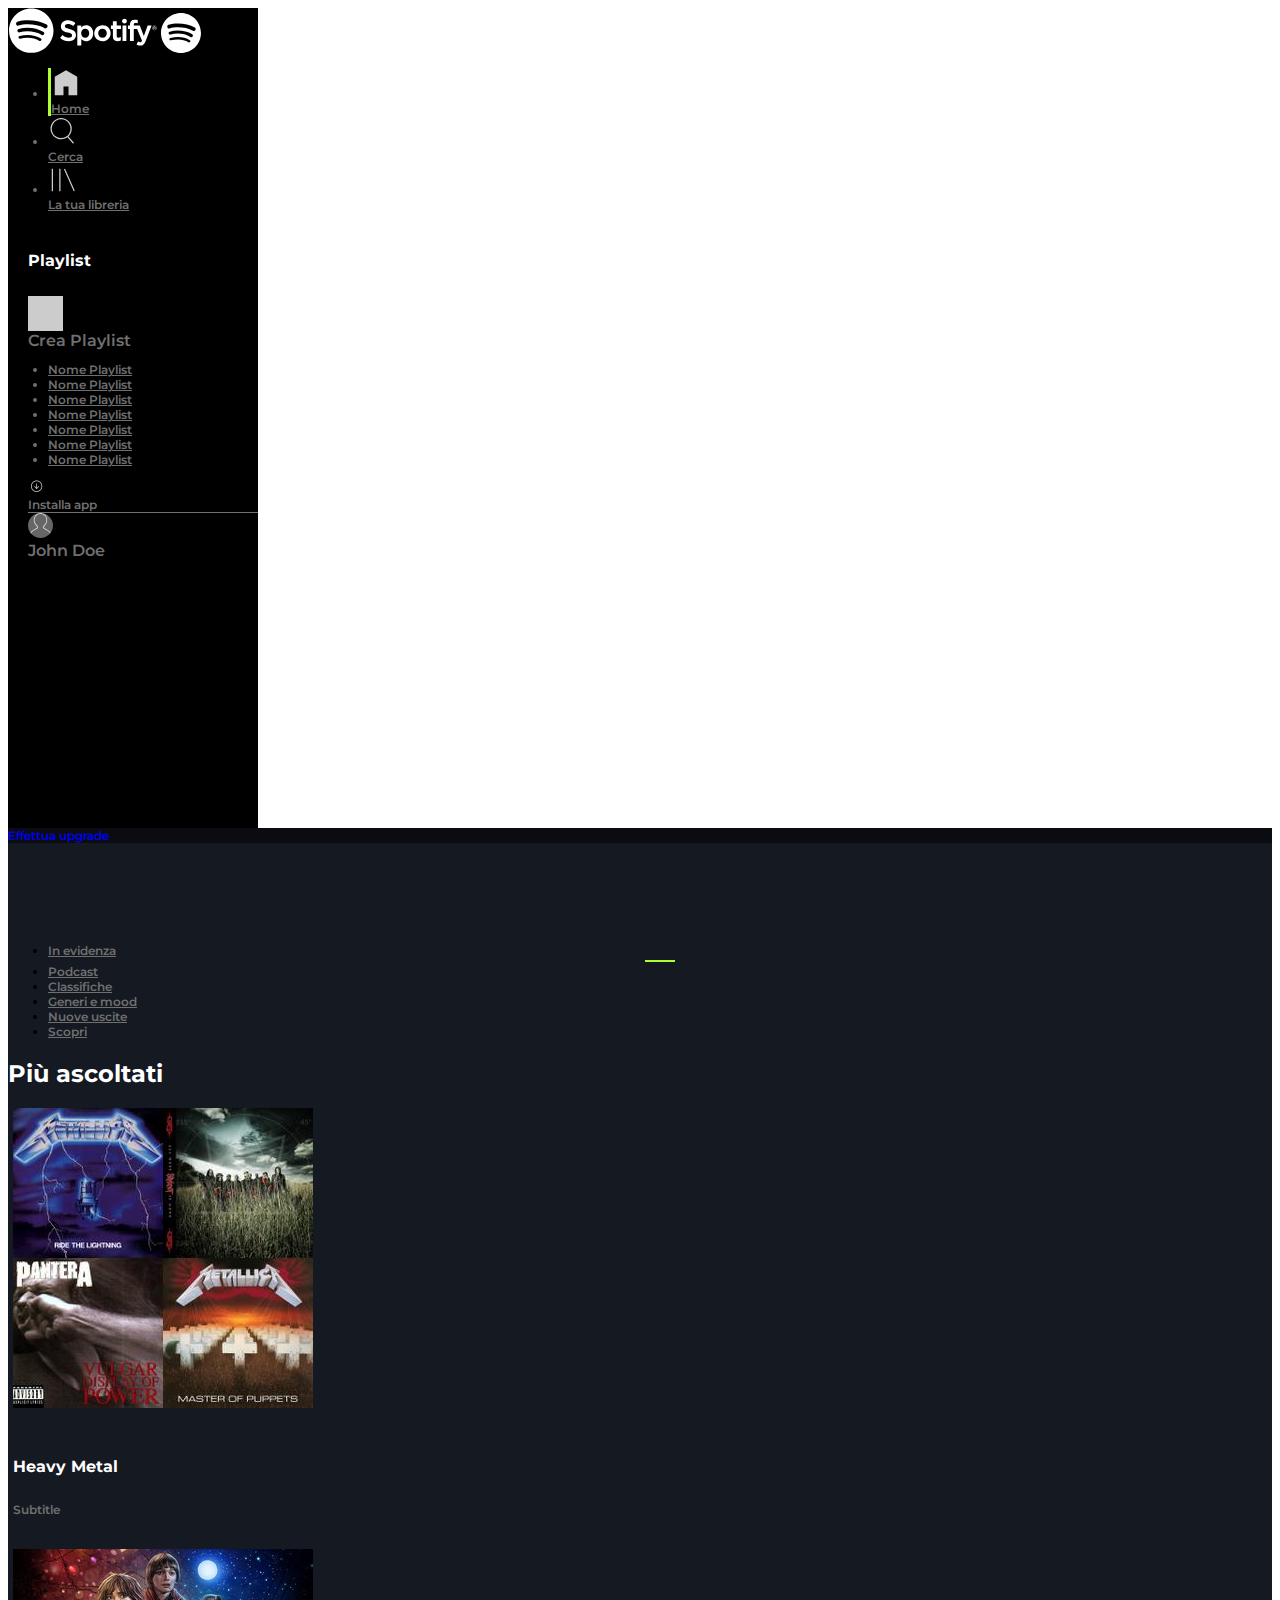
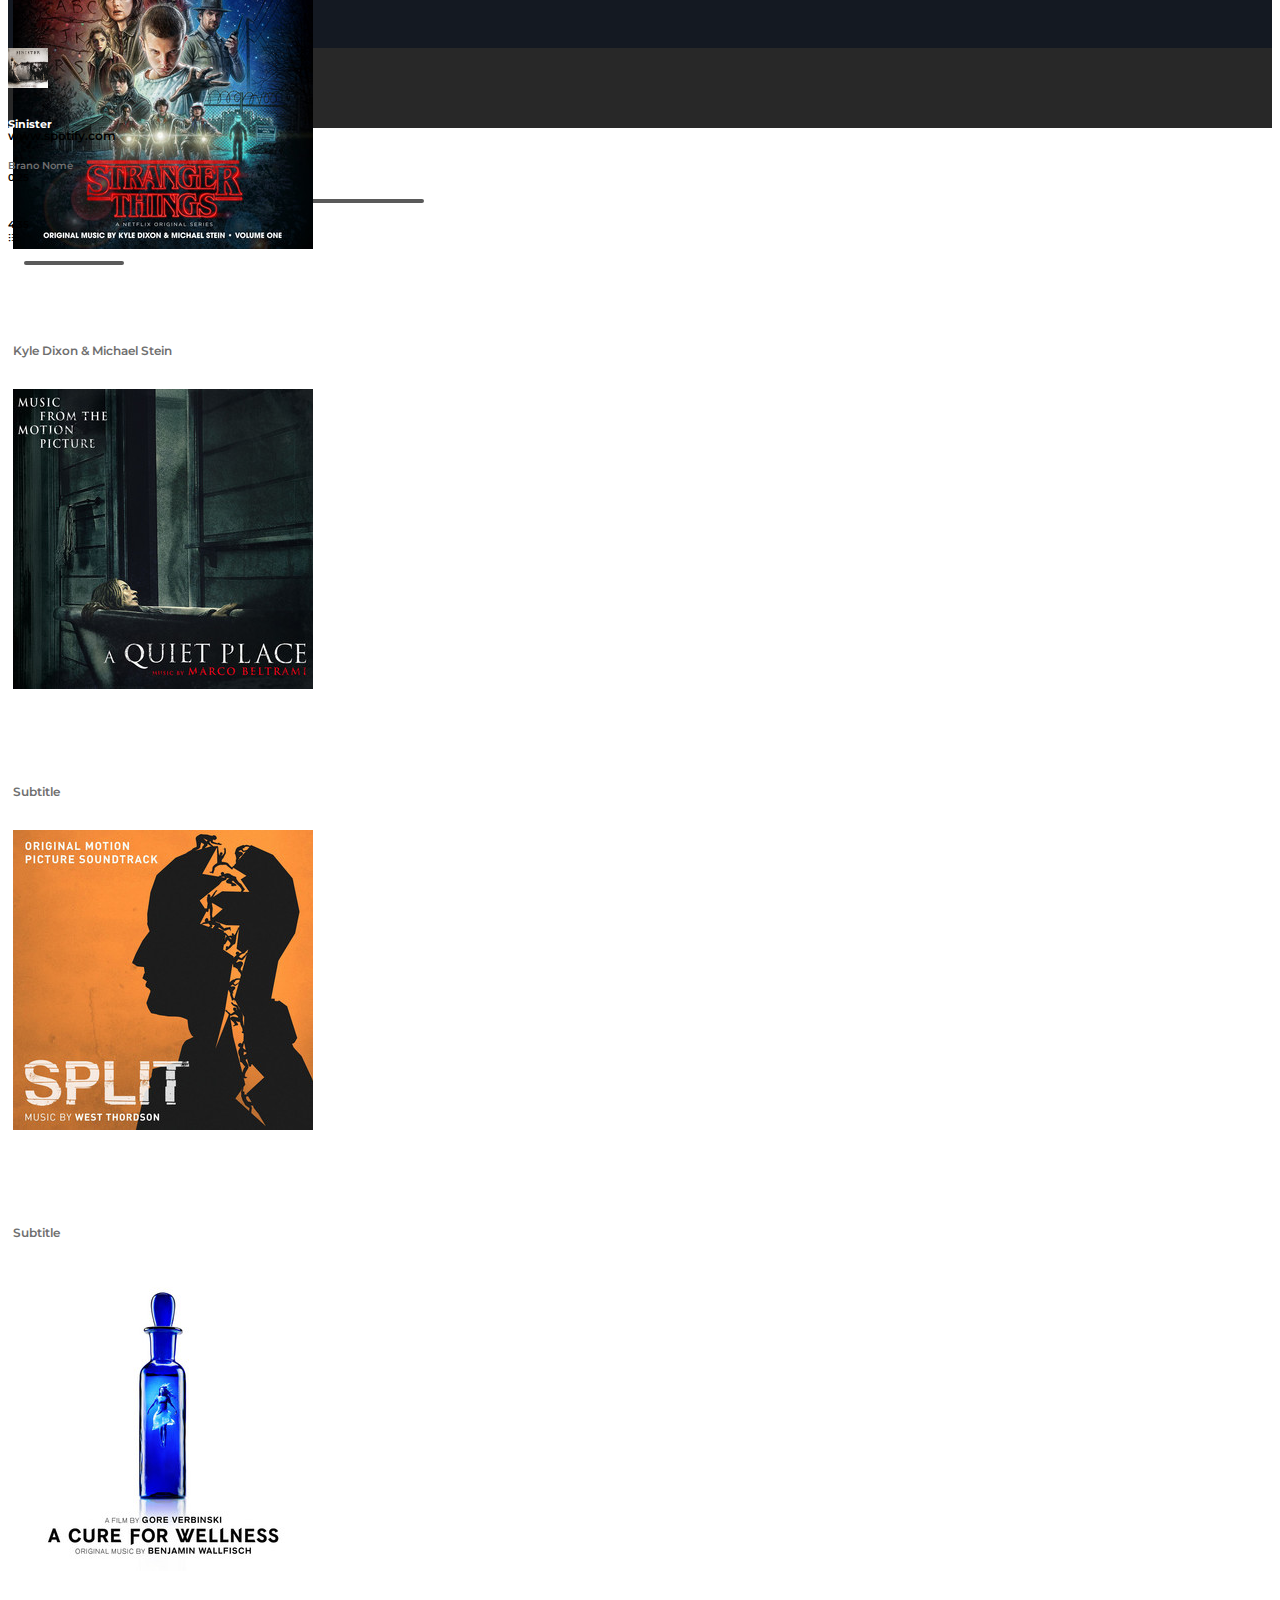
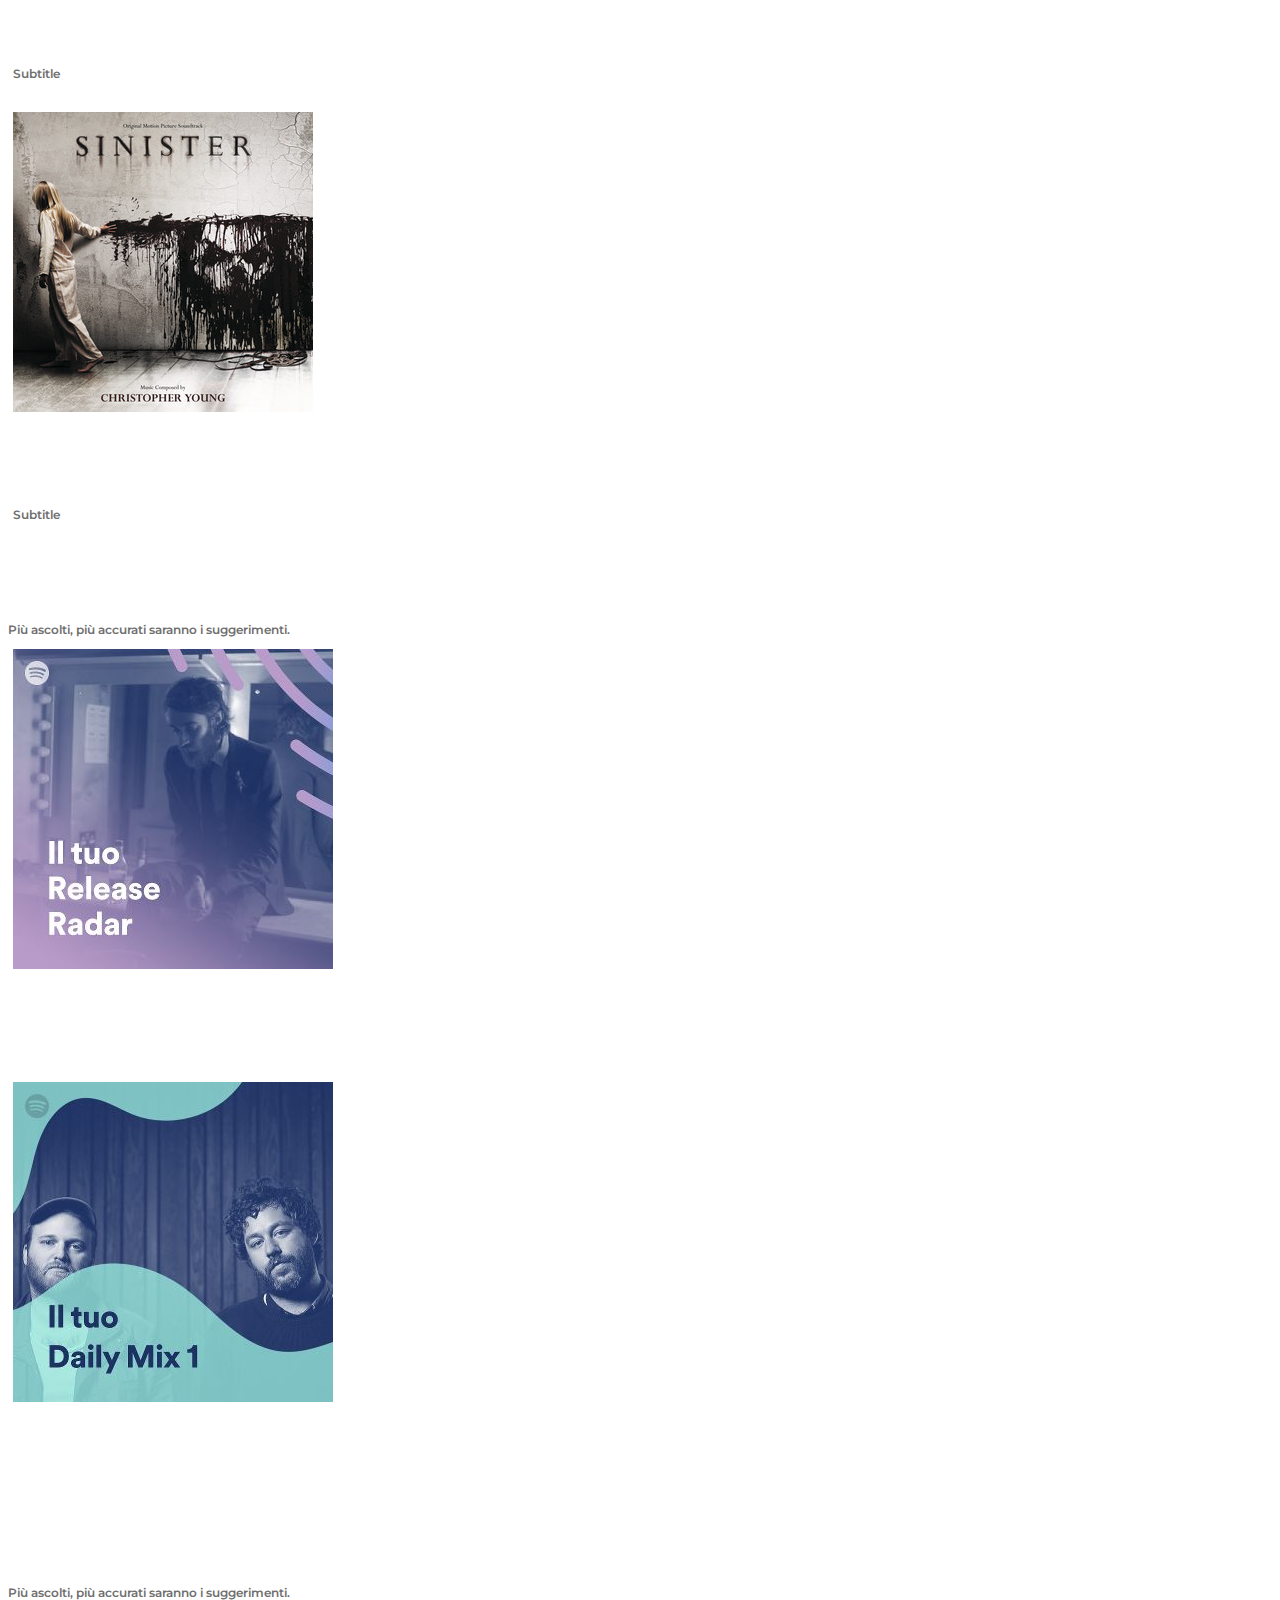
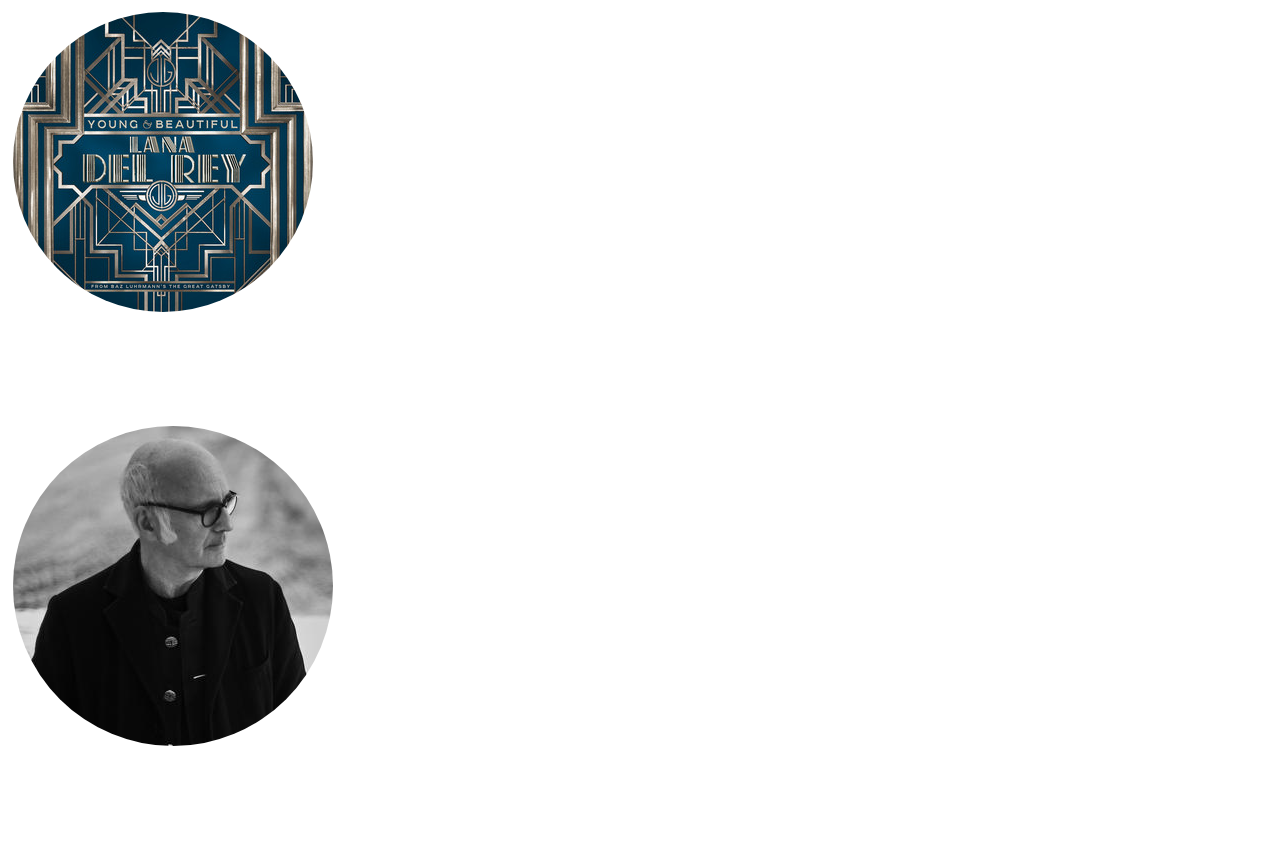
==== commit bfcf6ce9: "Create main.js file" ====
--- a/index.html
+++ b/index.html
@@ -179,7 +179,7 @@
 
                     <!-- Recently played section -->
                     <section class="recently mt-5 px-4 text_grey">
-                        <h2 class="mb-4">Recently played</h2>
+                        <h2 id="title_section_1" class="mb-4">Recently played</h2>
 
                         <div class="row row-cols-2 row-cols-md-4 row-cols-lg-6 text-center">
                             <div class="col px_5 mb-1">
@@ -407,8 +407,9 @@
             </div>
         </footer>
         <!-- /Footer -->
-
     </div>
+
+    <script src="./assets/js/main.js"></script>
 </body>
 
 </html>